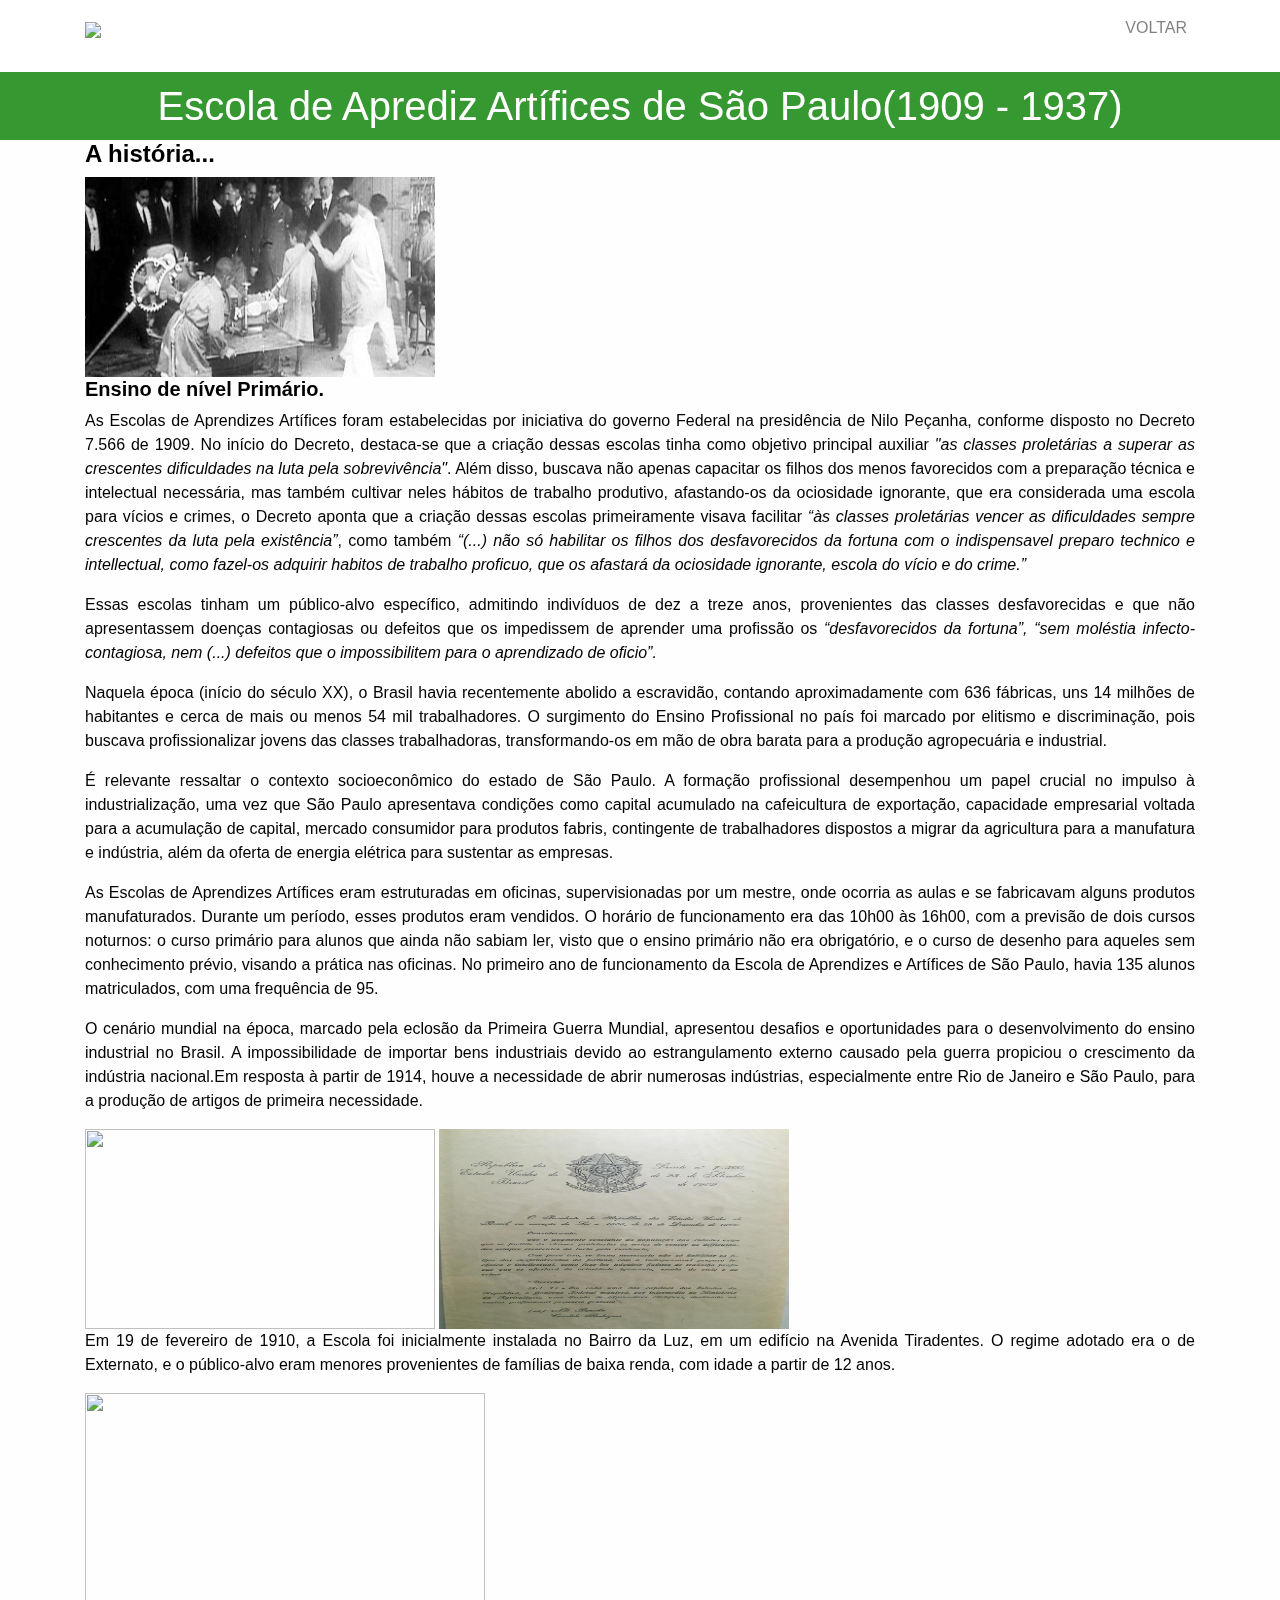
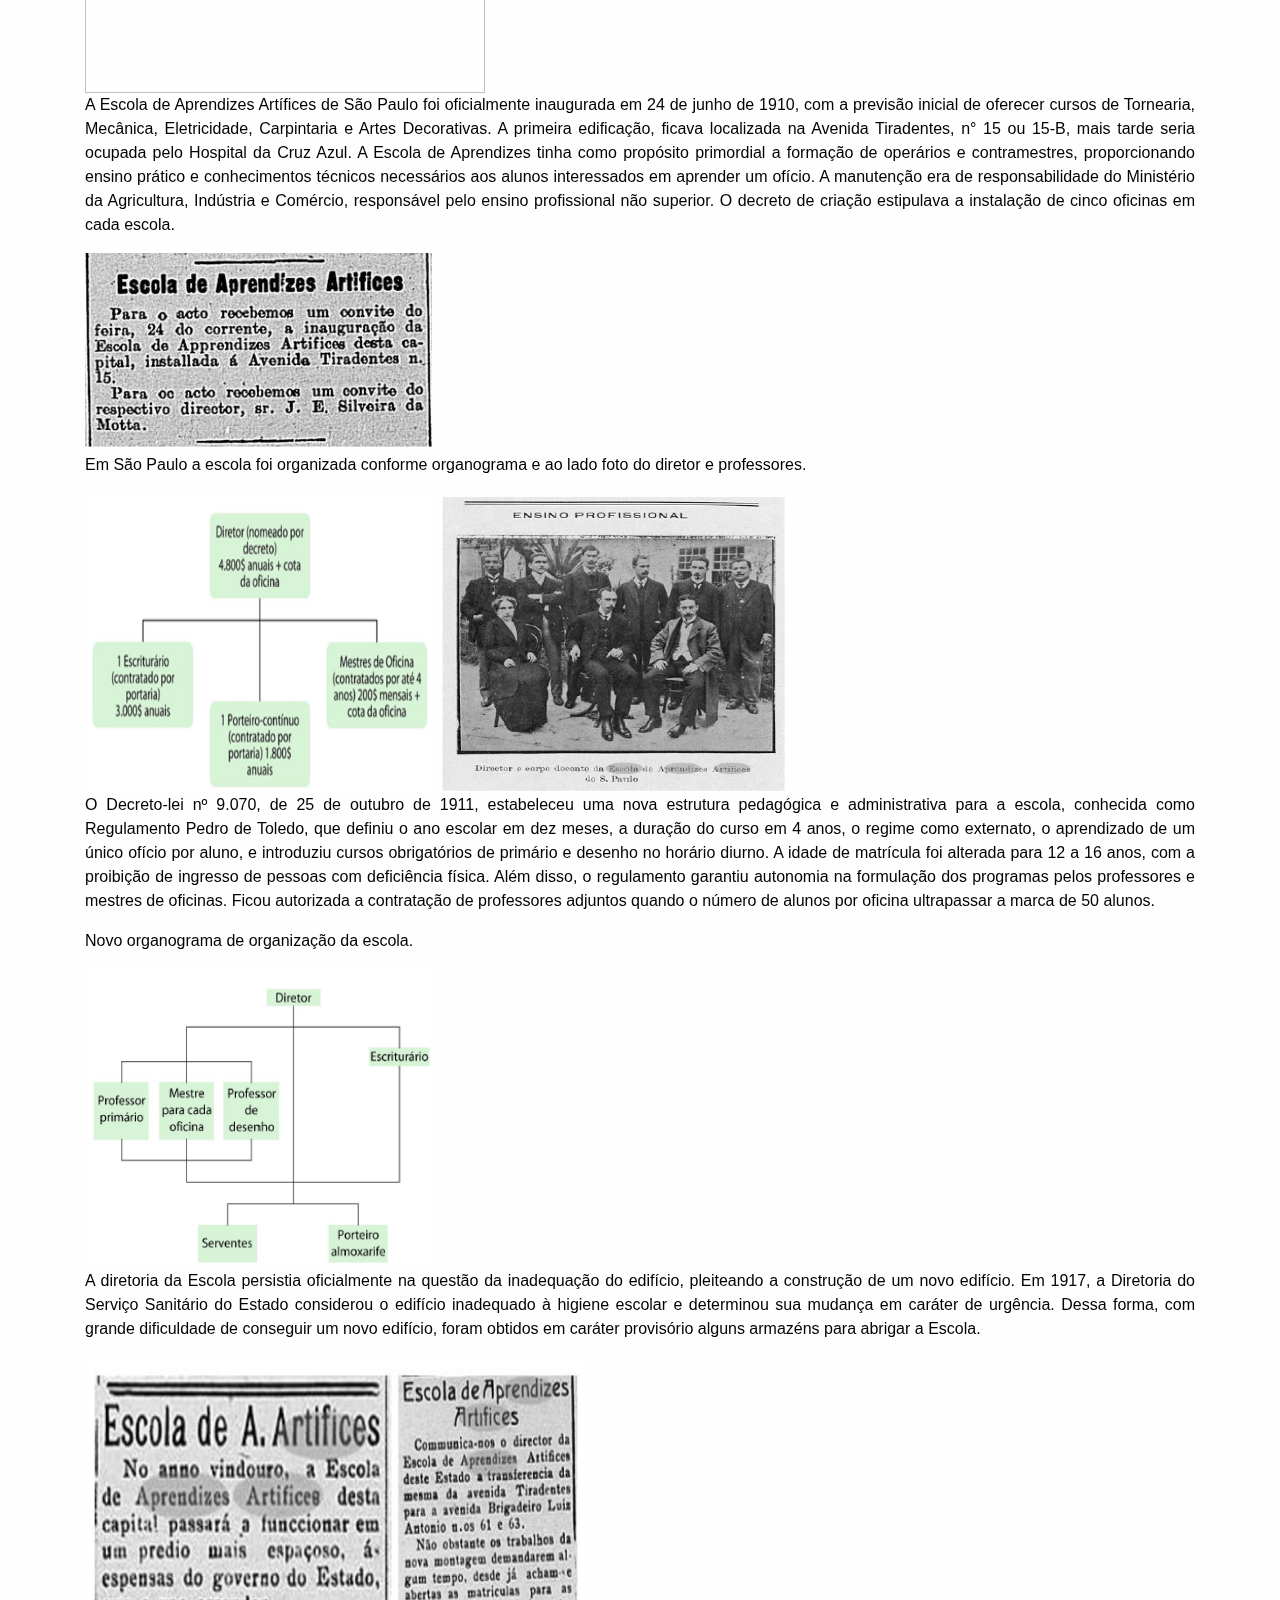
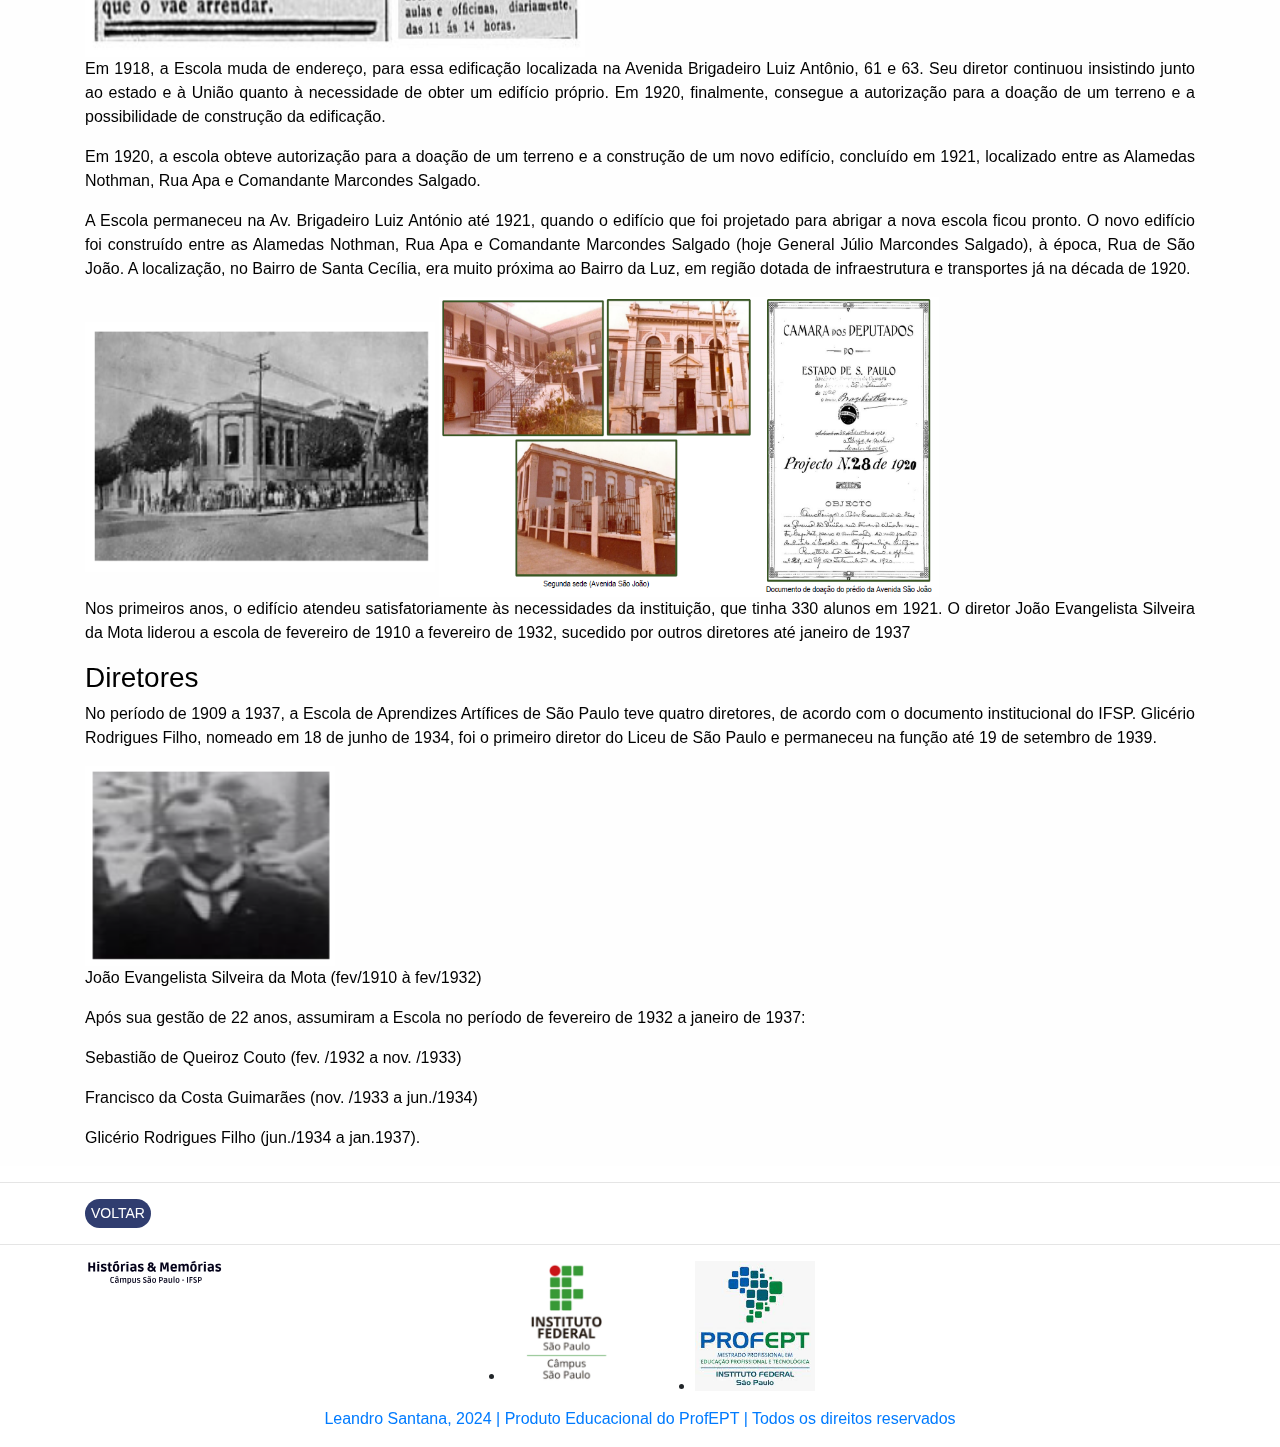
==== aprendizes.html @ be0a4983 "ajustes" ====
<!DOCTYPE html>
<html lang="pt-br">
  <head>
    <!-- Meta tags Obrigatórias -->
    <meta charset="utf-8">
    <meta name="viewport" content="width=device-width, initial-scale=1, shrink-to-fit=no">

    <!-- Bootstrap CSS -->
    <link rel="stylesheet" href="css/bootstrap.min.css">

    <!-- Font Awesome -->
    <link rel="stylesheet" href="fontawesome/css/all.css">

    <!-- HTML5Shiv -->
    <!--[if lt IE 9]>
      <script src="https://oss.maxcdn.com/html5shiv/3.7.2/html5shiv.min.js"></script>
    <![endif]-->

    <!-- Estilo customizado -->
    <!-- <link rel="stylesheet" type="text/css" href="css/reset.css"> -->
    <link rel="stylesheet" type="text/css" href="css/base.css">
    <link rel="stylesheet" type="text/css" href="css/memsubpag.css">

    <title>Memórias - Escola de Aprendiz Artífices de SP</title>
     <link rel="shortcut icon" href="imagens/faviconv2.png" type="image/x-icon"><!-- icone na guia do navegador 128x128 px------------->
  </head>
  <body>
    
    <header><!-- Início do cabeçalho ------->

      <nav class="navbar navbar-expand-sm navbar-light fixed-top navbar-transparente" >
        <div class="container">
          <a href="index.html" class="navbar-brand">
          <img src="imagens/hm11.svg" width="150px" >
          </a>
          <button class="navbar-toggler" data-toggle="collapse" data-target="#nav-principal">
            <i class="fas fa-bars text-red"></i>
          </button>
          <div class="collapse navbar-collapse" id="nav-principal">
            <ul class="navbar-nav ml-auto">
              <li class="nav-item"><a href="historia.html" class="nav-link">VOLTAR</a></li>              
            </ul>
          </div>
        </div>
      </nav>
<br><br><br>
    </header><!-- Fim do cabeçalho ------->

    <section id="homesobre" class="d-flex align-items-center">         <!--seção do Cabeçalho da página-->
      <div class="container">
        <div class="row">
          <div class="col-md-12">
            <div >
              <H1 class="display-5 text-center">Escola de Aprediz Artífices de São Paulo(1909 - 1937) </h1>                    
              </div>
          </div>          
        </div>
      </div>
    </section>

     <section id="apresentacao" class="d-flex">            <!--seção da Apresentação-->
      <div class="container align-self-start">
        <div class="row">
          <div class="col-md-12">
            <div>
              <H4><strong>A história...</strong></H4>
              
              <img src="imagens/eaa_alunos.jpg" width="350" height="200">
              <H5><strong>Ensino de nível Primário.</strong></H5>
              <p class="text-justify"><span style="font-weight: 400;">As Escolas de Aprendizes Artífices foram estabelecidas por iniciativa do governo Federal na presidência de  Nilo Peçanha, conforme disposto no Decreto 7.566 de 1909. No início do Decreto, destaca-se que a criação dessas escolas tinha como objetivo principal auxiliar <i>"as classes proletárias a superar as crescentes dificuldades na luta pela sobrevivência"</i>. Além disso, buscava não apenas capacitar os filhos dos menos favorecidos com a preparação técnica e intelectual necessária, mas também cultivar neles hábitos de trabalho produtivo, afastando-os da ociosidade ignorante, que era considerada uma escola para vícios e crimes, o Decreto aponta que a criação dessas escolas primeiramente visava facilitar <i>“às classes proletárias vencer as dificuldades sempre crescentes da luta pela existência”</i>, como também <i>“(...) não só habilitar os filhos dos desfavorecidos da fortuna com o indispensavel preparo technico e intellectual, como fazel-os adquirir habitos de trabalho proficuo, que os afastará da ociosidade ignorante, escola do vício e do crime.”</i></span></p> 

              <p class="text-justify"><span style="font-weight: 400;"></span>Essas escolas tinham um público-alvo específico, admitindo indivíduos de dez a treze anos, provenientes das classes desfavorecidas e que não apresentassem doenças contagiosas ou defeitos que os impedissem de aprender uma profissão os <i>“desfavorecidos da fortuna”, “sem moléstia infecto-contagiosa, nem (...) defeitos que o impossibilitem para o aprendizado de oficio”.</i></p> 

              <p class="text-justify"><span style="font-weight: 400;">Naquela época (início do século XX), o Brasil havia recentemente abolido a escravidão, contando aproximadamente com 636 fábricas, uns 14 milhões de habitantes e cerca de mais ou menos 54 mil trabalhadores. O surgimento do Ensino Profissional no país foi marcado por elitismo e discriminação, pois buscava profissionalizar jovens das classes trabalhadoras, transformando-os em mão de obra barata para a produção agropecuária e industrial.</span></p> 

              <p class="text-justify"><span style="font-weight: 400;"></span>É relevante ressaltar o contexto socioeconômico do estado de São Paulo. A formação profissional desempenhou um papel crucial no impulso à industrialização, uma vez que São Paulo apresentava condições como capital acumulado na cafeicultura de exportação, capacidade empresarial voltada para a acumulação de capital, mercado consumidor para produtos fabris, contingente de trabalhadores dispostos a migrar da agricultura para a manufatura e indústria, além da oferta de energia elétrica para sustentar as empresas.
</span></p> 

              <p class="text-justify"><span style="font-weight: 400;">As Escolas de Aprendizes Artífices eram estruturadas em oficinas, supervisionadas por um mestre, onde ocorria as aulas e se fabricavam alguns produtos manufaturados. Durante um período, esses produtos eram vendidos. O horário de funcionamento era das 10h00 às 16h00, com a previsão de dois cursos noturnos: o curso primário para alunos que ainda não sabiam ler, visto que o ensino primário não era obrigatório, e o curso de desenho para aqueles sem conhecimento prévio, visando a prática nas oficinas. No primeiro ano de funcionamento da Escola de Aprendizes e Artífices de São Paulo, havia 135 alunos matriculados, com uma frequência de 95.</span></p> 

              <p class="text-justify"><span style="font-weight: 400;">O cenário mundial na época, marcado pela eclosão da Primeira Guerra Mundial, apresentou desafios e oportunidades para o desenvolvimento do ensino industrial no Brasil. A impossibilidade de importar bens industriais devido ao estrangulamento externo causado pela guerra propiciou o crescimento da indústria nacional.Em resposta à partir de 1914, houve a necessidade de abrir numerosas indústrias, especialmente entre Rio de Janeiro e São Paulo, para a produção de artigos de primeira necessidade.</span></p>

              <img src="imagens/eaapredio.png" width="350" height="200">
              <img src="imagens/A0023_Criacao_IFSP.jpg" width="350" height="200">
              
              <p class="text-justify"><span style="font-weight: 400;">Em 19 de fevereiro de 1910, a Escola foi inicialmente instalada no Bairro da Luz, em um edifício na Avenida Tiradentes. O regime adotado era o de Externato, e o público-alvo eram menores provenientes de famílias de baixa renda, com idade a partir de 12 anos.</span></p>

              <img src="imagens/loceaa1910.png" width="400" height="300">
              <p class="text-justify"><span style="font-weight: 400;">A Escola de Aprendizes Artífices de São Paulo foi oficialmente inaugurada em 24 de junho de 1910, com a previsão inicial de oferecer cursos de Tornearia, Mecânica, Eletricidade, Carpintaria e Artes Decorativas. A primeira edificação, ficava localizada na Avenida Tiradentes, n° 15 ou 15-B, mais tarde seria ocupada pelo Hospital da Cruz Azul. A Escola de Aprendizes tinha como propósito primordial a formação de operários e contramestres, proporcionando ensino prático e conhecimentos técnicos necessários aos alunos interessados em aprender um ofício. A manutenção era de responsabilidade do Ministério da Agricultura, Indústria e Comércio, responsável pelo ensino profissional não superior. O decreto de criação estipulava a instalação de cinco oficinas em cada escola.</span></p>
              <img src="imagens/inauguracaoEAA1910.png" width="350" height="200">

              <p class="text-justify"><span style="font-weight: 400;">Em São Paulo a escola foi organizada conforme organograma e ao lado foto do diretor e professores.</span></p>                        
              <img src="imagens/eaaorganizacao1910.png" width="350" height="300">
              <img src="imagens/eaa_servidores_1910.png" width="350" height="300"> 
              
              <p class="text-justify"><span style="font-weight: 400;">O Decreto-lei nº 9.070, de 25 de outubro de 1911, estabeleceu uma nova estrutura pedagógica e administrativa para a escola, conhecida como Regulamento Pedro de Toledo, que definiu o ano escolar em dez meses, a duração do curso em 4 anos, o regime como externato, o aprendizado de um único ofício por aluno, e introduziu cursos obrigatórios de primário e desenho no horário diurno. A idade de matrícula foi alterada para 12 a 16 anos, com a proibição de ingresso de pessoas com deficiência física. Além disso, o regulamento garantiu autonomia na formulação dos programas pelos professores e mestres de oficinas. Ficou autorizada a contratação de professores adjuntos quando o número de alunos por oficina ultrapassar a marca de 50 alunos.</span></p>
                            
              <p class="text-justify"><span style="font-weight: 400;">Novo organograma de organização da escola.</span></p>
              <img src="imagens/eaaorganizacao1911.png" width="350" height="300">

              <p class="text-justify"><span style="font-weight: 400;">A diretoria da Escola persistia oficialmente na questão da inadequação do edifício, pleiteando a construção de um novo edifício. Em 1917, a Diretoria do Serviço Sanitário do Estado considerou o edifício inadequado à higiene escolar e determinou sua mudança em caráter de urgência. Dessa forma, com grande dificuldade de conseguir um novo edifício, foram obtidos em caráter provisório alguns armazéns para abrigar a Escola.</span></p>

               <img src="imagens/mudancaEAA1918.png" width="500" height="300">              
              <p class="text-justify"><span style="font-weight: 400;">Em 1918, a Escola muda de endereço, para essa edificação localizada na Avenida Brigadeiro Luiz Antônio, 61 e 63. Seu diretor continuou insistindo junto ao estado e à União quanto à necessidade de obter um edifício próprio. Em 1920, finalmente, consegue a autorização para a doação de um terreno e a possibilidade de construção da edificação.</span></p>

              <p class="text-justify"><span style="font-weight: 400;">Em 1920, a escola obteve autorização para a doação de um terreno e a construção de um novo edifício, concluído em 1921, localizado entre as Alamedas Nothman, Rua Apa e Comandante Marcondes Salgado.</span></p>
              
             

              <p class="text-justify"><span style="font-weight: 400;">A Escola permaneceu na Av. Brigadeiro Luiz António até 1921, quando o edifício que foi projetado para abrigar a nova escola ficou pronto. O novo edifício foi construído entre as Alamedas Nothman, Rua Apa e Comandante Marcondes Salgado (hoje General Júlio Marcondes Salgado), à época, Rua de São João. A localização, no Bairro de Santa Cecília, era muito próxima ao Bairro da Luz, em região dotada de infraestrutura e transportes já na década de 1920.</span></p>

              <img src="imagens/eaa1921_orig.png" width="350" height="250"> 
              <img src="imagens/2sedeeaa1920.png" width="500" height="300">             
              <p class="text-justify"><span style="font-weight: 400;">Nos primeiros anos, o edifício atendeu satisfatoriamente às necessidades da instituição, que tinha 330 alunos em 1921. O diretor João Evangelista Silveira da Mota liderou a escola de fevereiro de 1910 a fevereiro de 1932, sucedido por outros diretores até janeiro de 1937</span></p>

              
              <H3>Diretores</H3> 
              <p class="text-justify"><span style="font-weight: 400;">No período de 1909 a 1937, a Escola de Aprendizes Artífices de São Paulo teve quatro diretores, de acordo com o documento institucional do IFSP. Glicério Rodrigues Filho, nomeado em 18 de junho de 1934, foi o primeiro diretor do Liceu de São Paulo e permaneceu na função até 19 de setembro de 1939.</span></p>
              
              <img src="imagens/jesmota.png" width="250" height="200"> 
              <p class="text-justify"><span style="font-weight: 400;">João Evangelista Silveira da Mota (fev/1910 à fev/1932)</span></p> 
              <p class="text-justify"><span style="font-weight: 400;">Após sua gestão de 22 anos, assumiram a Escola no período de fevereiro de 1932 a janeiro de 1937:</span></p>
              <p class="text-justify"><span style="font-weight: 400;">Sebastião de Queiroz Couto (fev. /1932 a nov. /1933)</span></p>
              <p class="text-justify"><span style="font-weight: 400;">Francisco da Costa Guimarães (nov. /1933 a jun./1934)</span></p>
              <p class="text-justify"><span style="font-weight: 400;">Glicério Rodrigues Filho (jun./1934 a jan.1937).</span></p>                   
            </div>
           </div>          
        </div>
      </div>
    </section>
    <hr>
      <section id="home" class="d-flex"> <!-- Inicio do botão Voltar embaixo--->
      <div class="container">
        <div class="row">
          <div class="col-md-12 capa">
            <a href="historia.html" class="btn btn-sm btn-custom btn-roxo ">Voltar</a>            
          </div>
        </div>
      </div>
    </section><!-- Fim do botão Voltar embaixo--->
    <hr>
    <footer>
      <div class="container">
        <div class="row">
          <div class="col-md-2">
            <a href="index.html"><img src="imagens/hm12.svg" width="142px"></a>
          </div>
          <div class="col-md-2">
           
          </div>
          <div class="col-md-2">
            <ul>
              <li><a href="https://spo.ifsp.edu.br/" target="_blank"><img src="imagens/ifsp-spo4.png" class="img-fluid  d-md-block "> </li>
            </ul> 
          </div>
          <div class="col-md-2">
           <ul>
              <li><a href="https://profept.srt.ifsp.edu.br/" target="_blank"><img src="imagens/profept.jpg" class="img-fluid  d-md-block"> </li>
            </ul> 
          </div>          
        </div>
      </div>
      <div>
           <p class="text-center">Leandro Santana, 2024 | Produto Educacional do ProfEPT | Todos os direitos reservados</p> 
      </div>
    </footer> 
    <!-- JavaScript (Opcional) -->
    <!-- jQuery primeiro, depois Popper.js, depois Bootstrap JS -->
    <script src="jquery/jquery-3.3.1.slim.min.js"></script>
    <script src="https://cdnjs.cloudflare.com/ajax/libs/popper.js/1.14.3/umd/popper.min.js" integrity="sha384-ZMP7rVo3mIykV+2+9J3UJ46jBk0WLaUAdn689aCwoqbBJiSnjAK/l8WvCWPIPm49" crossorigin="anonymous"></script>
    <script src="js/bootstrap.min.js"></script>
  </body>
</html>
---- css/memsubpag.css ----
/* inicio do css referente a página Sobre-------------------------------------------*/

#homesobre {
	height: 100hv;
    width: 100%;
    background-color: #359830;
        		}	
#homesobre h1 {
color: white;
padding: 5px;
margin: 5px;
}	

#apresentacao {
background-color: #fefefe;
background-image: url("imagens/fundo-textura.jpg");
background-size: cover;
opacity: 1;
mix-blend-mode: multiply;
transition: background .3s,border-radius .3s,opacity .3s;
height: 100hv;
color: black;
}

.btn-custom {
        color: white;
        border-radius: 400px;
        -webkit-border-radius:400px;
        -moz-border-radius:400px;
        text-transform: uppercase;
        transition: background 0.5s, color 0.5s;
        padding: 3px 5px;
            }
.btn-roxo {
        /*background: #7c25f8;*/
        background: rgba(26, 40, 95, 0.9);
        b
        }
.btn-roxo:hover {
        /*background: #6207e3;*/
        background: rgba(30, 50, 150, 0.9);
        color: white;
        }
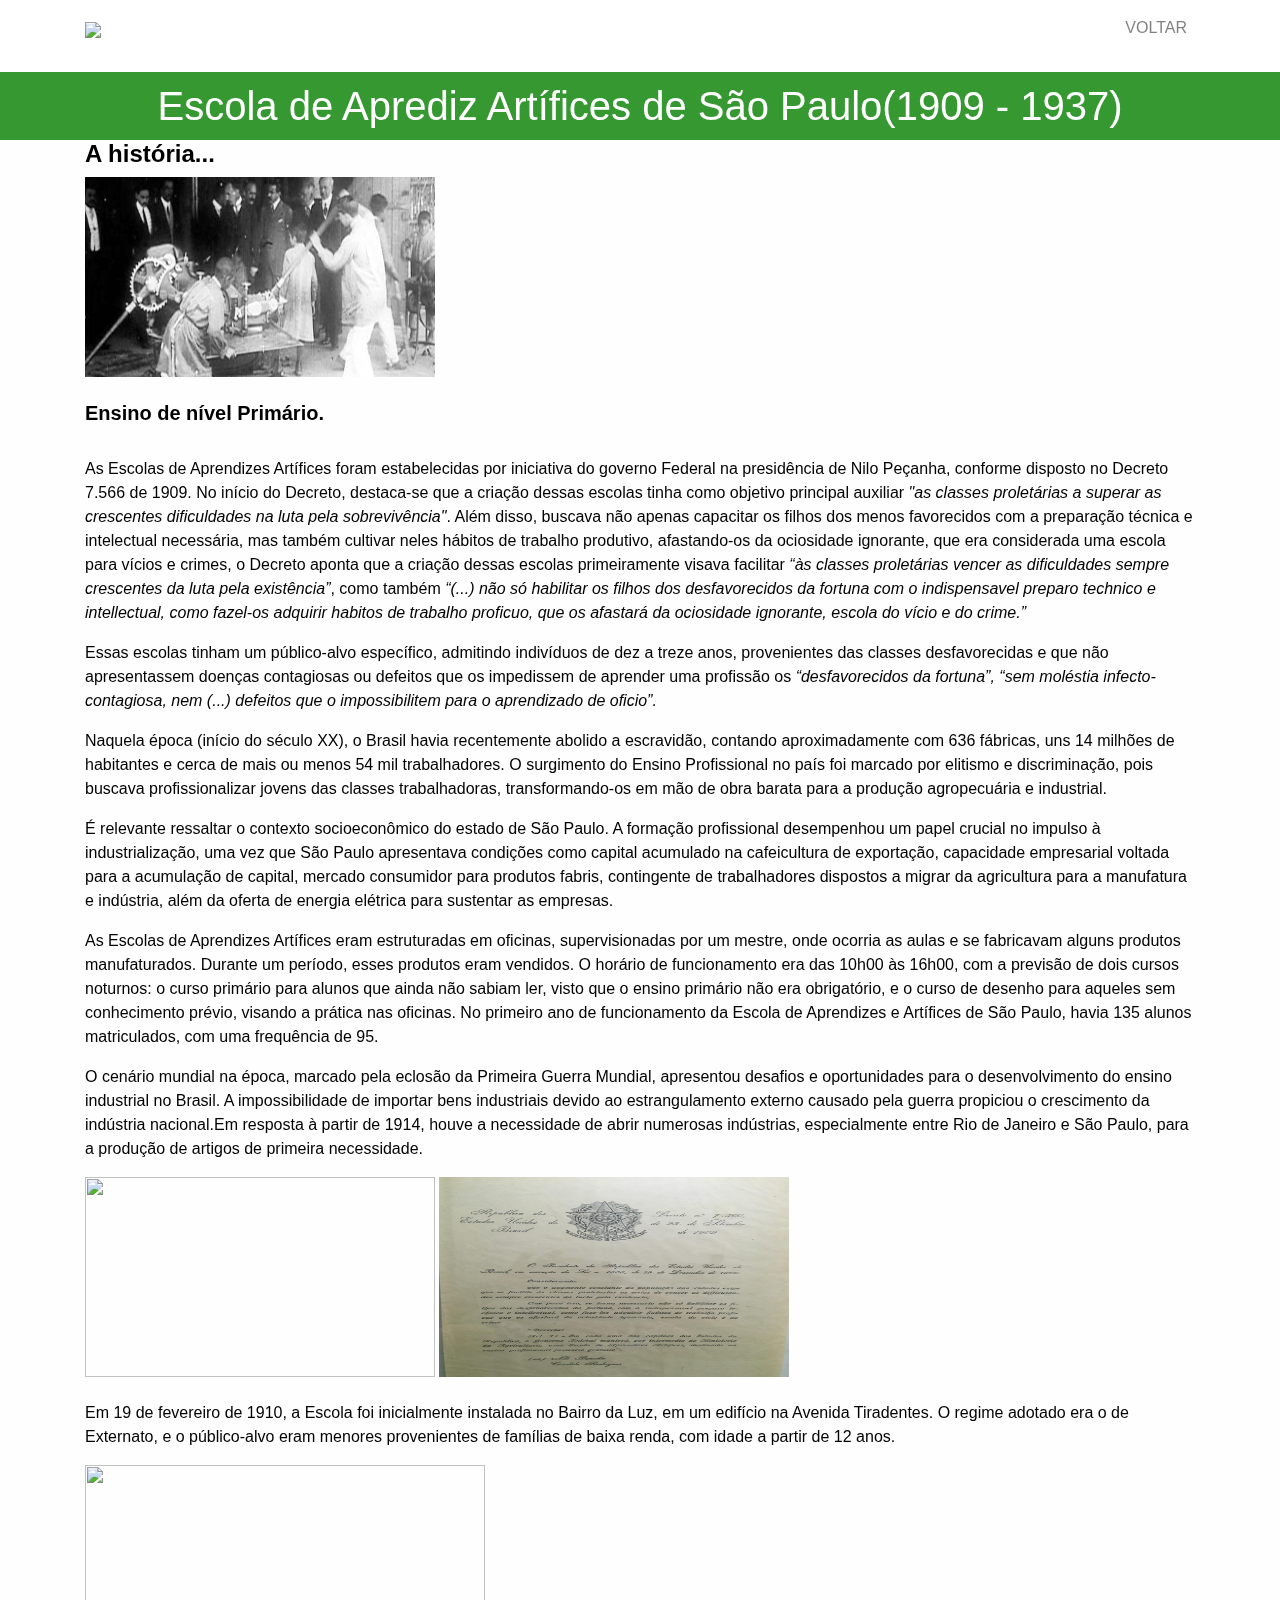
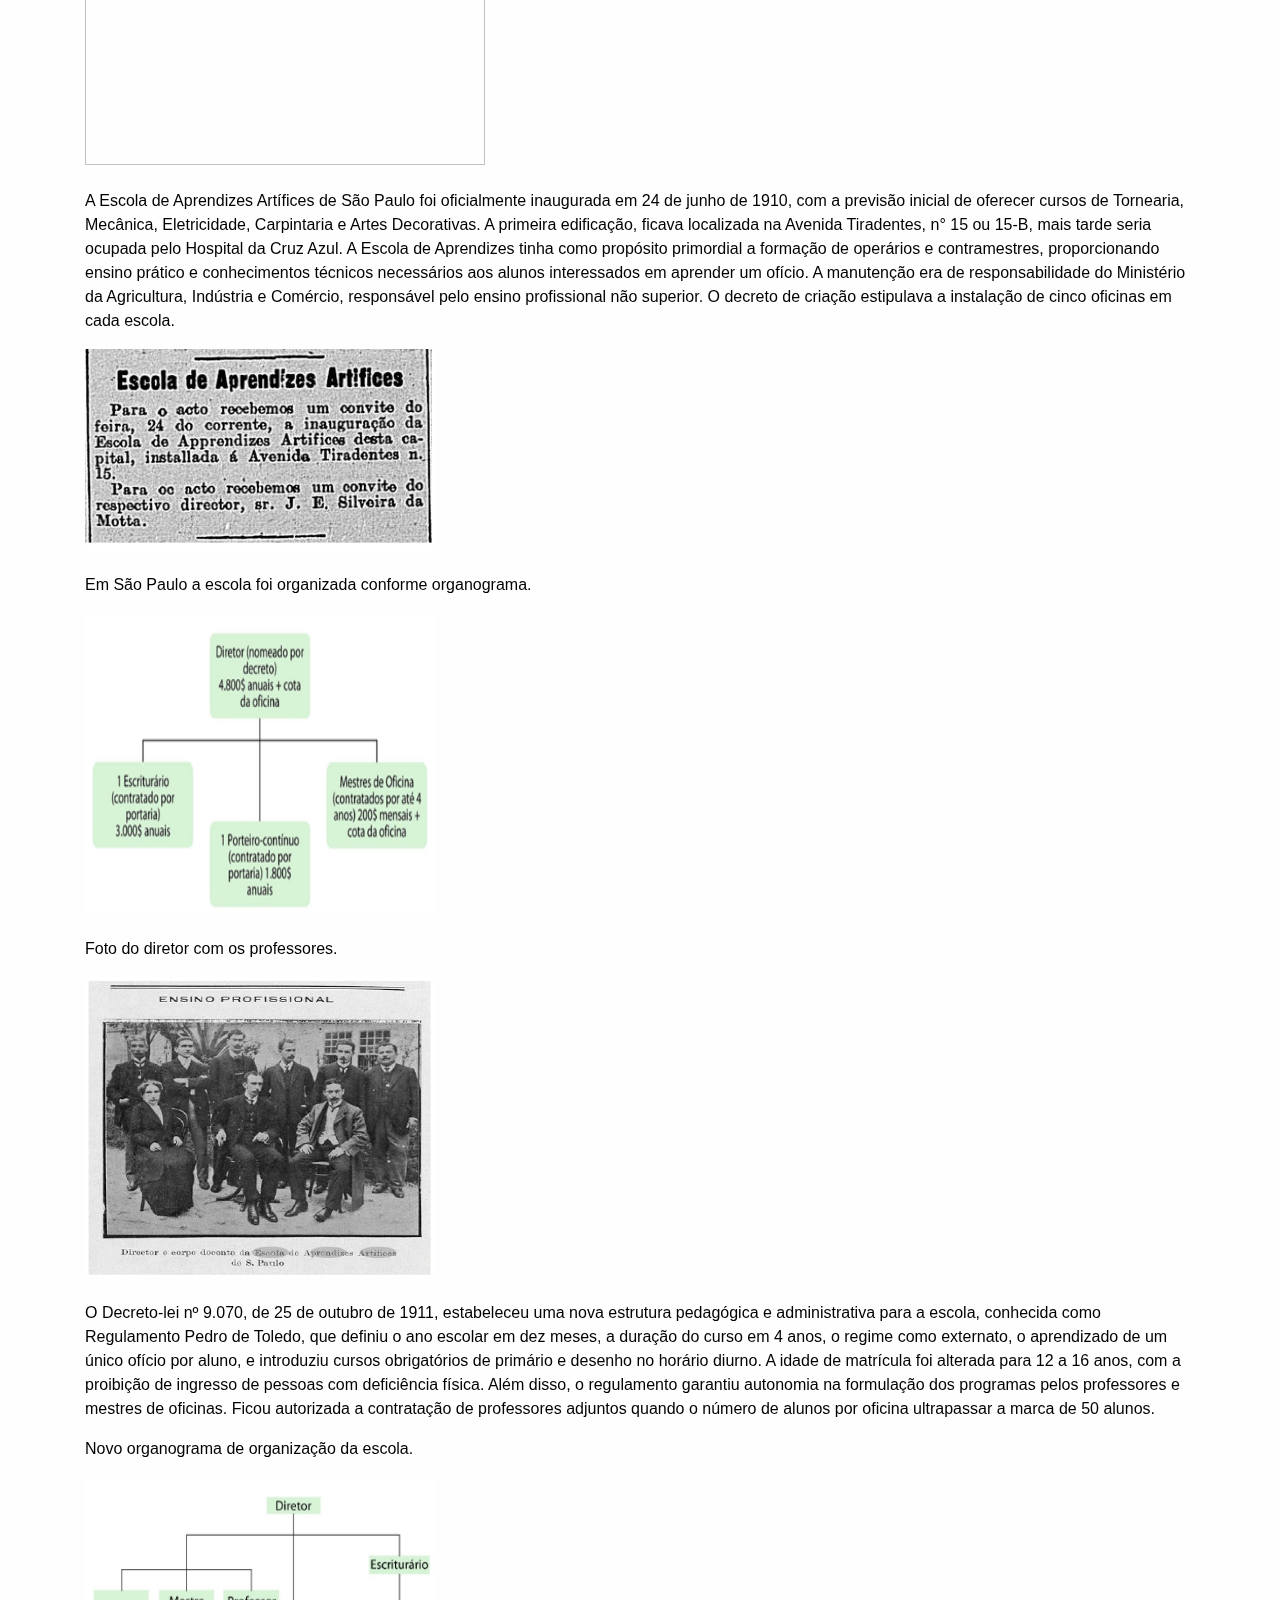
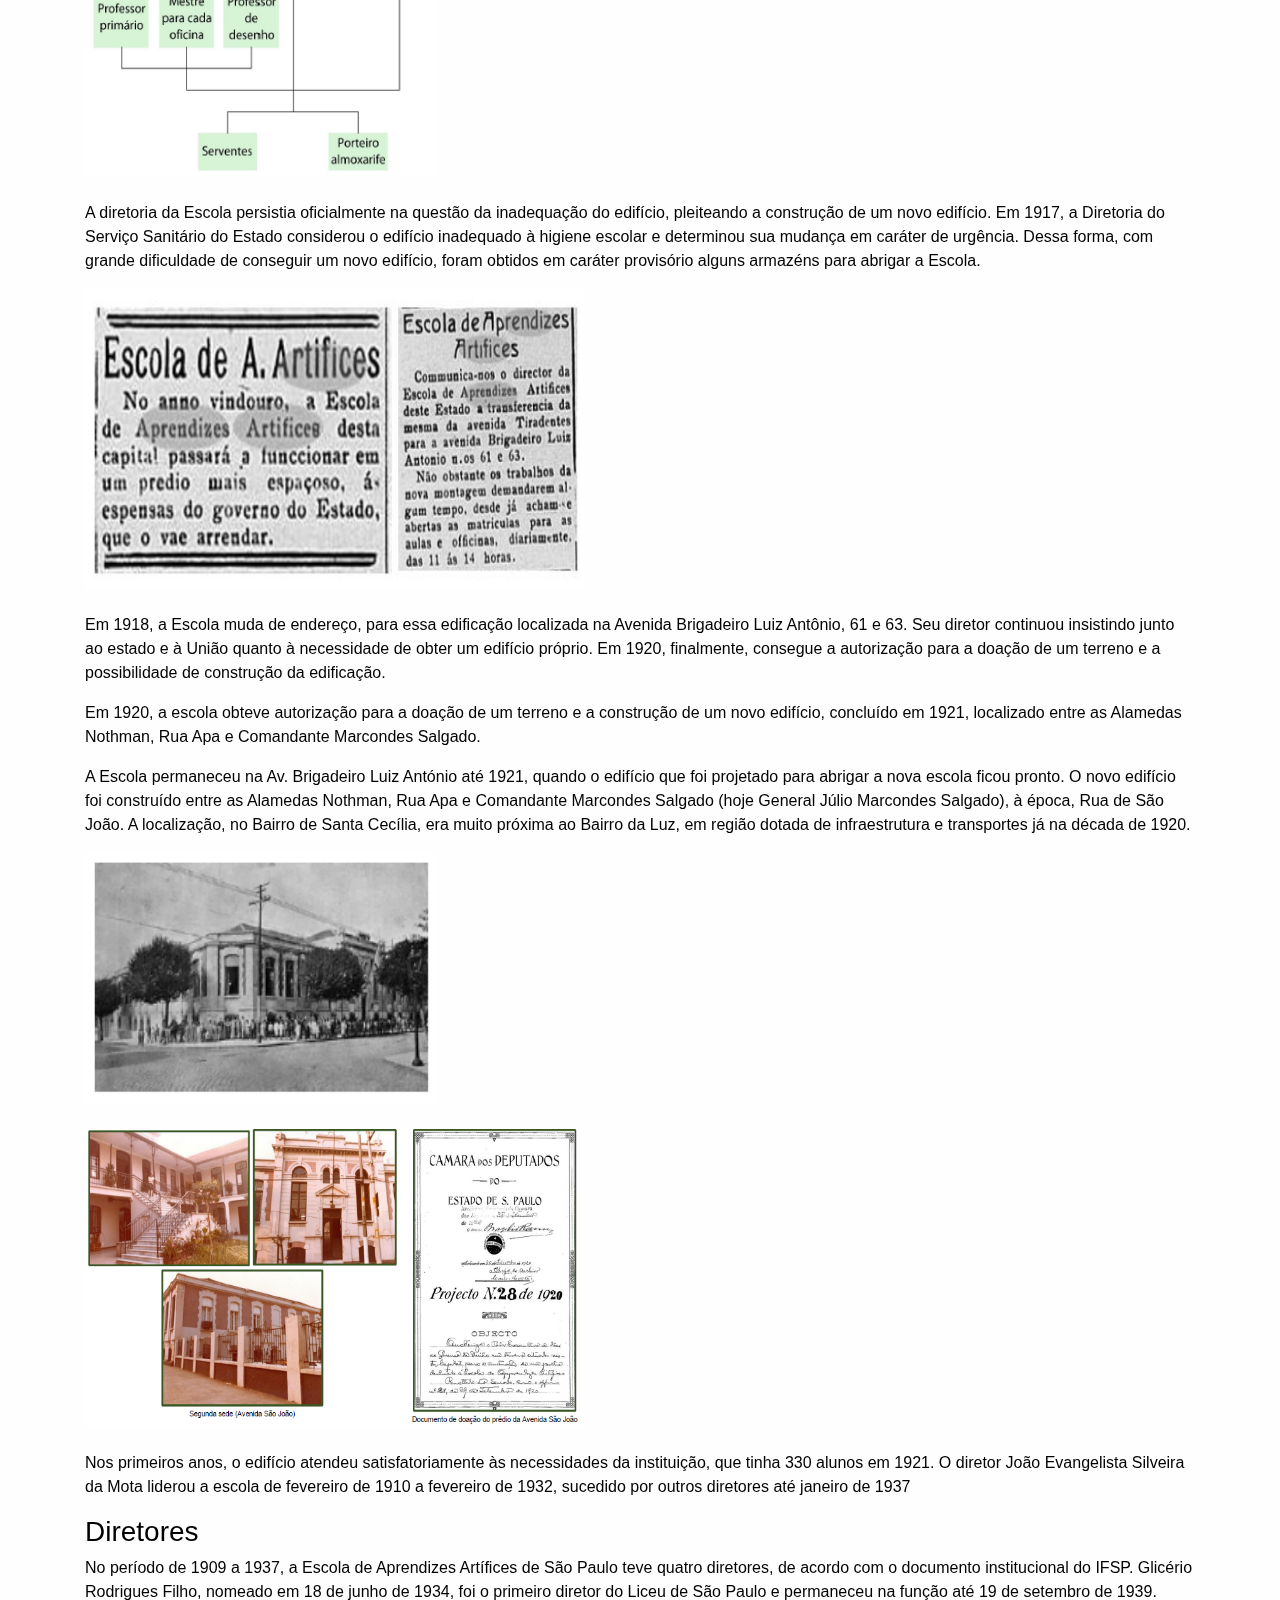
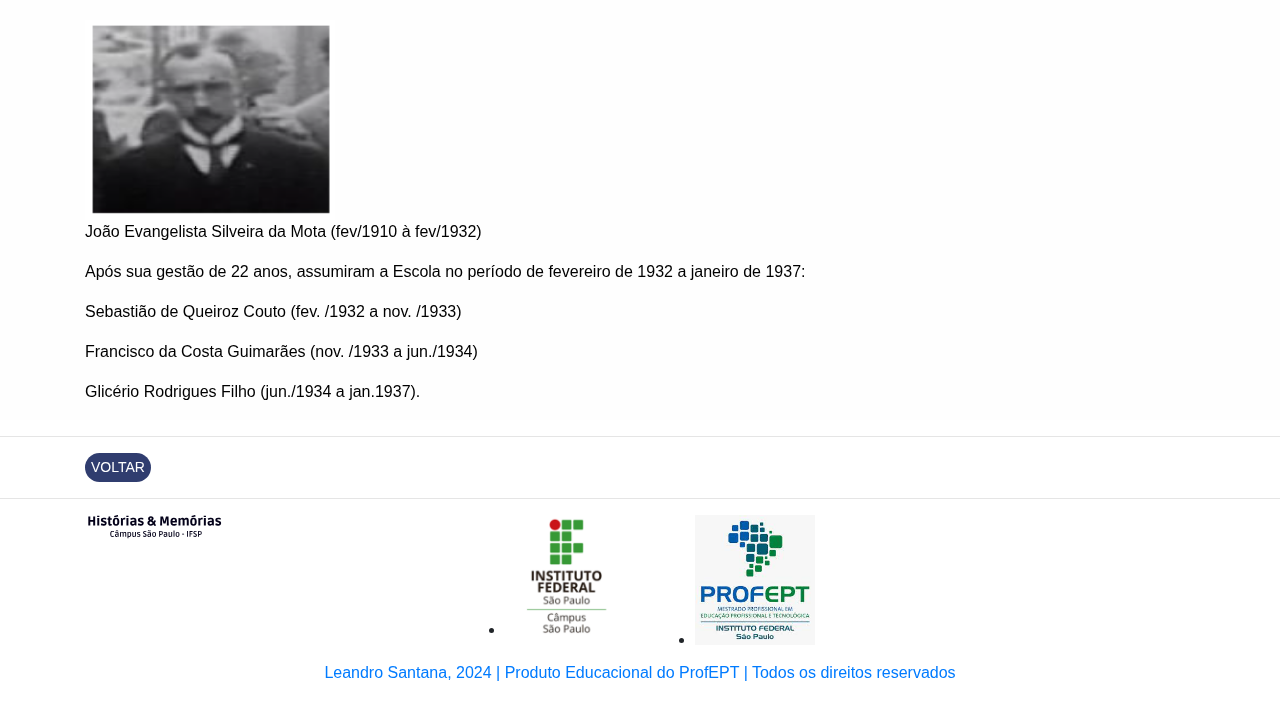
==== commit dd3dd4ab: "corrigo estilo no html para o css" ====
--- a/aprendizes.html
+++ b/aprendizes.html
@@ -65,64 +65,65 @@
             <div>
               <H4><strong>A história...</strong></H4>
               
-              <img src="imagens/eaa_alunos.jpg" width="350" height="200">
-              <H5><strong>Ensino de nível Primário.</strong></H5>
-              <p class="text-justify"><span style="font-weight: 400;">As Escolas de Aprendizes Artífices foram estabelecidas por iniciativa do governo Federal na presidência de  Nilo Peçanha, conforme disposto no Decreto 7.566 de 1909. No início do Decreto, destaca-se que a criação dessas escolas tinha como objetivo principal auxiliar <i>"as classes proletárias a superar as crescentes dificuldades na luta pela sobrevivência"</i>. Além disso, buscava não apenas capacitar os filhos dos menos favorecidos com a preparação técnica e intelectual necessária, mas também cultivar neles hábitos de trabalho produtivo, afastando-os da ociosidade ignorante, que era considerada uma escola para vícios e crimes, o Decreto aponta que a criação dessas escolas primeiramente visava facilitar <i>“às classes proletárias vencer as dificuldades sempre crescentes da luta pela existência”</i>, como também <i>“(...) não só habilitar os filhos dos desfavorecidos da fortuna com o indispensavel preparo technico e intellectual, como fazel-os adquirir habitos de trabalho proficuo, que os afastará da ociosidade ignorante, escola do vício e do crime.”</i></span></p> 
+              <img src="imagens/eaa_alunos.jpg" width="350" height="200"><br><br>
+              <H5><strong>Ensino de nível Primário.</strong></H5><br>
+              <p >As Escolas de Aprendizes Artífices foram estabelecidas por iniciativa do governo Federal na presidência de  Nilo Peçanha, conforme disposto no Decreto 7.566 de 1909. No início do Decreto, destaca-se que a criação dessas escolas tinha como objetivo principal auxiliar <i>"as classes proletárias a superar as crescentes dificuldades na luta pela sobrevivência"</i>. Além disso, buscava não apenas capacitar os filhos dos menos favorecidos com a preparação técnica e intelectual necessária, mas também cultivar neles hábitos de trabalho produtivo, afastando-os da ociosidade ignorante, que era considerada uma escola para vícios e crimes, o Decreto aponta que a criação dessas escolas primeiramente visava facilitar <i>“às classes proletárias vencer as dificuldades sempre crescentes da luta pela existência”</i>, como também <i>“(...) não só habilitar os filhos dos desfavorecidos da fortuna com o indispensavel preparo technico e intellectual, como fazel-os adquirir habitos de trabalho proficuo, que os afastará da ociosidade ignorante, escola do vício e do crime.”</i></p> 
 
-              <p class="text-justify"><span style="font-weight: 400;"></span>Essas escolas tinham um público-alvo específico, admitindo indivíduos de dez a treze anos, provenientes das classes desfavorecidas e que não apresentassem doenças contagiosas ou defeitos que os impedissem de aprender uma profissão os <i>“desfavorecidos da fortuna”, “sem moléstia infecto-contagiosa, nem (...) defeitos que o impossibilitem para o aprendizado de oficio”.</i></p> 
+              <p >Essas escolas tinham um público-alvo específico, admitindo indivíduos de dez a treze anos, provenientes das classes desfavorecidas e que não apresentassem doenças contagiosas ou defeitos que os impedissem de aprender uma profissão os <i>“desfavorecidos da fortuna”, “sem moléstia infecto-contagiosa, nem (...) defeitos que o impossibilitem para o aprendizado de oficio”.</i></p> 
 
-              <p class="text-justify"><span style="font-weight: 400;">Naquela época (início do século XX), o Brasil havia recentemente abolido a escravidão, contando aproximadamente com 636 fábricas, uns 14 milhões de habitantes e cerca de mais ou menos 54 mil trabalhadores. O surgimento do Ensino Profissional no país foi marcado por elitismo e discriminação, pois buscava profissionalizar jovens das classes trabalhadoras, transformando-os em mão de obra barata para a produção agropecuária e industrial.</span></p> 
+              <p >Naquela época (início do século XX), o Brasil havia recentemente abolido a escravidão, contando aproximadamente com 636 fábricas, uns 14 milhões de habitantes e cerca de mais ou menos 54 mil trabalhadores. O surgimento do Ensino Profissional no país foi marcado por elitismo e discriminação, pois buscava profissionalizar jovens das classes trabalhadoras, transformando-os em mão de obra barata para a produção agropecuária e industrial.</p> 
 
-              <p class="text-justify"><span style="font-weight: 400;"></span>É relevante ressaltar o contexto socioeconômico do estado de São Paulo. A formação profissional desempenhou um papel crucial no impulso à industrialização, uma vez que São Paulo apresentava condições como capital acumulado na cafeicultura de exportação, capacidade empresarial voltada para a acumulação de capital, mercado consumidor para produtos fabris, contingente de trabalhadores dispostos a migrar da agricultura para a manufatura e indústria, além da oferta de energia elétrica para sustentar as empresas.
-</span></p> 
+              <p >É relevante ressaltar o contexto socioeconômico do estado de São Paulo. A formação profissional desempenhou um papel crucial no impulso à industrialização, uma vez que São Paulo apresentava condições como capital acumulado na cafeicultura de exportação, capacidade empresarial voltada para a acumulação de capital, mercado consumidor para produtos fabris, contingente de trabalhadores dispostos a migrar da agricultura para a manufatura e indústria, além da oferta de energia elétrica para sustentar as empresas.
+</p> 
 
-              <p class="text-justify"><span style="font-weight: 400;">As Escolas de Aprendizes Artífices eram estruturadas em oficinas, supervisionadas por um mestre, onde ocorria as aulas e se fabricavam alguns produtos manufaturados. Durante um período, esses produtos eram vendidos. O horário de funcionamento era das 10h00 às 16h00, com a previsão de dois cursos noturnos: o curso primário para alunos que ainda não sabiam ler, visto que o ensino primário não era obrigatório, e o curso de desenho para aqueles sem conhecimento prévio, visando a prática nas oficinas. No primeiro ano de funcionamento da Escola de Aprendizes e Artífices de São Paulo, havia 135 alunos matriculados, com uma frequência de 95.</span></p> 
+              <p >As Escolas de Aprendizes Artífices eram estruturadas em oficinas, supervisionadas por um mestre, onde ocorria as aulas e se fabricavam alguns produtos manufaturados. Durante um período, esses produtos eram vendidos. O horário de funcionamento era das 10h00 às 16h00, com a previsão de dois cursos noturnos: o curso primário para alunos que ainda não sabiam ler, visto que o ensino primário não era obrigatório, e o curso de desenho para aqueles sem conhecimento prévio, visando a prática nas oficinas. No primeiro ano de funcionamento da Escola de Aprendizes e Artífices de São Paulo, havia 135 alunos matriculados, com uma frequência de 95.</p> 
 
-              <p class="text-justify"><span style="font-weight: 400;">O cenário mundial na época, marcado pela eclosão da Primeira Guerra Mundial, apresentou desafios e oportunidades para o desenvolvimento do ensino industrial no Brasil. A impossibilidade de importar bens industriais devido ao estrangulamento externo causado pela guerra propiciou o crescimento da indústria nacional.Em resposta à partir de 1914, houve a necessidade de abrir numerosas indústrias, especialmente entre Rio de Janeiro e São Paulo, para a produção de artigos de primeira necessidade.</span></p>
+              <p >O cenário mundial na época, marcado pela eclosão da Primeira Guerra Mundial, apresentou desafios e oportunidades para o desenvolvimento do ensino industrial no Brasil. A impossibilidade de importar bens industriais devido ao estrangulamento externo causado pela guerra propiciou o crescimento da indústria nacional.Em resposta à partir de 1914, houve a necessidade de abrir numerosas indústrias, especialmente entre Rio de Janeiro e São Paulo, para a produção de artigos de primeira necessidade.</p>
 
               <img src="imagens/eaapredio.png" width="350" height="200">
-              <img src="imagens/A0023_Criacao_IFSP.jpg" width="350" height="200">
+              <img src="imagens/A0023_Criacao_IFSP.jpg" width="350" height="200"><br><br>
               
-              <p class="text-justify"><span style="font-weight: 400;">Em 19 de fevereiro de 1910, a Escola foi inicialmente instalada no Bairro da Luz, em um edifício na Avenida Tiradentes. O regime adotado era o de Externato, e o público-alvo eram menores provenientes de famílias de baixa renda, com idade a partir de 12 anos.</span></p>
+              <p >Em 19 de fevereiro de 1910, a Escola foi inicialmente instalada no Bairro da Luz, em um edifício na Avenida Tiradentes. O regime adotado era o de Externato, e o público-alvo eram menores provenientes de famílias de baixa renda, com idade a partir de 12 anos.</p>
 
-              <img src="imagens/loceaa1910.png" width="400" height="300">
-              <p class="text-justify"><span style="font-weight: 400;">A Escola de Aprendizes Artífices de São Paulo foi oficialmente inaugurada em 24 de junho de 1910, com a previsão inicial de oferecer cursos de Tornearia, Mecânica, Eletricidade, Carpintaria e Artes Decorativas. A primeira edificação, ficava localizada na Avenida Tiradentes, n° 15 ou 15-B, mais tarde seria ocupada pelo Hospital da Cruz Azul. A Escola de Aprendizes tinha como propósito primordial a formação de operários e contramestres, proporcionando ensino prático e conhecimentos técnicos necessários aos alunos interessados em aprender um ofício. A manutenção era de responsabilidade do Ministério da Agricultura, Indústria e Comércio, responsável pelo ensino profissional não superior. O decreto de criação estipulava a instalação de cinco oficinas em cada escola.</span></p>
-              <img src="imagens/inauguracaoEAA1910.png" width="350" height="200">
+              <img src="imagens/loceaa1910.png" width="400" height="300"><br><br>
+              <p >A Escola de Aprendizes Artífices de São Paulo foi oficialmente inaugurada em 24 de junho de 1910, com a previsão inicial de oferecer cursos de Tornearia, Mecânica, Eletricidade, Carpintaria e Artes Decorativas. A primeira edificação, ficava localizada na Avenida Tiradentes, n° 15 ou 15-B, mais tarde seria ocupada pelo Hospital da Cruz Azul. A Escola de Aprendizes tinha como propósito primordial a formação de operários e contramestres, proporcionando ensino prático e conhecimentos técnicos necessários aos alunos interessados em aprender um ofício. A manutenção era de responsabilidade do Ministério da Agricultura, Indústria e Comércio, responsável pelo ensino profissional não superior. O decreto de criação estipulava a instalação de cinco oficinas em cada escola.</p>
+              <img src="imagens/inauguracaoEAA1910.png" width="350" height="200"><br><br>
 
-              <p class="text-justify"><span style="font-weight: 400;">Em São Paulo a escola foi organizada conforme organograma e ao lado foto do diretor e professores.</span></p>                        
-              <img src="imagens/eaaorganizacao1910.png" width="350" height="300">
-              <img src="imagens/eaa_servidores_1910.png" width="350" height="300"> 
+              <p >Em São Paulo a escola foi organizada conforme organograma.</p>                        
+              <img src="imagens/eaaorganizacao1910.png" width="350" height="300"><br><br>
+              <p>Foto do diretor com os professores.</p>
+              <img src="imagens/eaa_servidores_1910.png" width="350" height="300"><br><br> 
               
-              <p class="text-justify"><span style="font-weight: 400;">O Decreto-lei nº 9.070, de 25 de outubro de 1911, estabeleceu uma nova estrutura pedagógica e administrativa para a escola, conhecida como Regulamento Pedro de Toledo, que definiu o ano escolar em dez meses, a duração do curso em 4 anos, o regime como externato, o aprendizado de um único ofício por aluno, e introduziu cursos obrigatórios de primário e desenho no horário diurno. A idade de matrícula foi alterada para 12 a 16 anos, com a proibição de ingresso de pessoas com deficiência física. Além disso, o regulamento garantiu autonomia na formulação dos programas pelos professores e mestres de oficinas. Ficou autorizada a contratação de professores adjuntos quando o número de alunos por oficina ultrapassar a marca de 50 alunos.</span></p>
+              <p >O Decreto-lei nº 9.070, de 25 de outubro de 1911, estabeleceu uma nova estrutura pedagógica e administrativa para a escola, conhecida como Regulamento Pedro de Toledo, que definiu o ano escolar em dez meses, a duração do curso em 4 anos, o regime como externato, o aprendizado de um único ofício por aluno, e introduziu cursos obrigatórios de primário e desenho no horário diurno. A idade de matrícula foi alterada para 12 a 16 anos, com a proibição de ingresso de pessoas com deficiência física. Além disso, o regulamento garantiu autonomia na formulação dos programas pelos professores e mestres de oficinas. Ficou autorizada a contratação de professores adjuntos quando o número de alunos por oficina ultrapassar a marca de 50 alunos.</p>
                             
-              <p class="text-justify"><span style="font-weight: 400;">Novo organograma de organização da escola.</span></p>
-              <img src="imagens/eaaorganizacao1911.png" width="350" height="300">
+              <p >Novo organograma de organização da escola.</p>
+              <img src="imagens/eaaorganizacao1911.png" width="350" height="300"><br><br>
 
-              <p class="text-justify"><span style="font-weight: 400;">A diretoria da Escola persistia oficialmente na questão da inadequação do edifício, pleiteando a construção de um novo edifício. Em 1917, a Diretoria do Serviço Sanitário do Estado considerou o edifício inadequado à higiene escolar e determinou sua mudança em caráter de urgência. Dessa forma, com grande dificuldade de conseguir um novo edifício, foram obtidos em caráter provisório alguns armazéns para abrigar a Escola.</span></p>
+              <p >A diretoria da Escola persistia oficialmente na questão da inadequação do edifício, pleiteando a construção de um novo edifício. Em 1917, a Diretoria do Serviço Sanitário do Estado considerou o edifício inadequado à higiene escolar e determinou sua mudança em caráter de urgência. Dessa forma, com grande dificuldade de conseguir um novo edifício, foram obtidos em caráter provisório alguns armazéns para abrigar a Escola.</p>
 
-               <img src="imagens/mudancaEAA1918.png" width="500" height="300">              
-              <p class="text-justify"><span style="font-weight: 400;">Em 1918, a Escola muda de endereço, para essa edificação localizada na Avenida Brigadeiro Luiz Antônio, 61 e 63. Seu diretor continuou insistindo junto ao estado e à União quanto à necessidade de obter um edifício próprio. Em 1920, finalmente, consegue a autorização para a doação de um terreno e a possibilidade de construção da edificação.</span></p>
+               <img src="imagens/mudancaEAA1918.png" width="500" height="300"><br><br>              
+              <p >Em 1918, a Escola muda de endereço, para essa edificação localizada na Avenida Brigadeiro Luiz Antônio, 61 e 63. Seu diretor continuou insistindo junto ao estado e à União quanto à necessidade de obter um edifício próprio. Em 1920, finalmente, consegue a autorização para a doação de um terreno e a possibilidade de construção da edificação.</p>
 
-              <p class="text-justify"><span style="font-weight: 400;">Em 1920, a escola obteve autorização para a doação de um terreno e a construção de um novo edifício, concluído em 1921, localizado entre as Alamedas Nothman, Rua Apa e Comandante Marcondes Salgado.</span></p>
+              <p >Em 1920, a escola obteve autorização para a doação de um terreno e a construção de um novo edifício, concluído em 1921, localizado entre as Alamedas Nothman, Rua Apa e Comandante Marcondes Salgado.</p>
               
              
 
-              <p class="text-justify"><span style="font-weight: 400;">A Escola permaneceu na Av. Brigadeiro Luiz António até 1921, quando o edifício que foi projetado para abrigar a nova escola ficou pronto. O novo edifício foi construído entre as Alamedas Nothman, Rua Apa e Comandante Marcondes Salgado (hoje General Júlio Marcondes Salgado), à época, Rua de São João. A localização, no Bairro de Santa Cecília, era muito próxima ao Bairro da Luz, em região dotada de infraestrutura e transportes já na década de 1920.</span></p>
+              <p >A Escola permaneceu na Av. Brigadeiro Luiz António até 1921, quando o edifício que foi projetado para abrigar a nova escola ficou pronto. O novo edifício foi construído entre as Alamedas Nothman, Rua Apa e Comandante Marcondes Salgado (hoje General Júlio Marcondes Salgado), à época, Rua de São João. A localização, no Bairro de Santa Cecília, era muito próxima ao Bairro da Luz, em região dotada de infraestrutura e transportes já na década de 1920.</p>
 
-              <img src="imagens/eaa1921_orig.png" width="350" height="250"> 
-              <img src="imagens/2sedeeaa1920.png" width="500" height="300">             
-              <p class="text-justify"><span style="font-weight: 400;">Nos primeiros anos, o edifício atendeu satisfatoriamente às necessidades da instituição, que tinha 330 alunos em 1921. O diretor João Evangelista Silveira da Mota liderou a escola de fevereiro de 1910 a fevereiro de 1932, sucedido por outros diretores até janeiro de 1937</span></p>
+              <img src="imagens/eaa1921_orig.png" width="350" height="250"><br><br> 
+              <img src="imagens/2sedeeaa1920.png" width="500" height="300"><br><br>             
+              <p >Nos primeiros anos, o edifício atendeu satisfatoriamente às necessidades da instituição, que tinha 330 alunos em 1921. O diretor João Evangelista Silveira da Mota liderou a escola de fevereiro de 1910 a fevereiro de 1932, sucedido por outros diretores até janeiro de 1937</p>
 
               
               <H3>Diretores</H3> 
-              <p class="text-justify"><span style="font-weight: 400;">No período de 1909 a 1937, a Escola de Aprendizes Artífices de São Paulo teve quatro diretores, de acordo com o documento institucional do IFSP. Glicério Rodrigues Filho, nomeado em 18 de junho de 1934, foi o primeiro diretor do Liceu de São Paulo e permaneceu na função até 19 de setembro de 1939.</span></p>
+              <p >No período de 1909 a 1937, a Escola de Aprendizes Artífices de São Paulo teve quatro diretores, de acordo com o documento institucional do IFSP. Glicério Rodrigues Filho, nomeado em 18 de junho de 1934, foi o primeiro diretor do Liceu de São Paulo e permaneceu na função até 19 de setembro de 1939.</p>
               
               <img src="imagens/jesmota.png" width="250" height="200"> 
-              <p class="text-justify"><span style="font-weight: 400;">João Evangelista Silveira da Mota (fev/1910 à fev/1932)</span></p> 
-              <p class="text-justify"><span style="font-weight: 400;">Após sua gestão de 22 anos, assumiram a Escola no período de fevereiro de 1932 a janeiro de 1937:</span></p>
-              <p class="text-justify"><span style="font-weight: 400;">Sebastião de Queiroz Couto (fev. /1932 a nov. /1933)</span></p>
-              <p class="text-justify"><span style="font-weight: 400;">Francisco da Costa Guimarães (nov. /1933 a jun./1934)</span></p>
-              <p class="text-justify"><span style="font-weight: 400;">Glicério Rodrigues Filho (jun./1934 a jan.1937).</span></p>                   
+              <p >João Evangelista Silveira da Mota (fev/1910 à fev/1932)</p> 
+              <p >Após sua gestão de 22 anos, assumiram a Escola no período de fevereiro de 1932 a janeiro de 1937:</p>
+              <p >Sebastião de Queiroz Couto (fev. /1932 a nov. /1933)</p>
+              <p >Francisco da Costa Guimarães (nov. /1933 a jun./1934)</p>
+              <p >Glicério Rodrigues Filho (jun./1934 a jan.1937).</p>                   
             </div>
            </div>          
         </div>
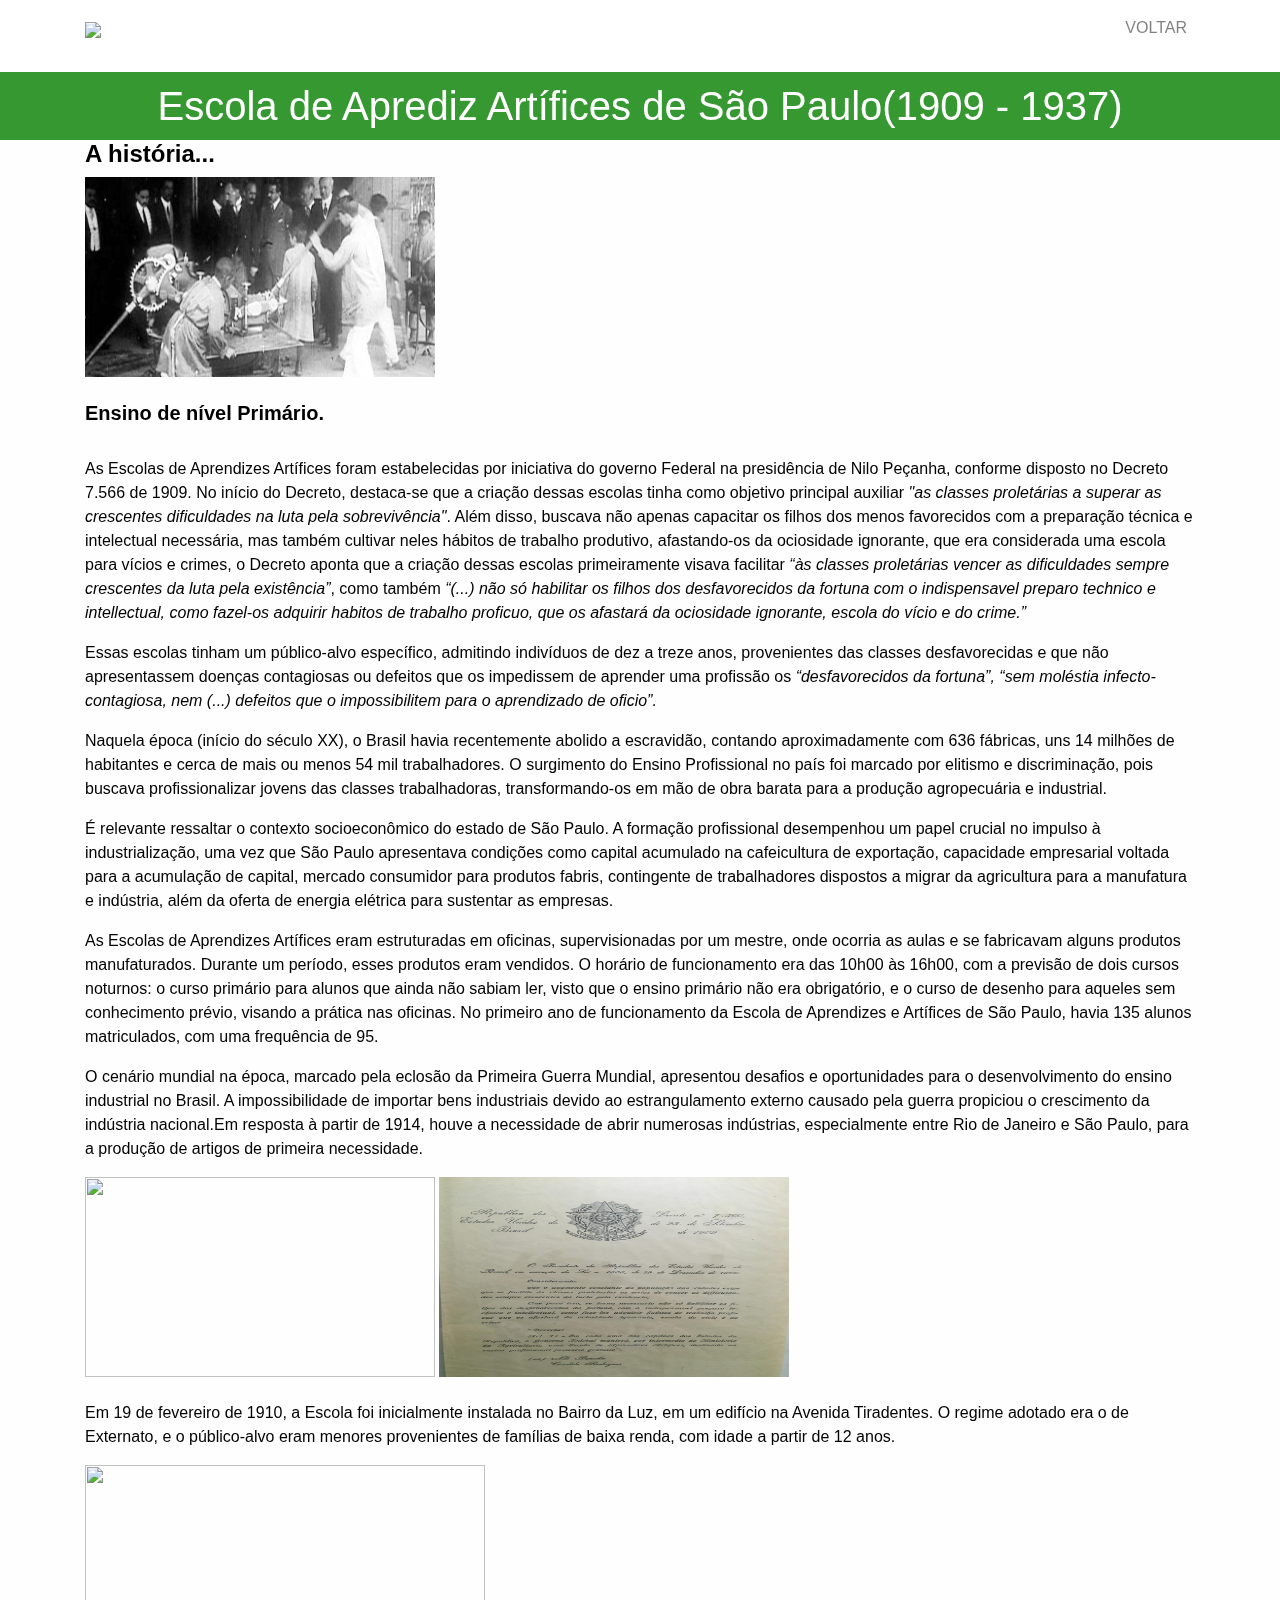
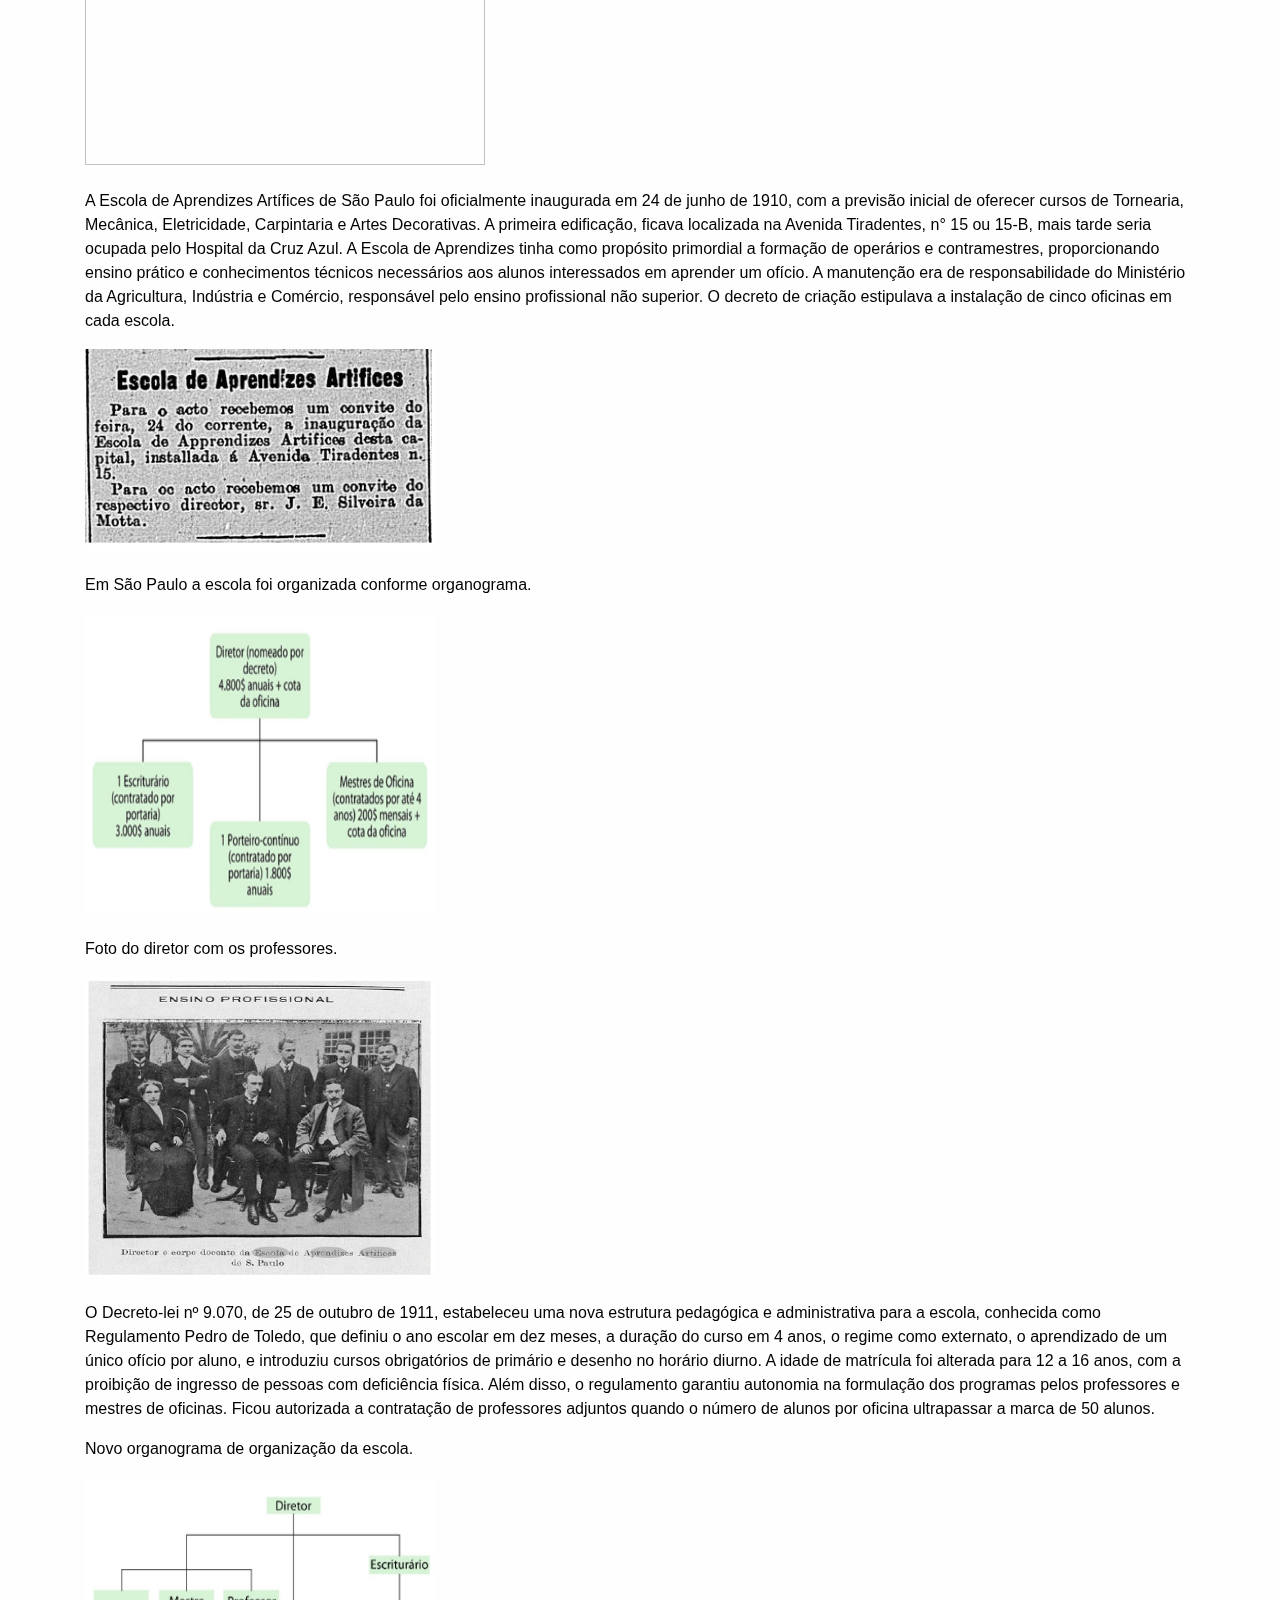
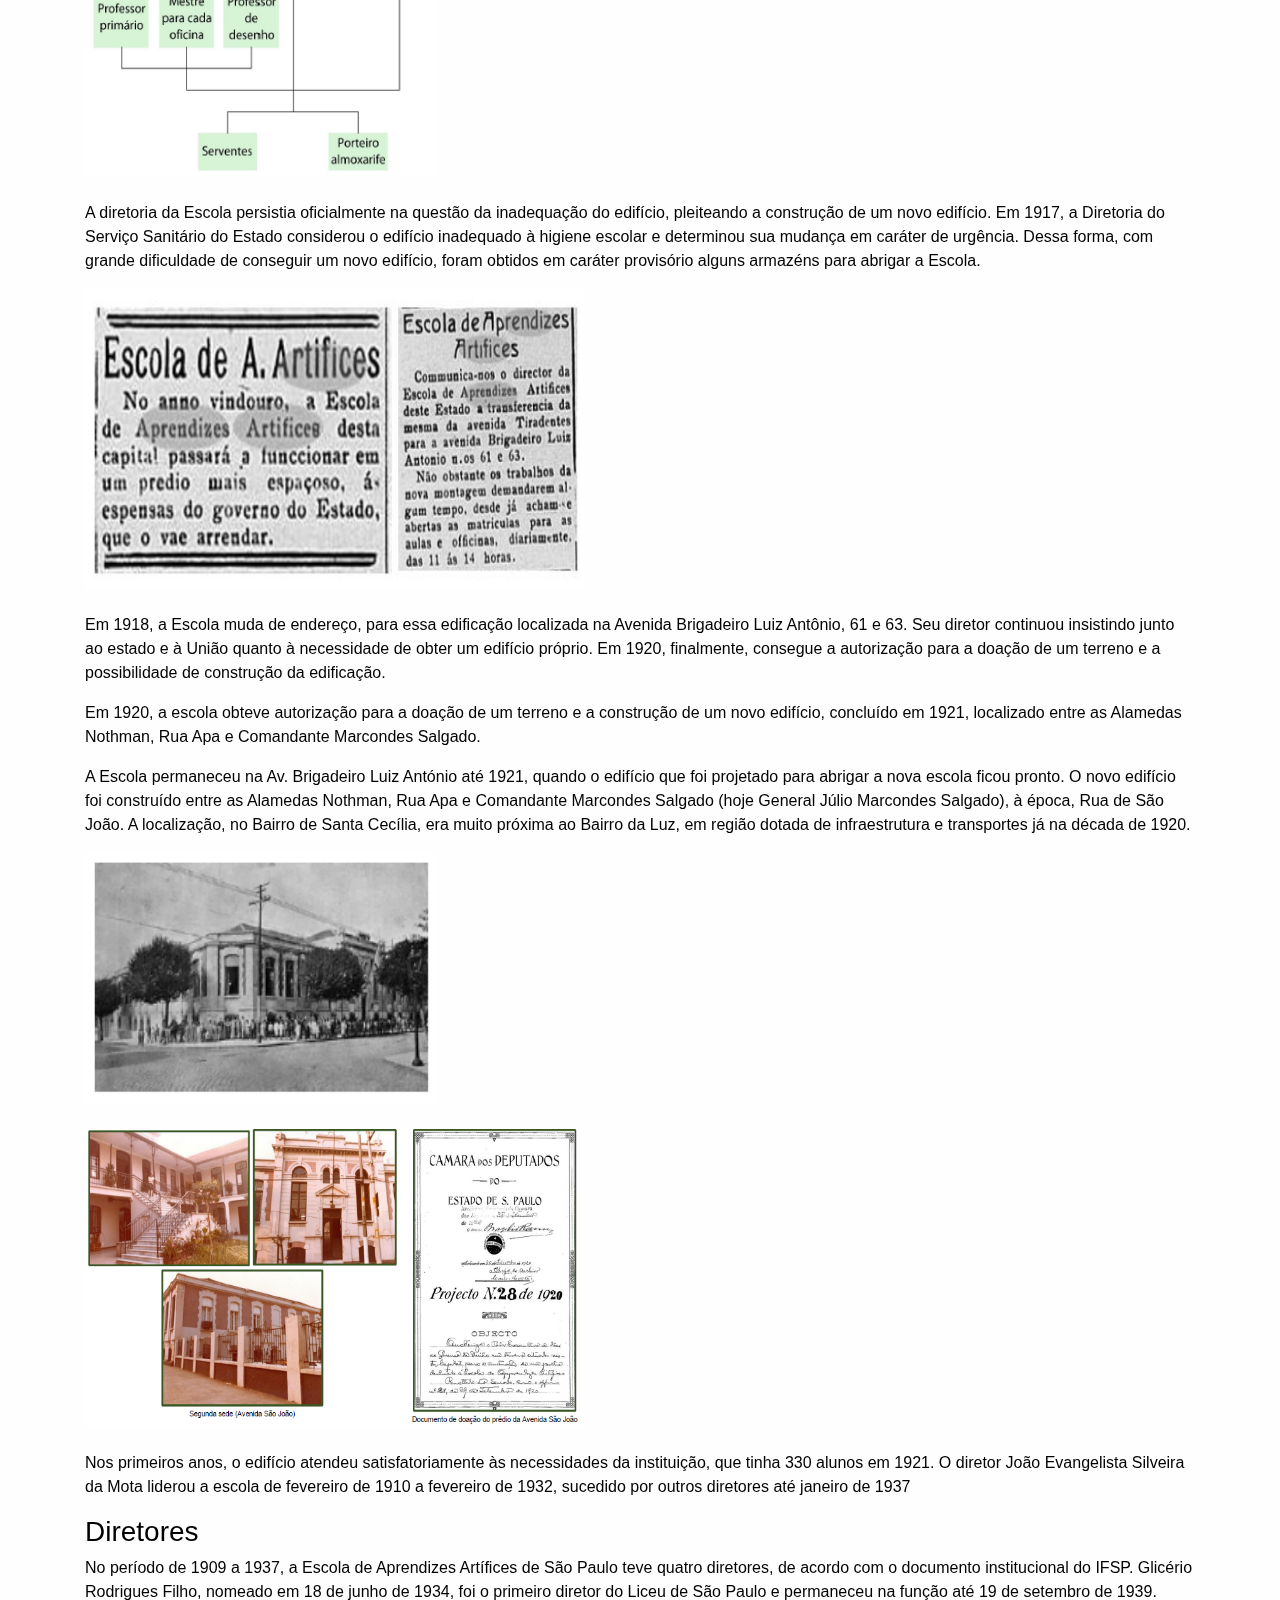
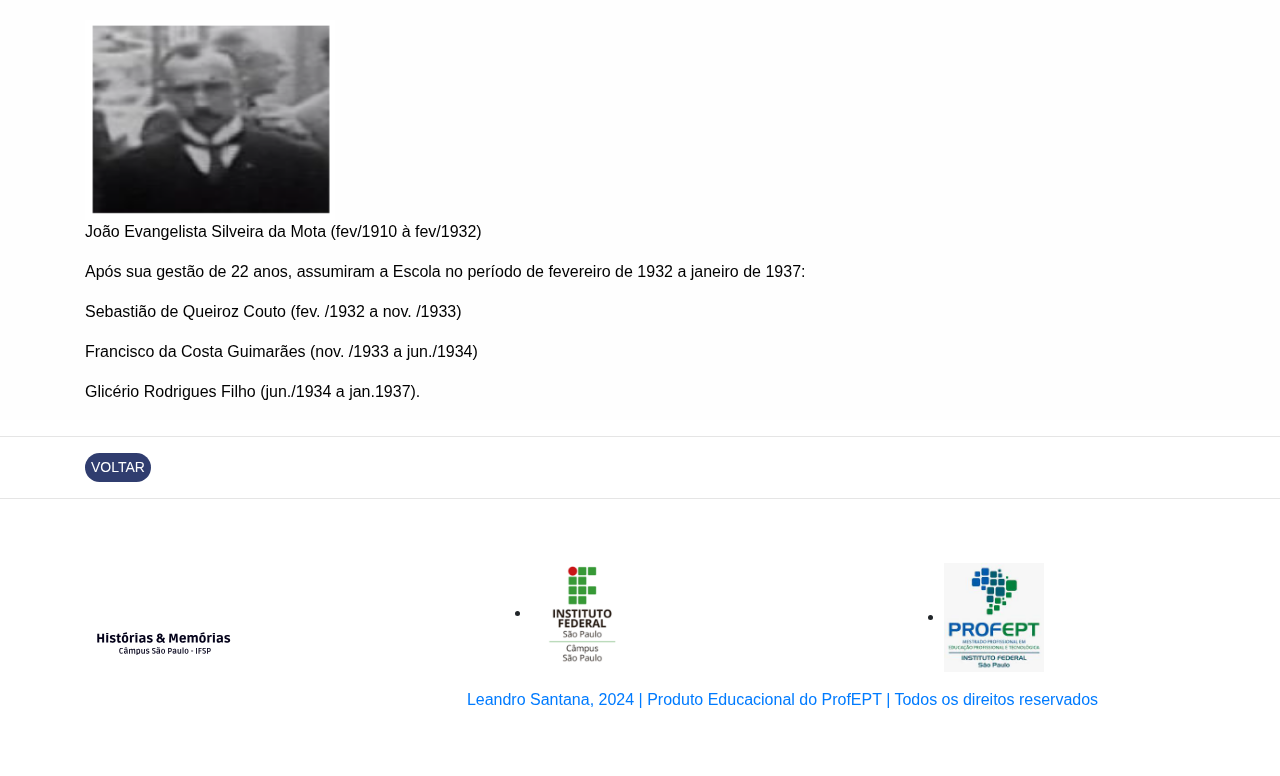
==== commit 63049a78: "ainda as midias query" ====
--- a/aprendizes.html
+++ b/aprendizes.html
@@ -140,31 +140,41 @@
       </div>
     </section><!-- Fim do botão Voltar embaixo--->
     <hr>
-    <footer>
-      <div class="container">
-        <div class="row">
-          <div class="col-md-2">
-            <a href="index.html"><img src="imagens/hm12.svg" width="142px"></a>
+    <footer class="container py-5">
+      <div class="row">
+        <div class="col-md-2 d-flex justify-content-center">
+          <div class="row w-100">
+            <div class="col-md-12 d-flex justify-content-center">
+              <a class="d-flex justify-content-center" href="index.html"><img src="imagens/hm12.svg" width="142px"></a>
+            </div>
           </div>
-          <div class="col-md-2">
-           
+        </div>
+        <div class="col-md-1 d-flex justify-content-end">
+          <div class="divider"></div>
+        </div>
+        <div class="col-md-9">
+          <div class="row w-100">
+            <div class="col-md-6 d-flex justify-content-center">
+              <ul>
+                <li><a href="https://spo.ifsp.edu.br/" target="_blank"><img class="footer-image"
+                      src="imagens/ifsp-spo4.png" width="100wv" class="img-fluid  d-md-block "> </li>
+              </ul>
+            </div>
+            <div class="col-md-6 d-flex justify-content-center">
+              <ul>
+                <li><a href="https://profept.srt.ifsp.edu.br/" target="_blank"><img class="footer-image"
+                      src="imagens/profept.jpg" width="100vw" class="img-fluid  d-md-block"> </li>
+              </ul>
+            </div>
           </div>
-          <div class="col-md-2">
-            <ul>
-              <li><a href="https://spo.ifsp.edu.br/" target="_blank"><img src="imagens/ifsp-spo4.png" class="img-fluid  d-md-block "> </li>
-            </ul> 
+          <div>
+            <p class="text-center">Leandro Santana, 2024 | Produto Educacional do ProfEPT | Todos os direitos reservados
+            </p>
           </div>
-          <div class="col-md-2">
-           <ul>
-              <li><a href="https://profept.srt.ifsp.edu.br/" target="_blank"><img src="imagens/profept.jpg" class="img-fluid  d-md-block"> </li>
-            </ul> 
-          </div>          
         </div>
       </div>
-      <div>
-           <p class="text-center">Leandro Santana, 2024 | Produto Educacional do ProfEPT | Todos os direitos reservados</p> 
       </div>
-    </footer> 
+    </footer>
     <!-- JavaScript (Opcional) -->
     <!-- jQuery primeiro, depois Popper.js, depois Bootstrap JS -->
     <script src="jquery/jquery-3.3.1.slim.min.js"></script>
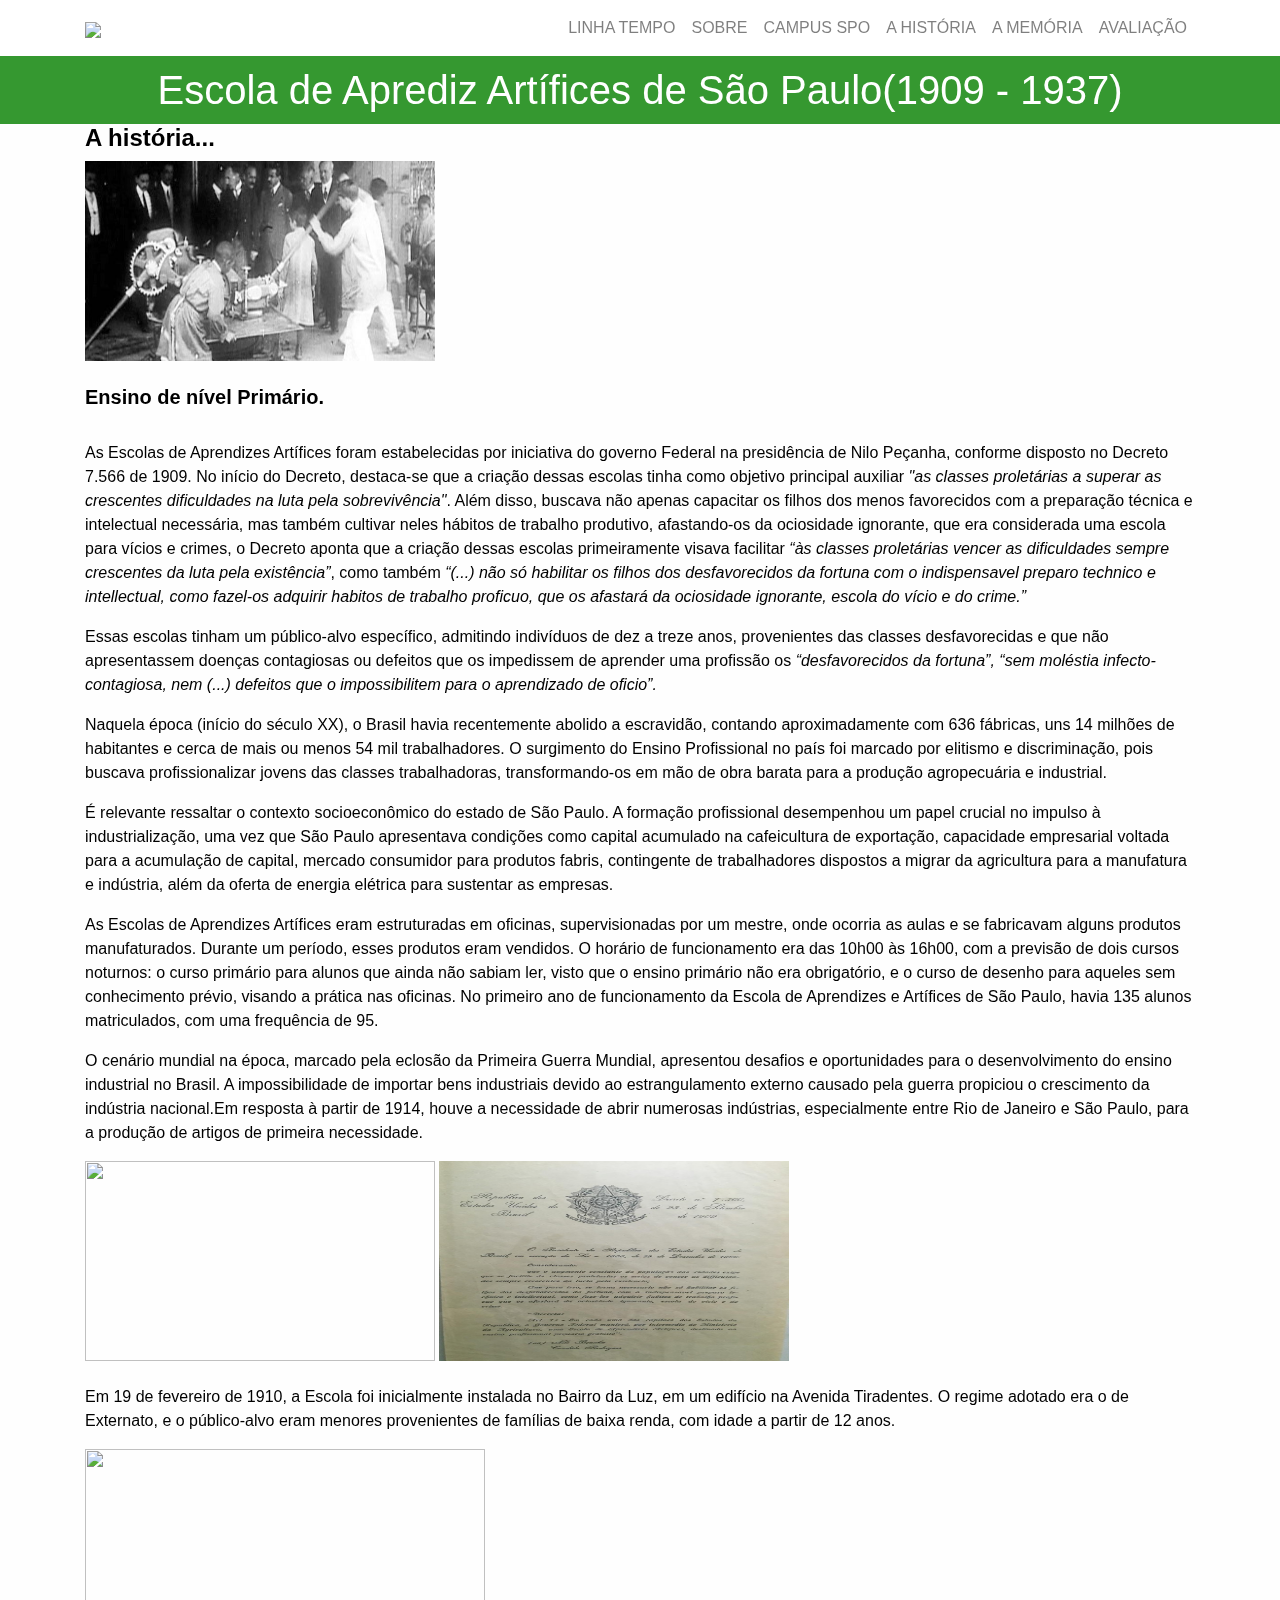
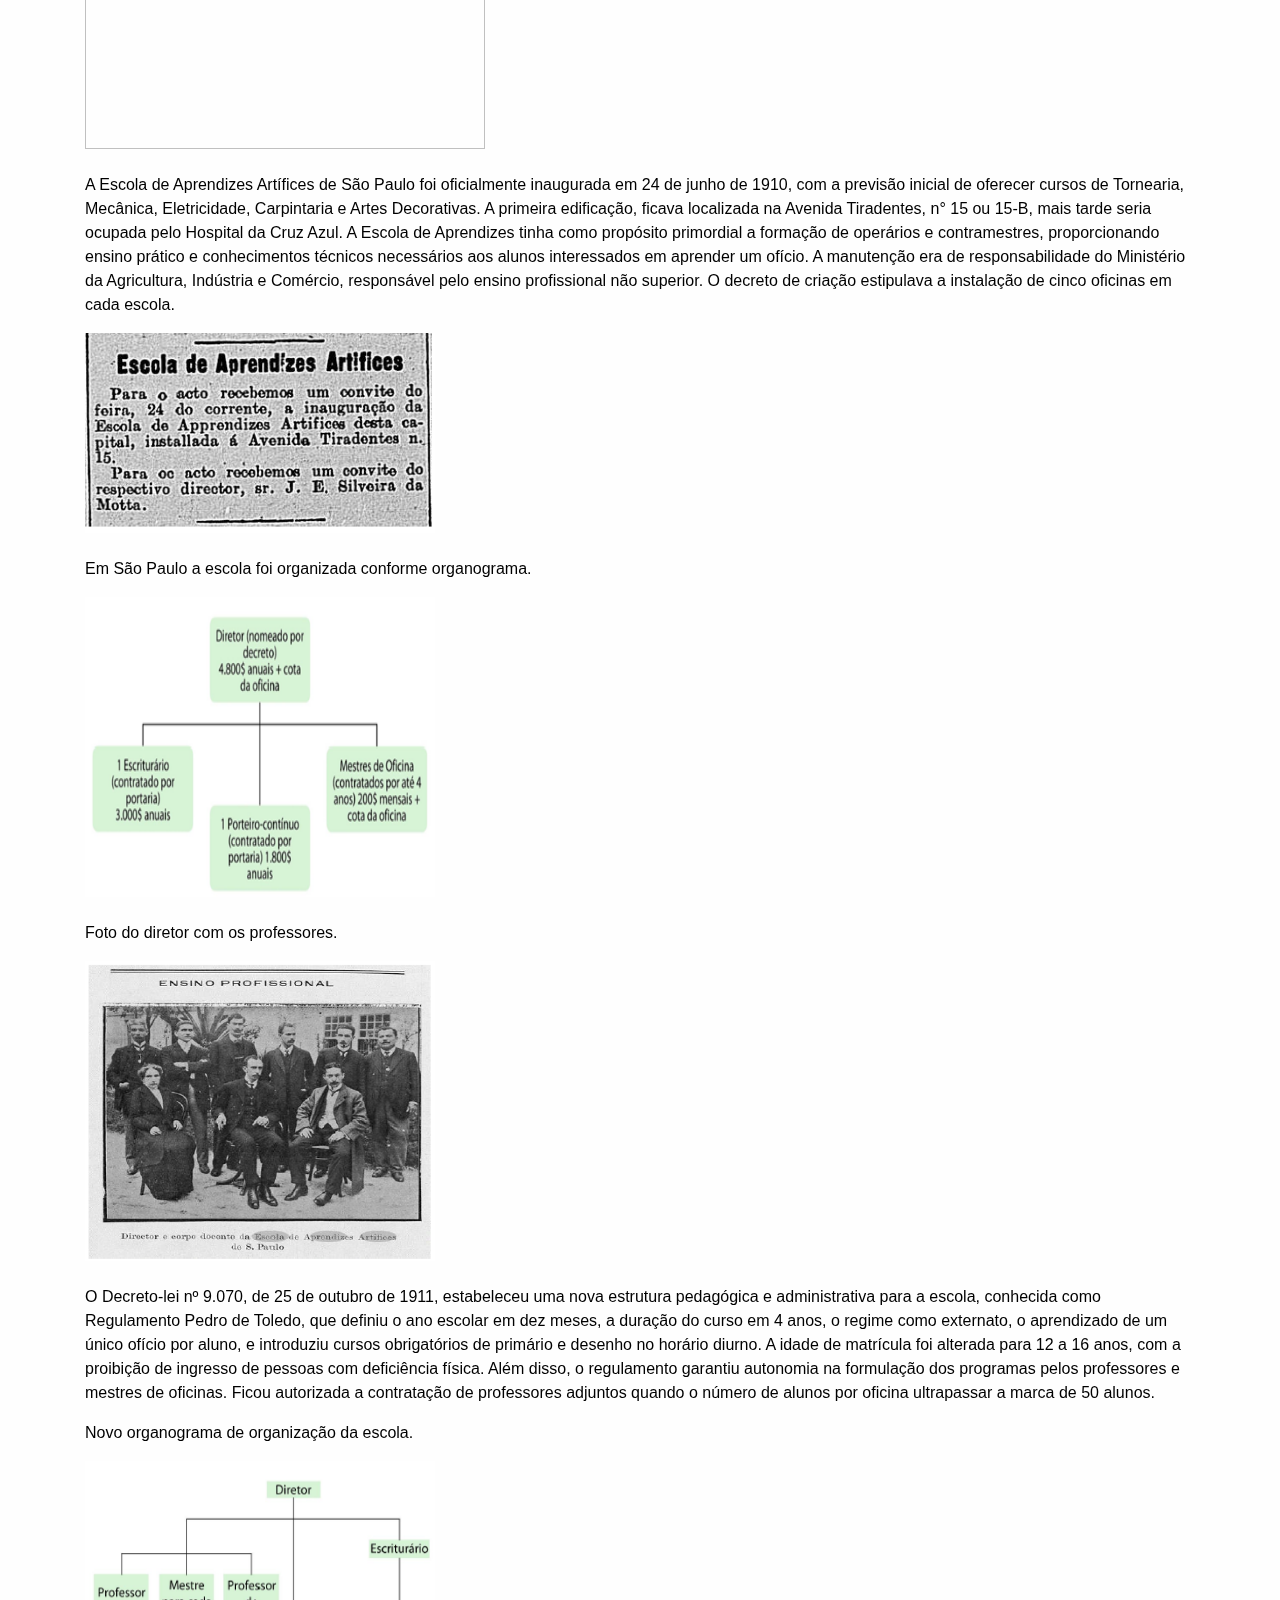
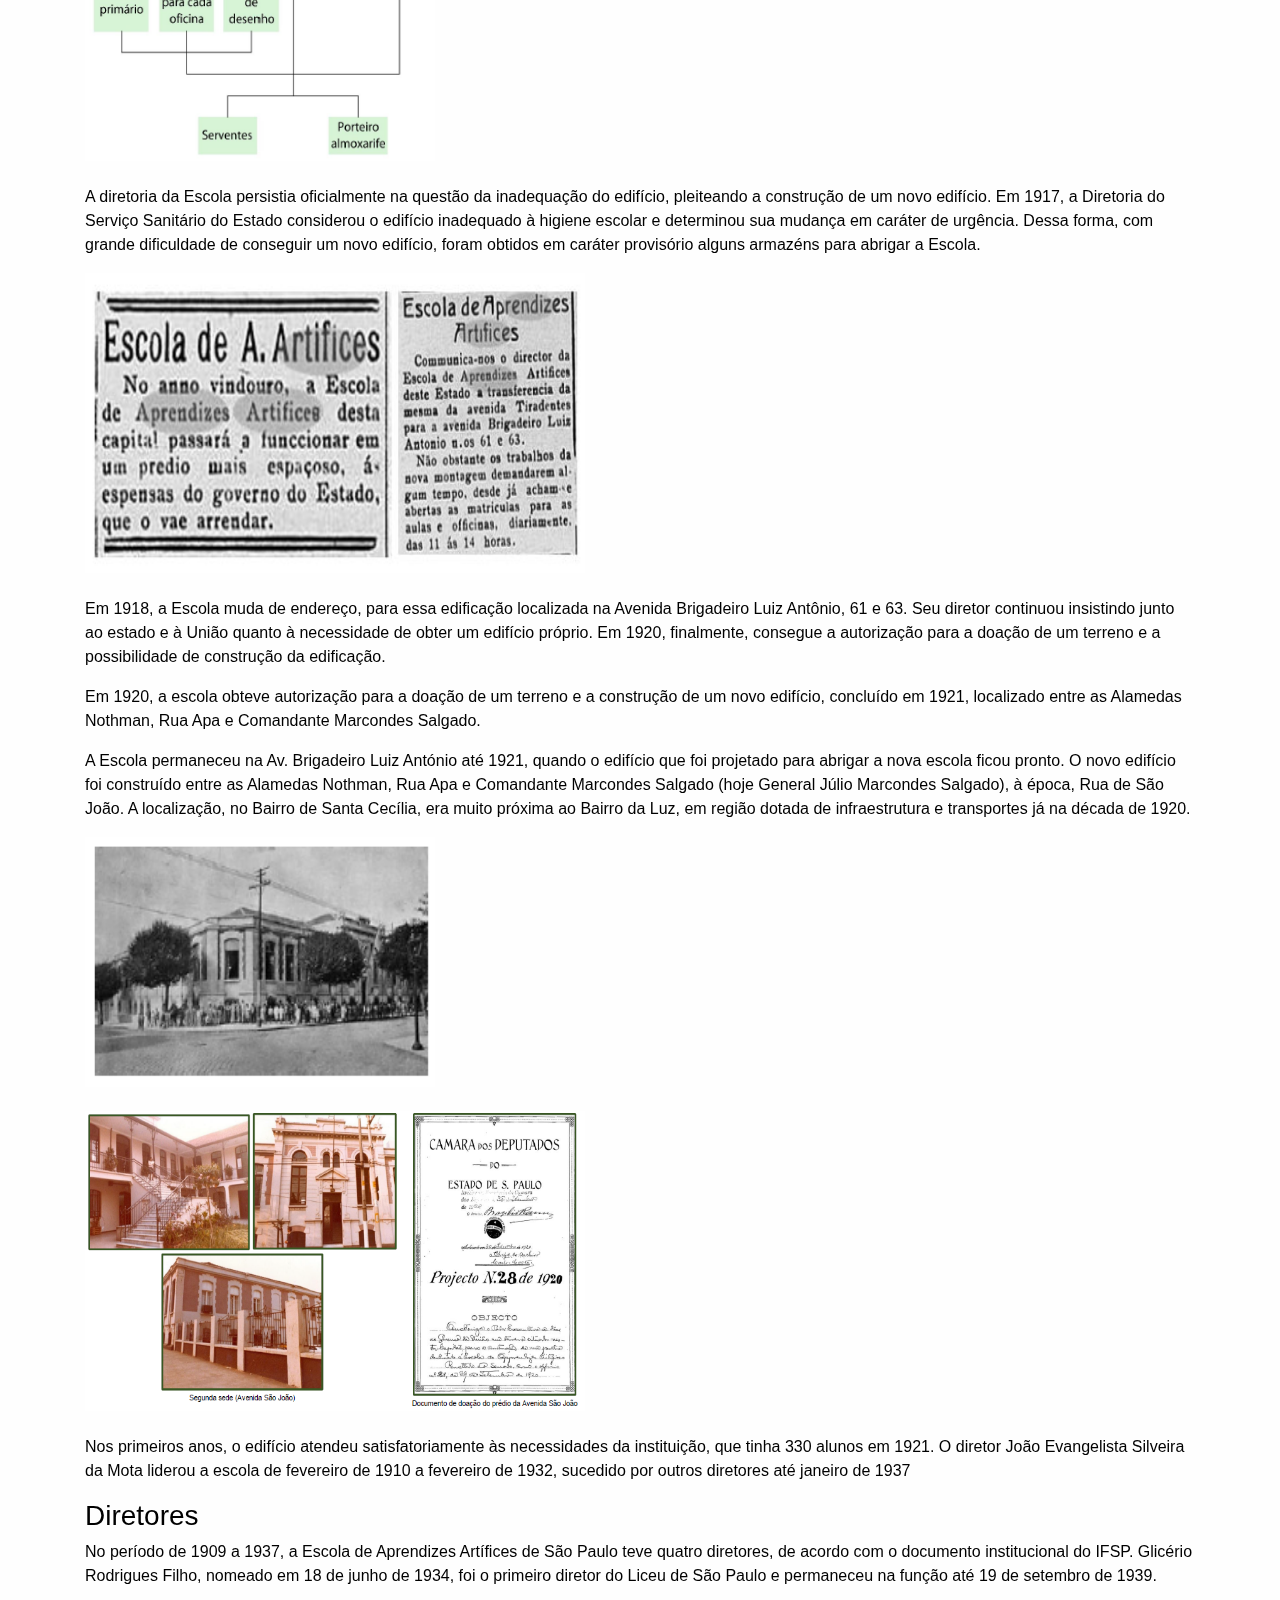
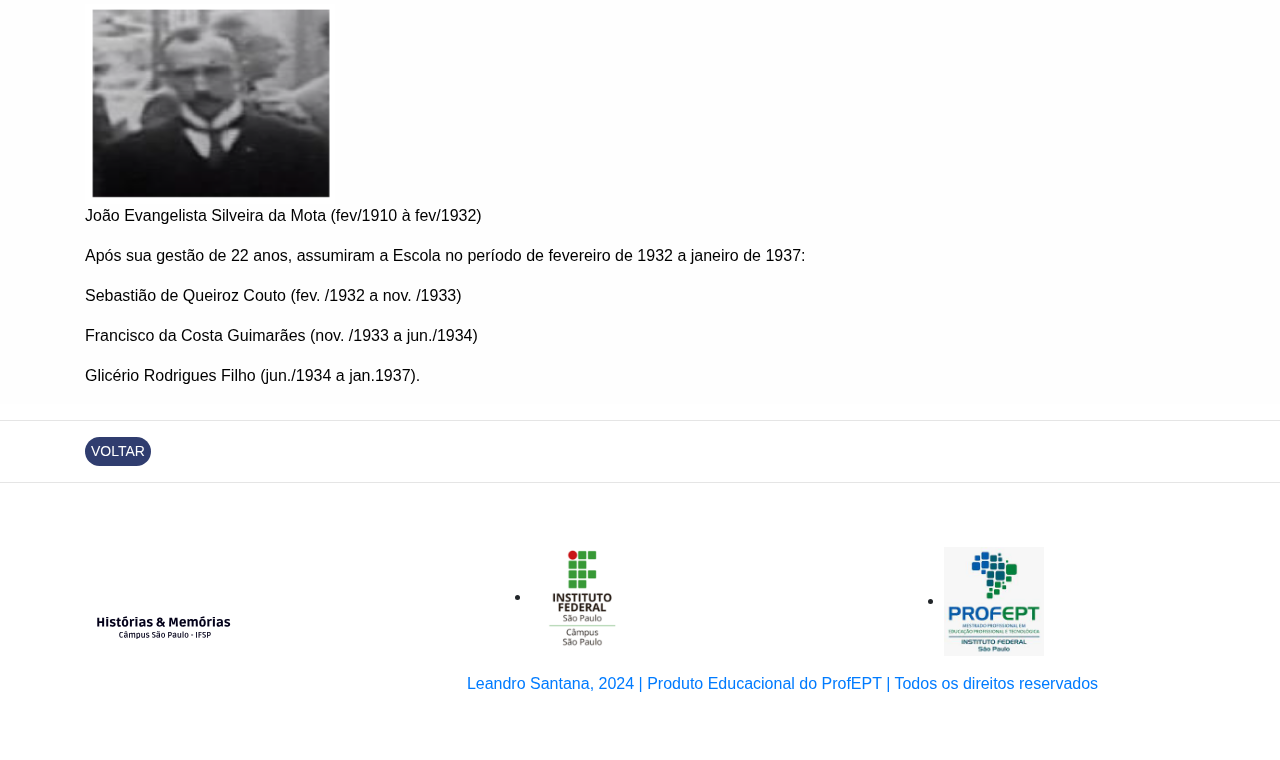
==== commit c38860a6: "feat: change header and add Pedro profile image" ====
--- a/aprendizes.html
+++ b/aprendizes.html
@@ -26,24 +26,27 @@
   </head>
   <body>
     
-    <header><!-- Início do cabeçalho ------->
-
-      <nav class="navbar navbar-expand-sm navbar-light fixed-top navbar-transparente" >
+    <header class="sticky-top"><!-- Início do cabeçalho ------->
+      <nav class="navbar navbar-expand-sm navbar-light navbar-transparente">
         <div class="container">
           <a href="index.html" class="navbar-brand">
-          <img src="imagens/hm11.svg" width="150px" >
+            <img src="imagens/hm11.svg" width="150px">
           </a>
           <button class="navbar-toggler" data-toggle="collapse" data-target="#nav-principal">
             <i class="fas fa-bars text-red"></i>
           </button>
           <div class="collapse navbar-collapse" id="nav-principal">
             <ul class="navbar-nav ml-auto">
-              <li class="nav-item"><a href="historia.html" class="nav-link">VOLTAR</a></li>              
+              <li class="nav-item"><a href="index.html" class="nav-link">LINHA TEMPO</a></li>
+              <li class="nav-item"><a href="sobre.html" class="nav-link">SOBRE</a></li>
+              <li class="nav-item"><a href="campus.html" class="nav-link">CAMPUS SPO</a></li>
+              <li class="nav-item"><a href="historia.html" class="nav-link">A HISTÓRIA</a></li>
+              <li class="nav-item"><a href="memorias.html" class="nav-link">A MEMÓRIA</a></li>
+              <li class="nav-item"><a href="avaliacao.html" class="nav-link">AVALIAÇÃO</a></li>
             </ul>
           </div>
         </div>
       </nav>
-<br><br><br>
     </header><!-- Fim do cabeçalho ------->
 
     <section id="homesobre" class="d-flex align-items-center">         <!--seção do Cabeçalho da página-->
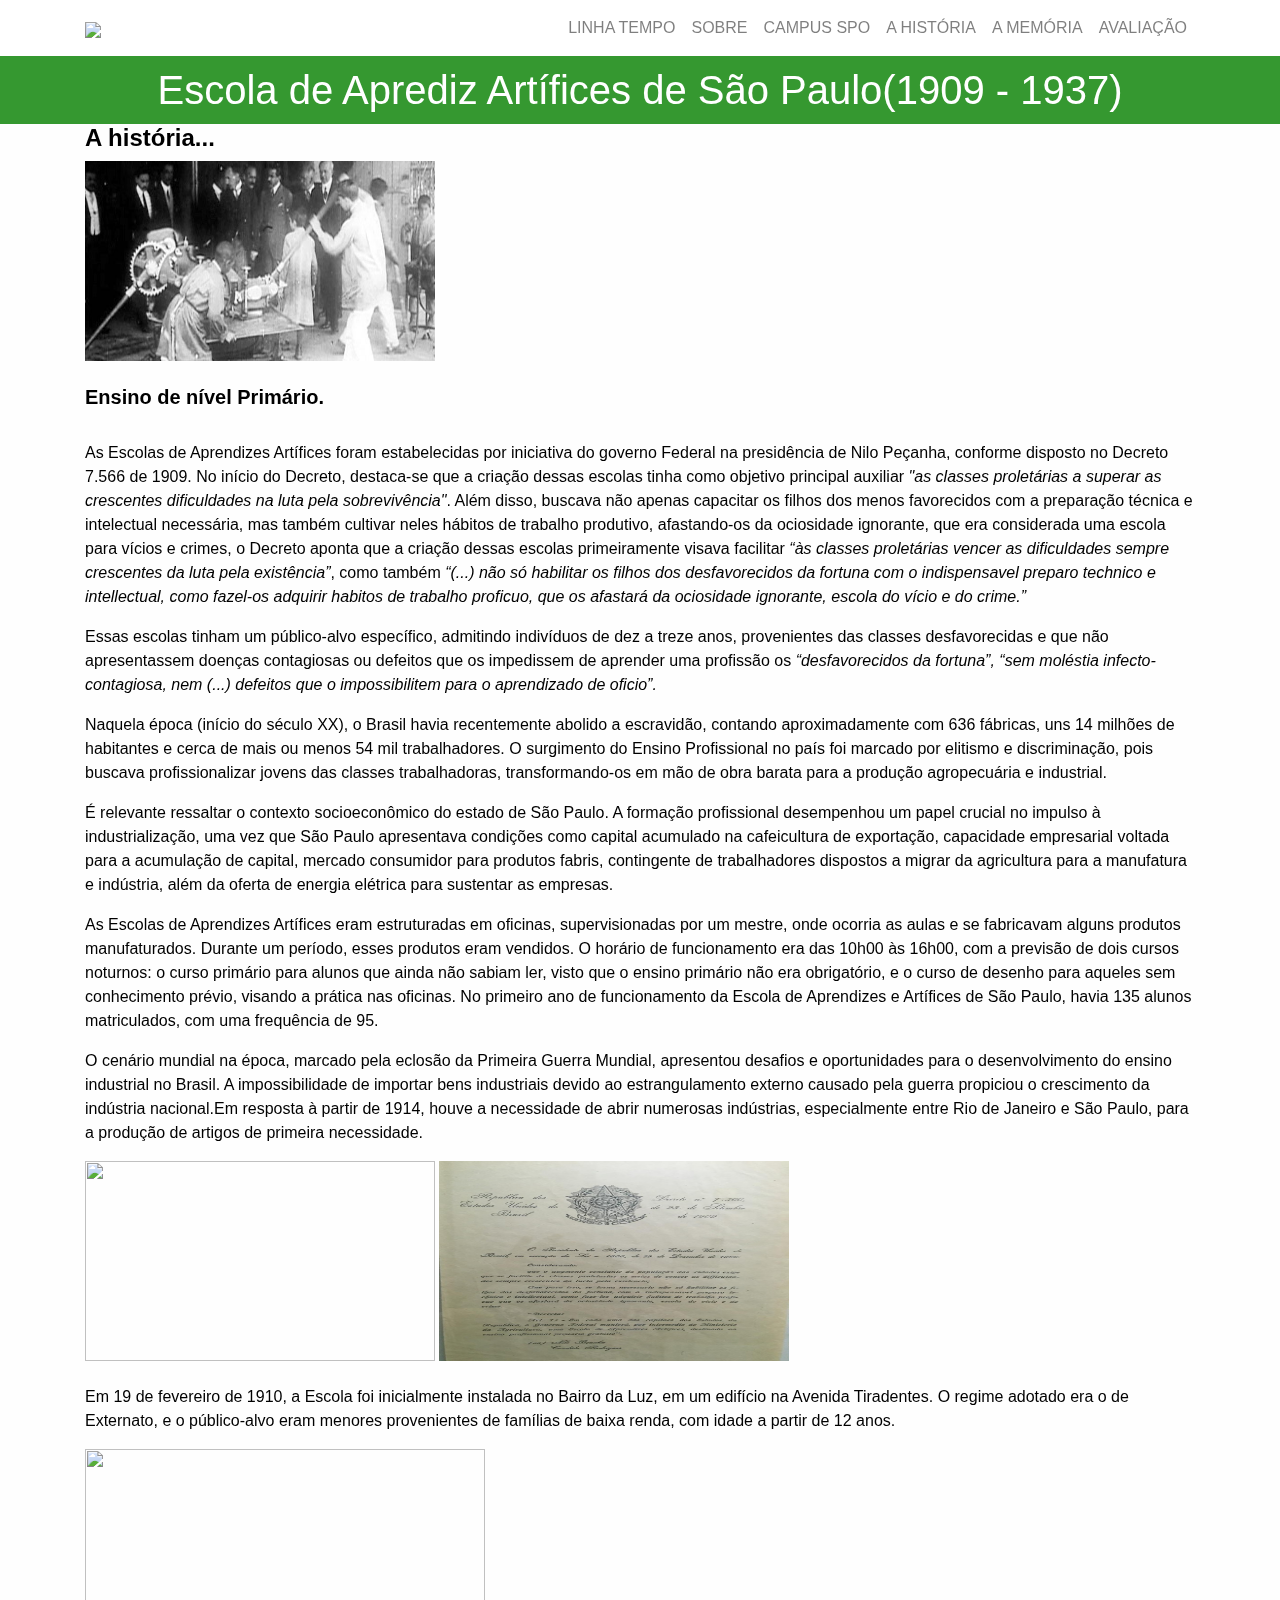
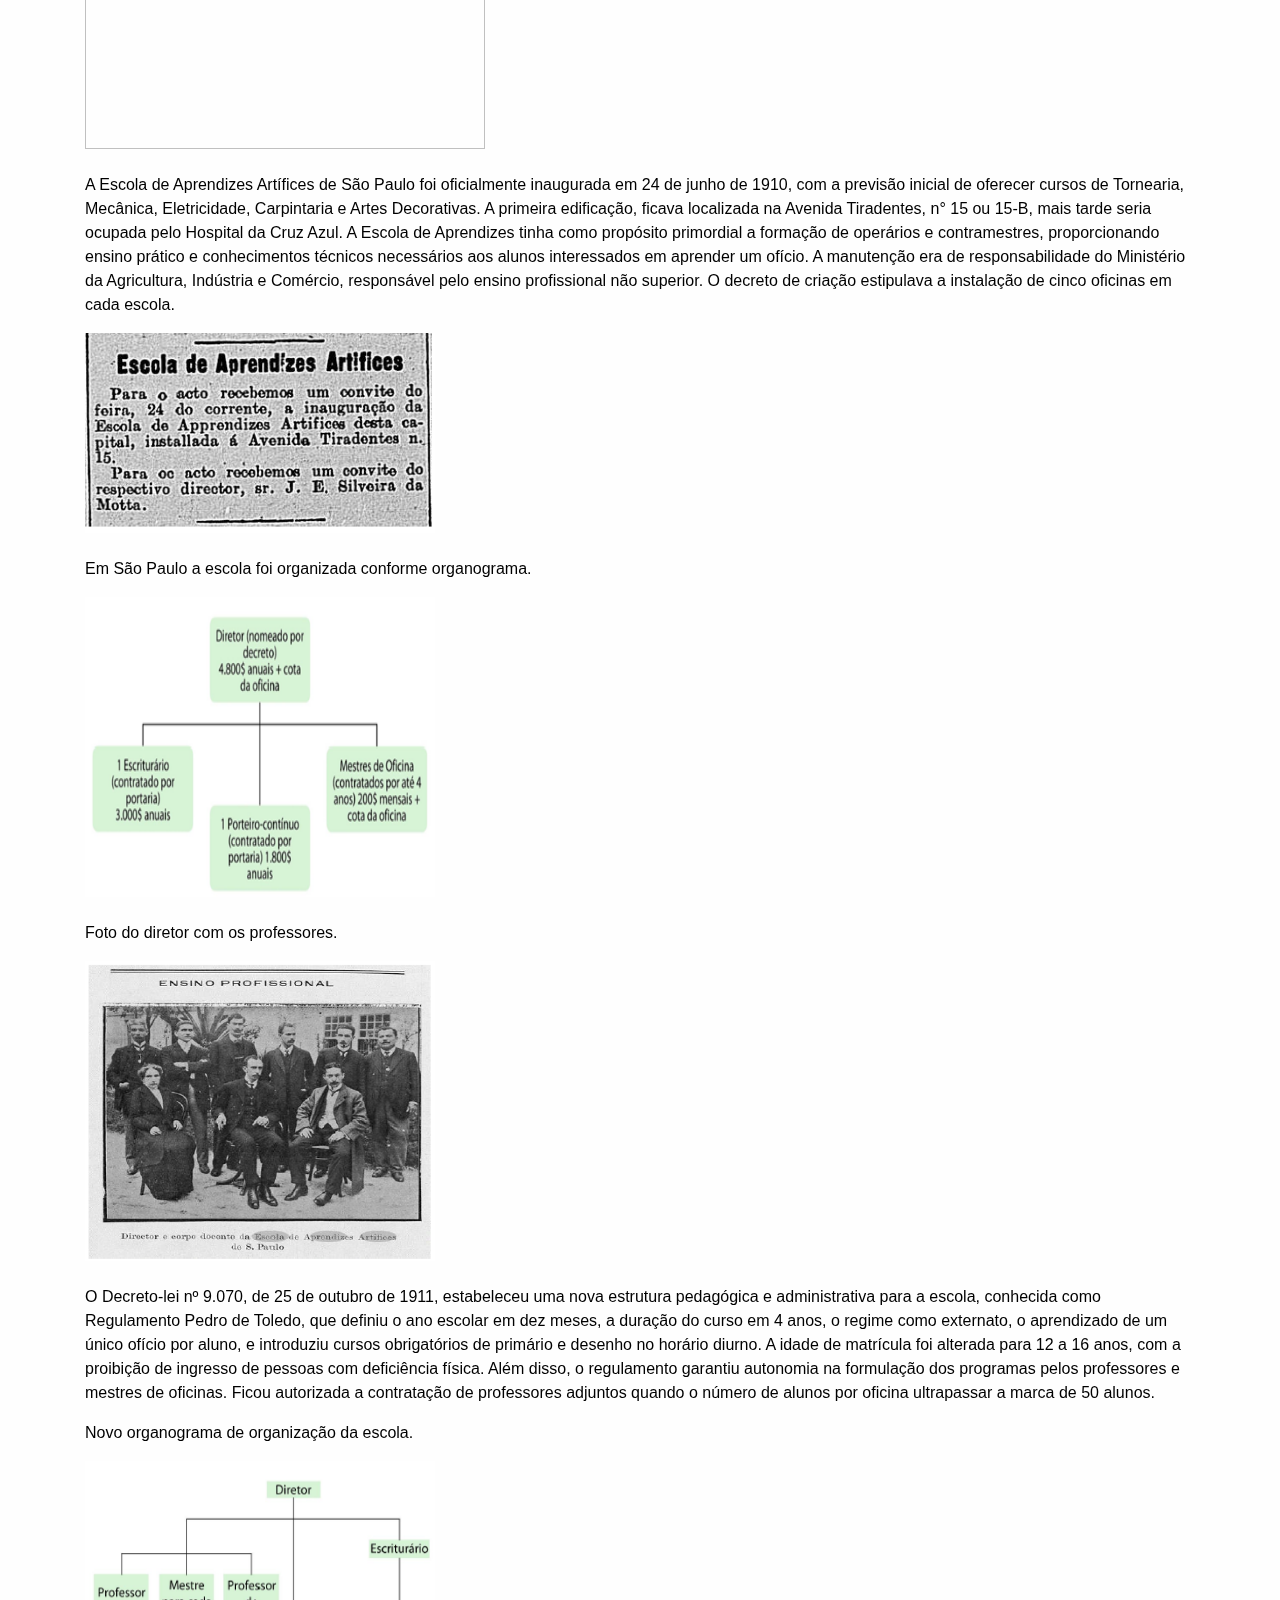
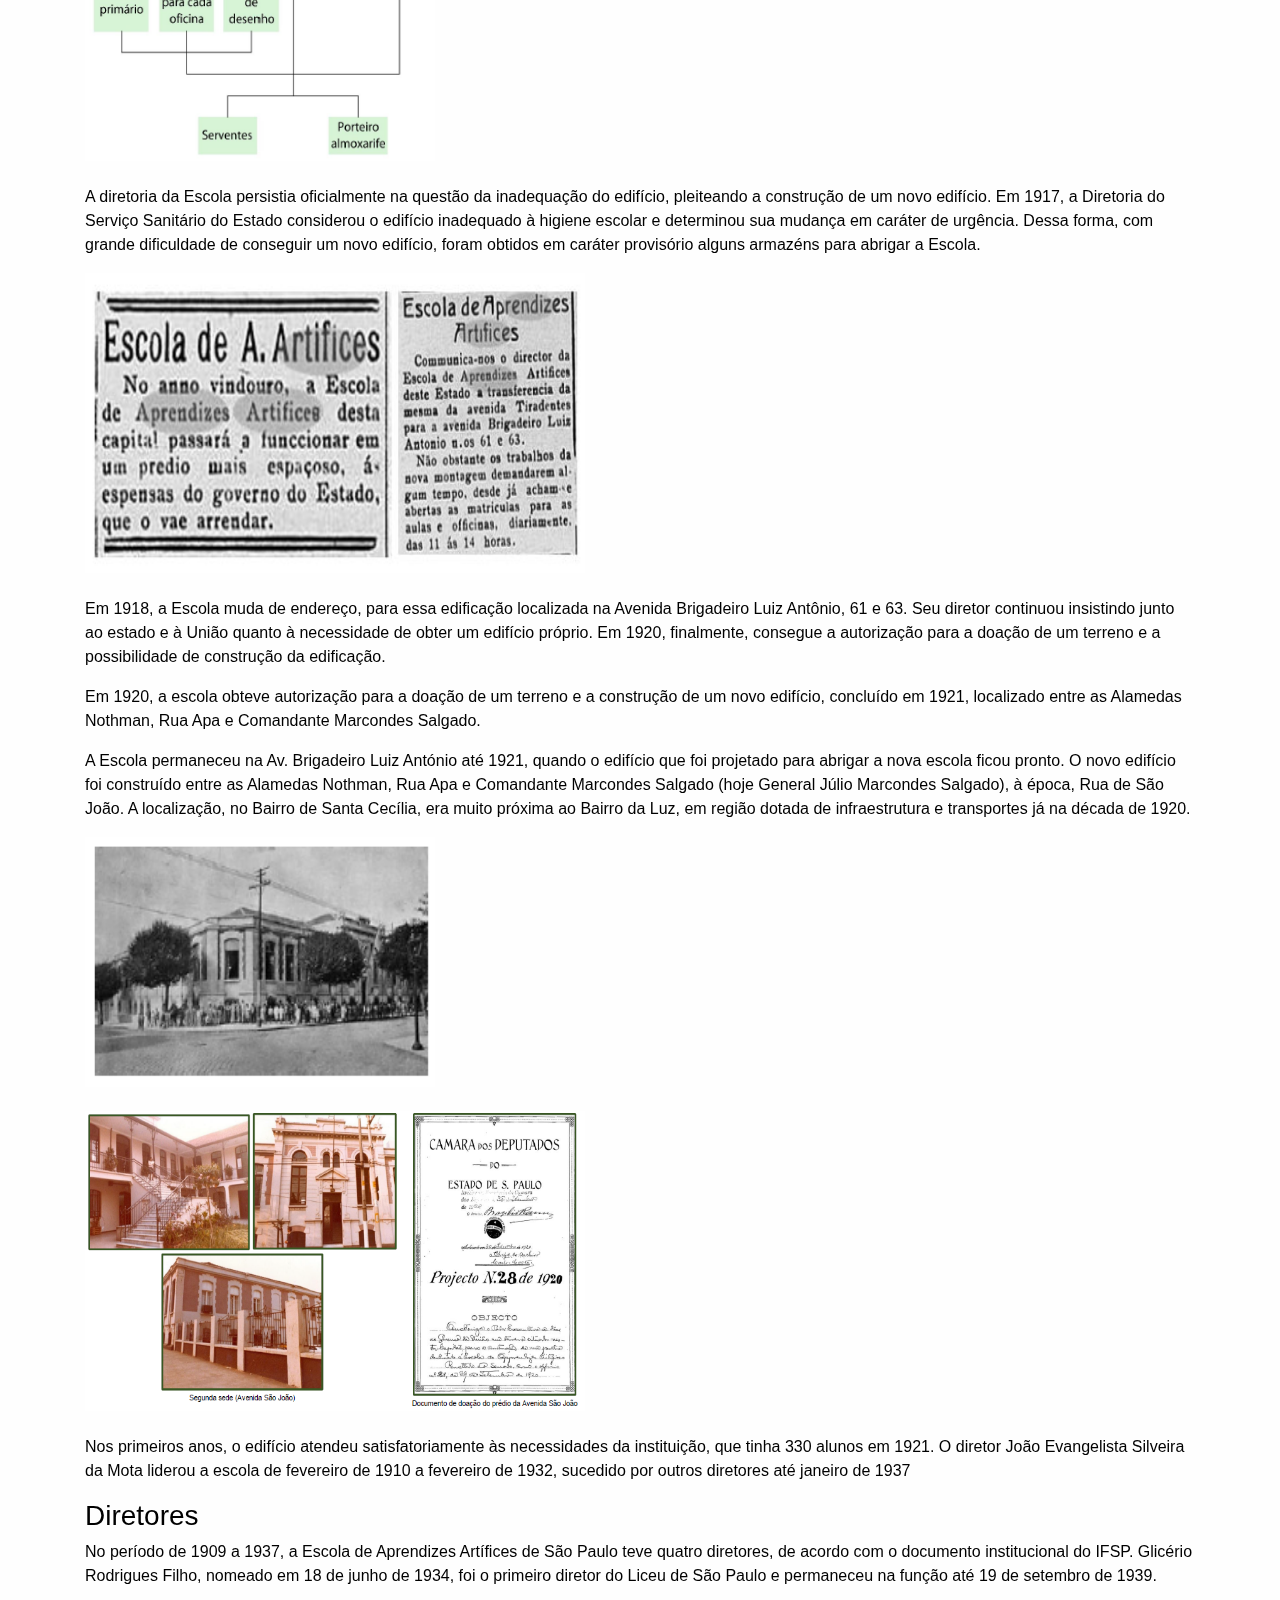
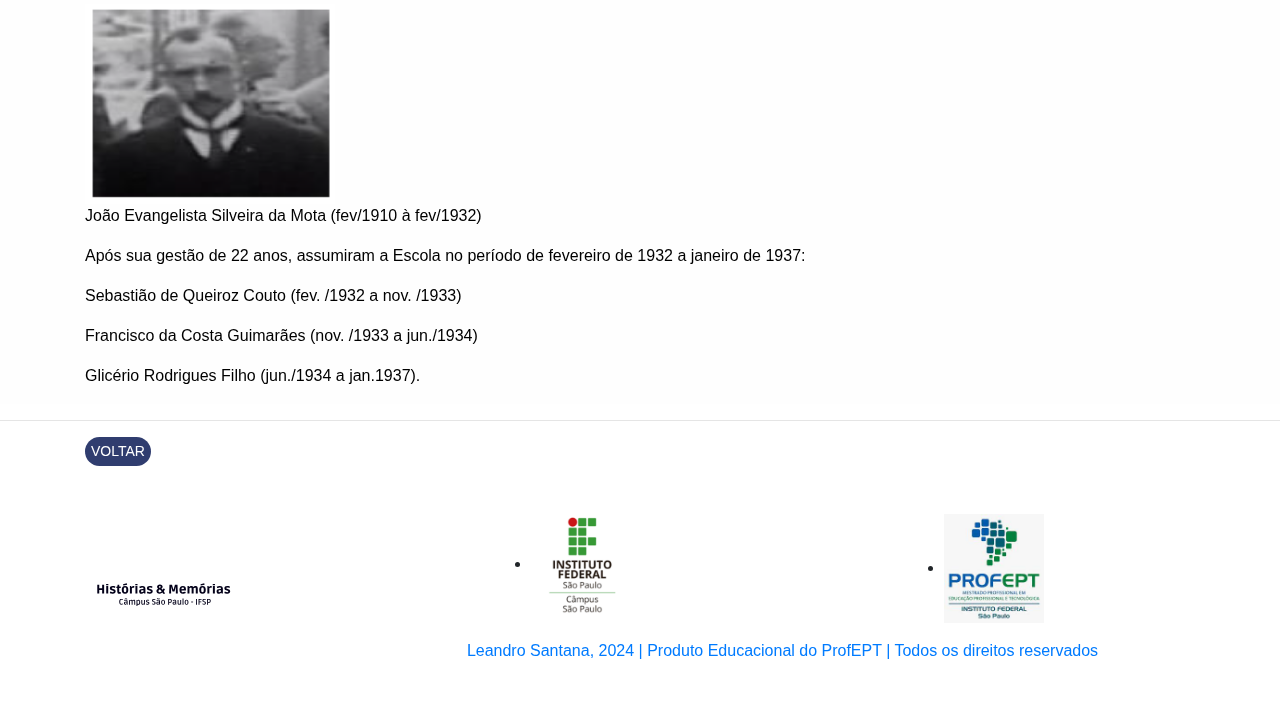
==== commit 39ef29a5: "fix: Remove hr tag before footer" ====
--- a/aprendizes.html
+++ b/aprendizes.html
@@ -1,187 +1,255 @@
 <!DOCTYPE html>
 <html lang="pt-br">
-  <head>
-    <!-- Meta tags Obrigatórias -->
-    <meta charset="utf-8">
-    <meta name="viewport" content="width=device-width, initial-scale=1, shrink-to-fit=no">
-
-    <!-- Bootstrap CSS -->
-    <link rel="stylesheet" href="css/bootstrap.min.css">
-
-    <!-- Font Awesome -->
-    <link rel="stylesheet" href="fontawesome/css/all.css">
-
-    <!-- HTML5Shiv -->
-    <!--[if lt IE 9]>
+
+<head>
+  <!-- Meta tags Obrigatórias -->
+  <meta charset="utf-8">
+  <meta name="viewport" content="width=device-width, initial-scale=1, shrink-to-fit=no">
+
+  <!-- Bootstrap CSS -->
+  <link rel="stylesheet" href="css/bootstrap.min.css">
+
+  <!-- Font Awesome -->
+  <link rel="stylesheet" href="fontawesome/css/all.css">
+
+  <!-- HTML5Shiv -->
+  <!--[if lt IE 9]>
       <script src="https://oss.maxcdn.com/html5shiv/3.7.2/html5shiv.min.js"></script>
     <![endif]-->
 
-    <!-- Estilo customizado -->
-    <!-- <link rel="stylesheet" type="text/css" href="css/reset.css"> -->
-    <link rel="stylesheet" type="text/css" href="css/base.css">
-    <link rel="stylesheet" type="text/css" href="css/memsubpag.css">
-
-    <title>Memórias - Escola de Aprendiz Artífices de SP</title>
-     <link rel="shortcut icon" href="imagens/faviconv2.png" type="image/x-icon"><!-- icone na guia do navegador 128x128 px------------->
-  </head>
-  <body>
-    
-    <header class="sticky-top"><!-- Início do cabeçalho ------->
-      <nav class="navbar navbar-expand-sm navbar-light navbar-transparente">
-        <div class="container">
-          <a href="index.html" class="navbar-brand">
-            <img src="imagens/hm11.svg" width="150px">
-          </a>
-          <button class="navbar-toggler" data-toggle="collapse" data-target="#nav-principal">
-            <i class="fas fa-bars text-red"></i>
-          </button>
-          <div class="collapse navbar-collapse" id="nav-principal">
-            <ul class="navbar-nav ml-auto">
-              <li class="nav-item"><a href="index.html" class="nav-link">LINHA TEMPO</a></li>
-              <li class="nav-item"><a href="sobre.html" class="nav-link">SOBRE</a></li>
-              <li class="nav-item"><a href="campus.html" class="nav-link">CAMPUS SPO</a></li>
-              <li class="nav-item"><a href="historia.html" class="nav-link">A HISTÓRIA</a></li>
-              <li class="nav-item"><a href="memorias.html" class="nav-link">A MEMÓRIA</a></li>
-              <li class="nav-item"><a href="avaliacao.html" class="nav-link">AVALIAÇÃO</a></li>
+  <!-- Estilo customizado -->
+  <!-- <link rel="stylesheet" type="text/css" href="css/reset.css"> -->
+  <link rel="stylesheet" type="text/css" href="css/base.css">
+  <link rel="stylesheet" type="text/css" href="css/memsubpag.css">
+
+  <title>Memórias - Escola de Aprendiz Artífices de SP</title>
+  <link rel="shortcut icon" href="imagens/faviconv2.png" type="image/x-icon">
+  <!-- icone na guia do navegador 128x128 px------------->
+</head>
+
+<body>
+
+  <header class="sticky-top"><!-- Início do cabeçalho ------->
+    <nav class="navbar navbar-expand-sm navbar-light navbar-transparente">
+      <div class="container">
+        <a href="index.html" class="navbar-brand">
+          <img src="imagens/hm11.svg" width="150px">
+        </a>
+        <button class="navbar-toggler" data-toggle="collapse" data-target="#nav-principal">
+          <i class="fas fa-bars text-red"></i>
+        </button>
+        <div class="collapse navbar-collapse" id="nav-principal">
+          <ul class="navbar-nav ml-auto">
+            <li class="nav-item"><a href="index.html" class="nav-link">LINHA TEMPO</a></li>
+            <li class="nav-item"><a href="sobre.html" class="nav-link">SOBRE</a></li>
+            <li class="nav-item"><a href="campus.html" class="nav-link">CAMPUS SPO</a></li>
+            <li class="nav-item"><a href="historia.html" class="nav-link">A HISTÓRIA</a></li>
+            <li class="nav-item"><a href="memorias.html" class="nav-link">A MEMÓRIA</a></li>
+            <li class="nav-item"><a href="avaliacao.html" class="nav-link">AVALIAÇÃO</a></li>
+          </ul>
+        </div>
+      </div>
+    </nav>
+  </header><!-- Fim do cabeçalho ------->
+
+  <section id="homesobre" class="d-flex align-items-center"> <!--seção do Cabeçalho da página-->
+    <div class="container">
+      <div class="row">
+        <div class="col-md-12">
+          <div>
+            <H1 class="display-5 text-center">Escola de Aprediz Artífices de São Paulo(1909 - 1937) </h1>
+          </div>
+        </div>
+      </div>
+    </div>
+  </section>
+
+  <section id="apresentacao" class="d-flex"> <!--seção da Apresentação-->
+    <div class="container align-self-start">
+      <div class="row">
+        <div class="col-md-12">
+          <div>
+            <H4><strong>A história...</strong></H4>
+
+            <img src="imagens/eaa_alunos.jpg" width="350" height="200"><br><br>
+            <H5><strong>Ensino de nível Primário.</strong></H5><br>
+            <p>As Escolas de Aprendizes Artífices foram estabelecidas por iniciativa do governo Federal na presidência
+              de Nilo Peçanha, conforme disposto no Decreto 7.566 de 1909. No início do Decreto, destaca-se que a
+              criação dessas escolas tinha como objetivo principal auxiliar <i>"as classes proletárias a superar as
+                crescentes dificuldades na luta pela sobrevivência"</i>. Além disso, buscava não apenas capacitar os
+              filhos dos menos favorecidos com a preparação técnica e intelectual necessária, mas também cultivar neles
+              hábitos de trabalho produtivo, afastando-os da ociosidade ignorante, que era considerada uma escola para
+              vícios e crimes, o Decreto aponta que a criação dessas escolas primeiramente visava facilitar <i>“às
+                classes proletárias vencer as dificuldades sempre crescentes da luta pela existência”</i>, como também
+              <i>“(...) não só habilitar os filhos dos desfavorecidos da fortuna com o indispensavel preparo technico e
+                intellectual, como fazel-os adquirir habitos de trabalho proficuo, que os afastará da ociosidade
+                ignorante, escola do vício e do crime.”</i></p>
+
+            <p>Essas escolas tinham um público-alvo específico, admitindo indivíduos de dez a treze anos, provenientes
+              das classes desfavorecidas e que não apresentassem doenças contagiosas ou defeitos que os impedissem de
+              aprender uma profissão os <i>“desfavorecidos da fortuna”, “sem moléstia infecto-contagiosa, nem (...)
+                defeitos que o impossibilitem para o aprendizado de oficio”.</i></p>
+
+            <p>Naquela época (início do século XX), o Brasil havia recentemente abolido a escravidão, contando
+              aproximadamente com 636 fábricas, uns 14 milhões de habitantes e cerca de mais ou menos 54 mil
+              trabalhadores. O surgimento do Ensino Profissional no país foi marcado por elitismo e discriminação, pois
+              buscava profissionalizar jovens das classes trabalhadoras, transformando-os em mão de obra barata para a
+              produção agropecuária e industrial.</p>
+
+            <p>É relevante ressaltar o contexto socioeconômico do estado de São Paulo. A formação profissional
+              desempenhou um papel crucial no impulso à industrialização, uma vez que São Paulo apresentava condições
+              como capital acumulado na cafeicultura de exportação, capacidade empresarial voltada para a acumulação de
+              capital, mercado consumidor para produtos fabris, contingente de trabalhadores dispostos a migrar da
+              agricultura para a manufatura e indústria, além da oferta de energia elétrica para sustentar as empresas.
+            </p>
+
+            <p>As Escolas de Aprendizes Artífices eram estruturadas em oficinas, supervisionadas por um mestre, onde
+              ocorria as aulas e se fabricavam alguns produtos manufaturados. Durante um período, esses produtos eram
+              vendidos. O horário de funcionamento era das 10h00 às 16h00, com a previsão de dois cursos noturnos: o
+              curso primário para alunos que ainda não sabiam ler, visto que o ensino primário não era obrigatório, e o
+              curso de desenho para aqueles sem conhecimento prévio, visando a prática nas oficinas. No primeiro ano de
+              funcionamento da Escola de Aprendizes e Artífices de São Paulo, havia 135 alunos matriculados, com uma
+              frequência de 95.</p>
+
+            <p>O cenário mundial na época, marcado pela eclosão da Primeira Guerra Mundial, apresentou desafios e
+              oportunidades para o desenvolvimento do ensino industrial no Brasil. A impossibilidade de importar bens
+              industriais devido ao estrangulamento externo causado pela guerra propiciou o crescimento da indústria
+              nacional.Em resposta à partir de 1914, houve a necessidade de abrir numerosas indústrias, especialmente
+              entre Rio de Janeiro e São Paulo, para a produção de artigos de primeira necessidade.</p>
+
+            <img src="imagens/eaapredio.png" width="350" height="200">
+            <img src="imagens/A0023_Criacao_IFSP.jpg" width="350" height="200"><br><br>
+
+            <p>Em 19 de fevereiro de 1910, a Escola foi inicialmente instalada no Bairro da Luz, em um edifício na
+              Avenida Tiradentes. O regime adotado era o de Externato, e o público-alvo eram menores provenientes de
+              famílias de baixa renda, com idade a partir de 12 anos.</p>
+
+            <img src="imagens/loceaa1910.png" width="400" height="300"><br><br>
+            <p>A Escola de Aprendizes Artífices de São Paulo foi oficialmente inaugurada em 24 de junho de 1910, com a
+              previsão inicial de oferecer cursos de Tornearia, Mecânica, Eletricidade, Carpintaria e Artes Decorativas.
+              A primeira edificação, ficava localizada na Avenida Tiradentes, n° 15 ou 15-B, mais tarde seria ocupada
+              pelo Hospital da Cruz Azul. A Escola de Aprendizes tinha como propósito primordial a formação de operários
+              e contramestres, proporcionando ensino prático e conhecimentos técnicos necessários aos alunos
+              interessados em aprender um ofício. A manutenção era de responsabilidade do Ministério da Agricultura,
+              Indústria e Comércio, responsável pelo ensino profissional não superior. O decreto de criação estipulava a
+              instalação de cinco oficinas em cada escola.</p>
+            <img src="imagens/inauguracaoEAA1910.png" width="350" height="200"><br><br>
+
+            <p>Em São Paulo a escola foi organizada conforme organograma.</p>
+            <img src="imagens/eaaorganizacao1910.png" width="350" height="300"><br><br>
+            <p>Foto do diretor com os professores.</p>
+            <img src="imagens/eaa_servidores_1910.png" width="350" height="300"><br><br>
+
+            <p>O Decreto-lei nº 9.070, de 25 de outubro de 1911, estabeleceu uma nova estrutura pedagógica e
+              administrativa para a escola, conhecida como Regulamento Pedro de Toledo, que definiu o ano escolar em dez
+              meses, a duração do curso em 4 anos, o regime como externato, o aprendizado de um único ofício por aluno,
+              e introduziu cursos obrigatórios de primário e desenho no horário diurno. A idade de matrícula foi
+              alterada para 12 a 16 anos, com a proibição de ingresso de pessoas com deficiência física. Além disso, o
+              regulamento garantiu autonomia na formulação dos programas pelos professores e mestres de oficinas. Ficou
+              autorizada a contratação de professores adjuntos quando o número de alunos por oficina ultrapassar a marca
+              de 50 alunos.</p>
+
+            <p>Novo organograma de organização da escola.</p>
+            <img src="imagens/eaaorganizacao1911.png" width="350" height="300"><br><br>
+
+            <p>A diretoria da Escola persistia oficialmente na questão da inadequação do edifício, pleiteando a
+              construção de um novo edifício. Em 1917, a Diretoria do Serviço Sanitário do Estado considerou o edifício
+              inadequado à higiene escolar e determinou sua mudança em caráter de urgência. Dessa forma, com grande
+              dificuldade de conseguir um novo edifício, foram obtidos em caráter provisório alguns armazéns para
+              abrigar a Escola.</p>
+
+            <img src="imagens/mudancaEAA1918.png" width="500" height="300"><br><br>
+            <p>Em 1918, a Escola muda de endereço, para essa edificação localizada na Avenida Brigadeiro Luiz Antônio,
+              61 e 63. Seu diretor continuou insistindo junto ao estado e à União quanto à necessidade de obter um
+              edifício próprio. Em 1920, finalmente, consegue a autorização para a doação de um terreno e a
+              possibilidade de construção da edificação.</p>
+
+            <p>Em 1920, a escola obteve autorização para a doação de um terreno e a construção de um novo edifício,
+              concluído em 1921, localizado entre as Alamedas Nothman, Rua Apa e Comandante Marcondes Salgado.</p>
+
+
+
+            <p>A Escola permaneceu na Av. Brigadeiro Luiz António até 1921, quando o edifício que foi projetado para
+              abrigar a nova escola ficou pronto. O novo edifício foi construído entre as Alamedas Nothman, Rua Apa e
+              Comandante Marcondes Salgado (hoje General Júlio Marcondes Salgado), à época, Rua de São João. A
+              localização, no Bairro de Santa Cecília, era muito próxima ao Bairro da Luz, em região dotada de
+              infraestrutura e transportes já na década de 1920.</p>
+
+            <img src="imagens/eaa1921_orig.png" width="350" height="250"><br><br>
+            <img src="imagens/2sedeeaa1920.png" width="500" height="300"><br><br>
+            <p>Nos primeiros anos, o edifício atendeu satisfatoriamente às necessidades da instituição, que tinha 330
+              alunos em 1921. O diretor João Evangelista Silveira da Mota liderou a escola de fevereiro de 1910 a
+              fevereiro de 1932, sucedido por outros diretores até janeiro de 1937</p>
+
+
+            <H3>Diretores</H3>
+            <p>No período de 1909 a 1937, a Escola de Aprendizes Artífices de São Paulo teve quatro diretores, de acordo
+              com o documento institucional do IFSP. Glicério Rodrigues Filho, nomeado em 18 de junho de 1934, foi o
+              primeiro diretor do Liceu de São Paulo e permaneceu na função até 19 de setembro de 1939.</p>
+
+            <img src="imagens/jesmota.png" width="250" height="200">
+            <p>João Evangelista Silveira da Mota (fev/1910 à fev/1932)</p>
+            <p>Após sua gestão de 22 anos, assumiram a Escola no período de fevereiro de 1932 a janeiro de 1937:</p>
+            <p>Sebastião de Queiroz Couto (fev. /1932 a nov. /1933)</p>
+            <p>Francisco da Costa Guimarães (nov. /1933 a jun./1934)</p>
+            <p>Glicério Rodrigues Filho (jun./1934 a jan.1937).</p>
+          </div>
+        </div>
+      </div>
+    </div>
+  </section>
+  <hr>
+  <section id="home" class="d-flex"> <!-- Inicio do botão Voltar embaixo--->
+    <div class="container">
+      <div class="row">
+        <div class="col-md-12 capa">
+          <a href="historia.html" class="btn btn-sm btn-custom btn-roxo ">Voltar</a>
+        </div>
+      </div>
+    </div>
+  </section><!-- Fim do botão Voltar embaixo--->
+  <footer class="container py-5">
+    <div class="row">
+      <div class="col-md-2 d-flex justify-content-center">
+        <div class="row w-100">
+          <div class="col-md-12 d-flex justify-content-center">
+            <a class="d-flex justify-content-center" href="index.html"><img src="imagens/hm12.svg" width="142px"></a>
+          </div>
+        </div>
+      </div>
+      <div class="col-md-1 d-flex justify-content-end">
+        <div class="divider"></div>
+      </div>
+      <div class="col-md-9">
+        <div class="row w-100">
+          <div class="col-md-6 d-flex justify-content-center">
+            <ul>
+              <li><a href="https://spo.ifsp.edu.br/" target="_blank"><img class="footer-image"
+                    src="imagens/ifsp-spo4.png" width="100wv" class="img-fluid  d-md-block "> </li>
             </ul>
           </div>
-        </div>
-      </nav>
-    </header><!-- Fim do cabeçalho ------->
-
-    <section id="homesobre" class="d-flex align-items-center">         <!--seção do Cabeçalho da página-->
-      <div class="container">
-        <div class="row">
-          <div class="col-md-12">
-            <div >
-              <H1 class="display-5 text-center">Escola de Aprediz Artífices de São Paulo(1909 - 1937) </h1>                    
-              </div>
-          </div>          
-        </div>
-      </div>
-    </section>
-
-     <section id="apresentacao" class="d-flex">            <!--seção da Apresentação-->
-      <div class="container align-self-start">
-        <div class="row">
-          <div class="col-md-12">
-            <div>
-              <H4><strong>A história...</strong></H4>
-              
-              <img src="imagens/eaa_alunos.jpg" width="350" height="200"><br><br>
-              <H5><strong>Ensino de nível Primário.</strong></H5><br>
-              <p >As Escolas de Aprendizes Artífices foram estabelecidas por iniciativa do governo Federal na presidência de  Nilo Peçanha, conforme disposto no Decreto 7.566 de 1909. No início do Decreto, destaca-se que a criação dessas escolas tinha como objetivo principal auxiliar <i>"as classes proletárias a superar as crescentes dificuldades na luta pela sobrevivência"</i>. Além disso, buscava não apenas capacitar os filhos dos menos favorecidos com a preparação técnica e intelectual necessária, mas também cultivar neles hábitos de trabalho produtivo, afastando-os da ociosidade ignorante, que era considerada uma escola para vícios e crimes, o Decreto aponta que a criação dessas escolas primeiramente visava facilitar <i>“às classes proletárias vencer as dificuldades sempre crescentes da luta pela existência”</i>, como também <i>“(...) não só habilitar os filhos dos desfavorecidos da fortuna com o indispensavel preparo technico e intellectual, como fazel-os adquirir habitos de trabalho proficuo, que os afastará da ociosidade ignorante, escola do vício e do crime.”</i></p> 
-
-              <p >Essas escolas tinham um público-alvo específico, admitindo indivíduos de dez a treze anos, provenientes das classes desfavorecidas e que não apresentassem doenças contagiosas ou defeitos que os impedissem de aprender uma profissão os <i>“desfavorecidos da fortuna”, “sem moléstia infecto-contagiosa, nem (...) defeitos que o impossibilitem para o aprendizado de oficio”.</i></p> 
-
-              <p >Naquela época (início do século XX), o Brasil havia recentemente abolido a escravidão, contando aproximadamente com 636 fábricas, uns 14 milhões de habitantes e cerca de mais ou menos 54 mil trabalhadores. O surgimento do Ensino Profissional no país foi marcado por elitismo e discriminação, pois buscava profissionalizar jovens das classes trabalhadoras, transformando-os em mão de obra barata para a produção agropecuária e industrial.</p> 
-
-              <p >É relevante ressaltar o contexto socioeconômico do estado de São Paulo. A formação profissional desempenhou um papel crucial no impulso à industrialização, uma vez que São Paulo apresentava condições como capital acumulado na cafeicultura de exportação, capacidade empresarial voltada para a acumulação de capital, mercado consumidor para produtos fabris, contingente de trabalhadores dispostos a migrar da agricultura para a manufatura e indústria, além da oferta de energia elétrica para sustentar as empresas.
-</p> 
-
-              <p >As Escolas de Aprendizes Artífices eram estruturadas em oficinas, supervisionadas por um mestre, onde ocorria as aulas e se fabricavam alguns produtos manufaturados. Durante um período, esses produtos eram vendidos. O horário de funcionamento era das 10h00 às 16h00, com a previsão de dois cursos noturnos: o curso primário para alunos que ainda não sabiam ler, visto que o ensino primário não era obrigatório, e o curso de desenho para aqueles sem conhecimento prévio, visando a prática nas oficinas. No primeiro ano de funcionamento da Escola de Aprendizes e Artífices de São Paulo, havia 135 alunos matriculados, com uma frequência de 95.</p> 
-
-              <p >O cenário mundial na época, marcado pela eclosão da Primeira Guerra Mundial, apresentou desafios e oportunidades para o desenvolvimento do ensino industrial no Brasil. A impossibilidade de importar bens industriais devido ao estrangulamento externo causado pela guerra propiciou o crescimento da indústria nacional.Em resposta à partir de 1914, houve a necessidade de abrir numerosas indústrias, especialmente entre Rio de Janeiro e São Paulo, para a produção de artigos de primeira necessidade.</p>
-
-              <img src="imagens/eaapredio.png" width="350" height="200">
-              <img src="imagens/A0023_Criacao_IFSP.jpg" width="350" height="200"><br><br>
-              
-              <p >Em 19 de fevereiro de 1910, a Escola foi inicialmente instalada no Bairro da Luz, em um edifício na Avenida Tiradentes. O regime adotado era o de Externato, e o público-alvo eram menores provenientes de famílias de baixa renda, com idade a partir de 12 anos.</p>
-
-              <img src="imagens/loceaa1910.png" width="400" height="300"><br><br>
-              <p >A Escola de Aprendizes Artífices de São Paulo foi oficialmente inaugurada em 24 de junho de 1910, com a previsão inicial de oferecer cursos de Tornearia, Mecânica, Eletricidade, Carpintaria e Artes Decorativas. A primeira edificação, ficava localizada na Avenida Tiradentes, n° 15 ou 15-B, mais tarde seria ocupada pelo Hospital da Cruz Azul. A Escola de Aprendizes tinha como propósito primordial a formação de operários e contramestres, proporcionando ensino prático e conhecimentos técnicos necessários aos alunos interessados em aprender um ofício. A manutenção era de responsabilidade do Ministério da Agricultura, Indústria e Comércio, responsável pelo ensino profissional não superior. O decreto de criação estipulava a instalação de cinco oficinas em cada escola.</p>
-              <img src="imagens/inauguracaoEAA1910.png" width="350" height="200"><br><br>
-
-              <p >Em São Paulo a escola foi organizada conforme organograma.</p>                        
-              <img src="imagens/eaaorganizacao1910.png" width="350" height="300"><br><br>
-              <p>Foto do diretor com os professores.</p>
-              <img src="imagens/eaa_servidores_1910.png" width="350" height="300"><br><br> 
-              
-              <p >O Decreto-lei nº 9.070, de 25 de outubro de 1911, estabeleceu uma nova estrutura pedagógica e administrativa para a escola, conhecida como Regulamento Pedro de Toledo, que definiu o ano escolar em dez meses, a duração do curso em 4 anos, o regime como externato, o aprendizado de um único ofício por aluno, e introduziu cursos obrigatórios de primário e desenho no horário diurno. A idade de matrícula foi alterada para 12 a 16 anos, com a proibição de ingresso de pessoas com deficiência física. Além disso, o regulamento garantiu autonomia na formulação dos programas pelos professores e mestres de oficinas. Ficou autorizada a contratação de professores adjuntos quando o número de alunos por oficina ultrapassar a marca de 50 alunos.</p>
-                            
-              <p >Novo organograma de organização da escola.</p>
-              <img src="imagens/eaaorganizacao1911.png" width="350" height="300"><br><br>
-
-              <p >A diretoria da Escola persistia oficialmente na questão da inadequação do edifício, pleiteando a construção de um novo edifício. Em 1917, a Diretoria do Serviço Sanitário do Estado considerou o edifício inadequado à higiene escolar e determinou sua mudança em caráter de urgência. Dessa forma, com grande dificuldade de conseguir um novo edifício, foram obtidos em caráter provisório alguns armazéns para abrigar a Escola.</p>
-
-               <img src="imagens/mudancaEAA1918.png" width="500" height="300"><br><br>              
-              <p >Em 1918, a Escola muda de endereço, para essa edificação localizada na Avenida Brigadeiro Luiz Antônio, 61 e 63. Seu diretor continuou insistindo junto ao estado e à União quanto à necessidade de obter um edifício próprio. Em 1920, finalmente, consegue a autorização para a doação de um terreno e a possibilidade de construção da edificação.</p>
-
-              <p >Em 1920, a escola obteve autorização para a doação de um terreno e a construção de um novo edifício, concluído em 1921, localizado entre as Alamedas Nothman, Rua Apa e Comandante Marcondes Salgado.</p>
-              
-             
-
-              <p >A Escola permaneceu na Av. Brigadeiro Luiz António até 1921, quando o edifício que foi projetado para abrigar a nova escola ficou pronto. O novo edifício foi construído entre as Alamedas Nothman, Rua Apa e Comandante Marcondes Salgado (hoje General Júlio Marcondes Salgado), à época, Rua de São João. A localização, no Bairro de Santa Cecília, era muito próxima ao Bairro da Luz, em região dotada de infraestrutura e transportes já na década de 1920.</p>
-
-              <img src="imagens/eaa1921_orig.png" width="350" height="250"><br><br> 
-              <img src="imagens/2sedeeaa1920.png" width="500" height="300"><br><br>             
-              <p >Nos primeiros anos, o edifício atendeu satisfatoriamente às necessidades da instituição, que tinha 330 alunos em 1921. O diretor João Evangelista Silveira da Mota liderou a escola de fevereiro de 1910 a fevereiro de 1932, sucedido por outros diretores até janeiro de 1937</p>
-
-              
-              <H3>Diretores</H3> 
-              <p >No período de 1909 a 1937, a Escola de Aprendizes Artífices de São Paulo teve quatro diretores, de acordo com o documento institucional do IFSP. Glicério Rodrigues Filho, nomeado em 18 de junho de 1934, foi o primeiro diretor do Liceu de São Paulo e permaneceu na função até 19 de setembro de 1939.</p>
-              
-              <img src="imagens/jesmota.png" width="250" height="200"> 
-              <p >João Evangelista Silveira da Mota (fev/1910 à fev/1932)</p> 
-              <p >Após sua gestão de 22 anos, assumiram a Escola no período de fevereiro de 1932 a janeiro de 1937:</p>
-              <p >Sebastião de Queiroz Couto (fev. /1932 a nov. /1933)</p>
-              <p >Francisco da Costa Guimarães (nov. /1933 a jun./1934)</p>
-              <p >Glicério Rodrigues Filho (jun./1934 a jan.1937).</p>                   
-            </div>
-           </div>          
-        </div>
-      </div>
-    </section>
-    <hr>
-      <section id="home" class="d-flex"> <!-- Inicio do botão Voltar embaixo--->
-      <div class="container">
-        <div class="row">
-          <div class="col-md-12 capa">
-            <a href="historia.html" class="btn btn-sm btn-custom btn-roxo ">Voltar</a>            
-          </div>
-        </div>
-      </div>
-    </section><!-- Fim do botão Voltar embaixo--->
-    <hr>
-    <footer class="container py-5">
-      <div class="row">
-        <div class="col-md-2 d-flex justify-content-center">
-          <div class="row w-100">
-            <div class="col-md-12 d-flex justify-content-center">
-              <a class="d-flex justify-content-center" href="index.html"><img src="imagens/hm12.svg" width="142px"></a>
-            </div>
-          </div>
-        </div>
-        <div class="col-md-1 d-flex justify-content-end">
-          <div class="divider"></div>
-        </div>
-        <div class="col-md-9">
-          <div class="row w-100">
-            <div class="col-md-6 d-flex justify-content-center">
-              <ul>
-                <li><a href="https://spo.ifsp.edu.br/" target="_blank"><img class="footer-image"
-                      src="imagens/ifsp-spo4.png" width="100wv" class="img-fluid  d-md-block "> </li>
-              </ul>
-            </div>
-            <div class="col-md-6 d-flex justify-content-center">
-              <ul>
-                <li><a href="https://profept.srt.ifsp.edu.br/" target="_blank"><img class="footer-image"
-                      src="imagens/profept.jpg" width="100vw" class="img-fluid  d-md-block"> </li>
-              </ul>
-            </div>
-          </div>
-          <div>
-            <p class="text-center">Leandro Santana, 2024 | Produto Educacional do ProfEPT | Todos os direitos reservados
-            </p>
-          </div>
-        </div>
-      </div>
-      </div>
-    </footer>
-    <!-- JavaScript (Opcional) -->
-    <!-- jQuery primeiro, depois Popper.js, depois Bootstrap JS -->
-    <script src="jquery/jquery-3.3.1.slim.min.js"></script>
-    <script src="https://cdnjs.cloudflare.com/ajax/libs/popper.js/1.14.3/umd/popper.min.js" integrity="sha384-ZMP7rVo3mIykV+2+9J3UJ46jBk0WLaUAdn689aCwoqbBJiSnjAK/l8WvCWPIPm49" crossorigin="anonymous"></script>
-    <script src="js/bootstrap.min.js"></script>
-  </body>
+          <div class="col-md-6 d-flex justify-content-center">
+            <ul>
+              <li><a href="https://profept.srt.ifsp.edu.br/" target="_blank"><img class="footer-image"
+                    src="imagens/profept.jpg" width="100vw" class="img-fluid  d-md-block"> </li>
+            </ul>
+          </div>
+        </div>
+        <div>
+          <p class="text-center">Leandro Santana, 2024 | Produto Educacional do ProfEPT | Todos os direitos reservados
+          </p>
+        </div>
+      </div>
+    </div>
+    </div>
+  </footer>
+  <!-- JavaScript (Opcional) -->
+  <!-- jQuery primeiro, depois Popper.js, depois Bootstrap JS -->
+  <script src="jquery/jquery-3.3.1.slim.min.js"></script>
+  <script src="https://cdnjs.cloudflare.com/ajax/libs/popper.js/1.14.3/umd/popper.min.js"
+    integrity="sha384-ZMP7rVo3mIykV+2+9J3UJ46jBk0WLaUAdn689aCwoqbBJiSnjAK/l8WvCWPIPm49"
+    crossorigin="anonymous"></script>
+  <script src="js/bootstrap.min.js"></script>
+</body>
+
 </html>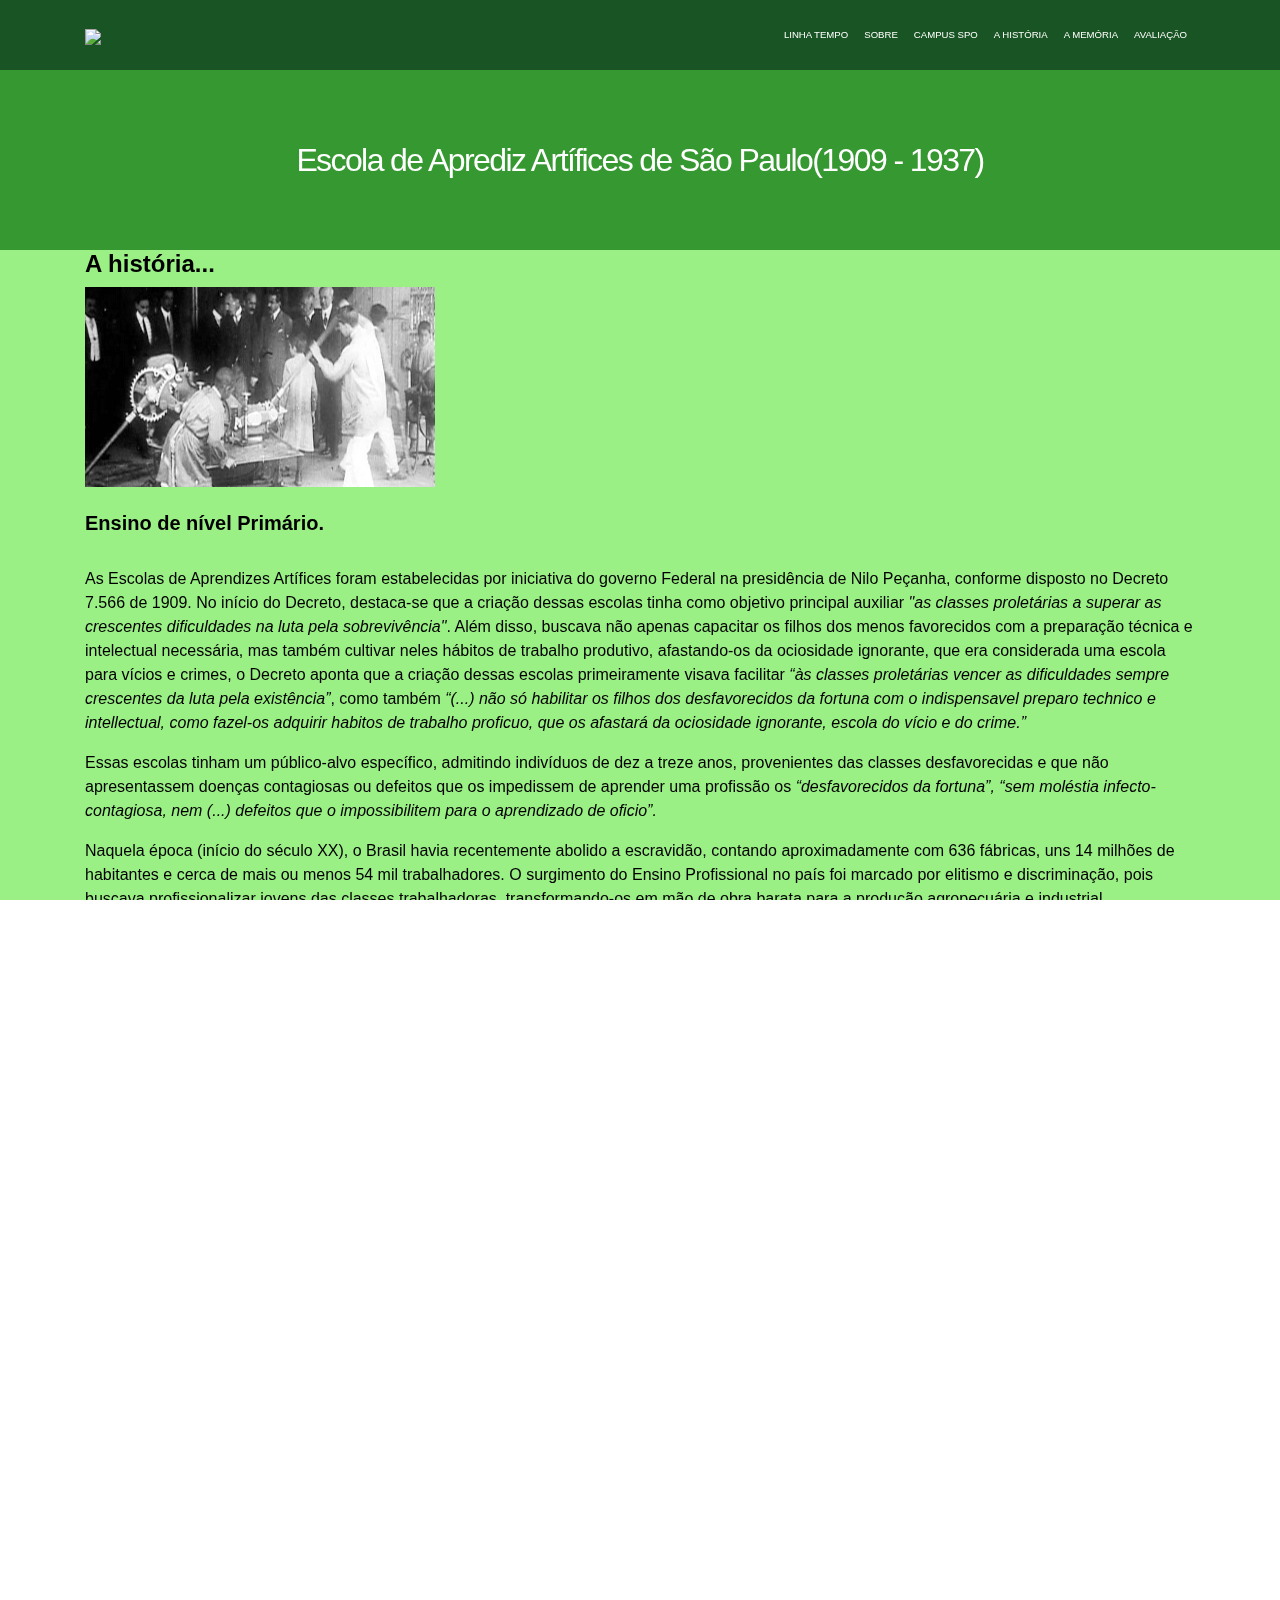
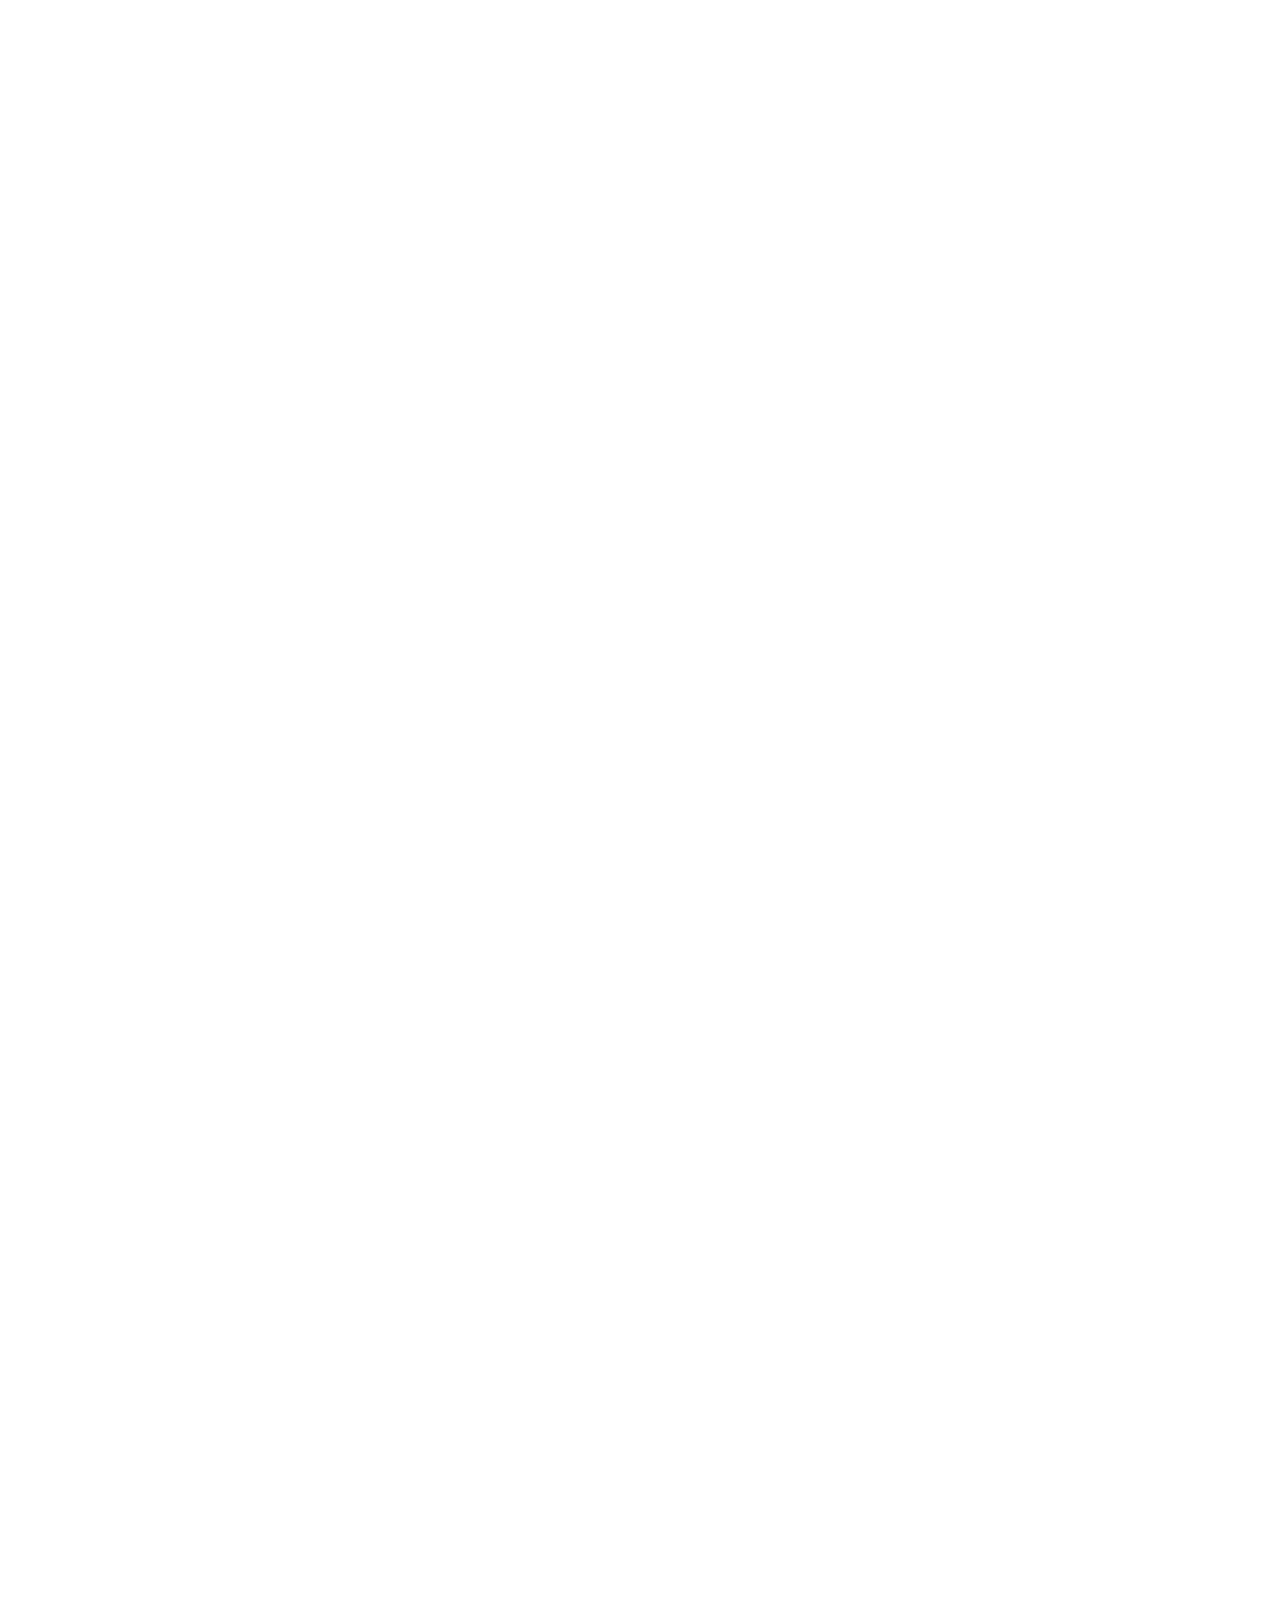
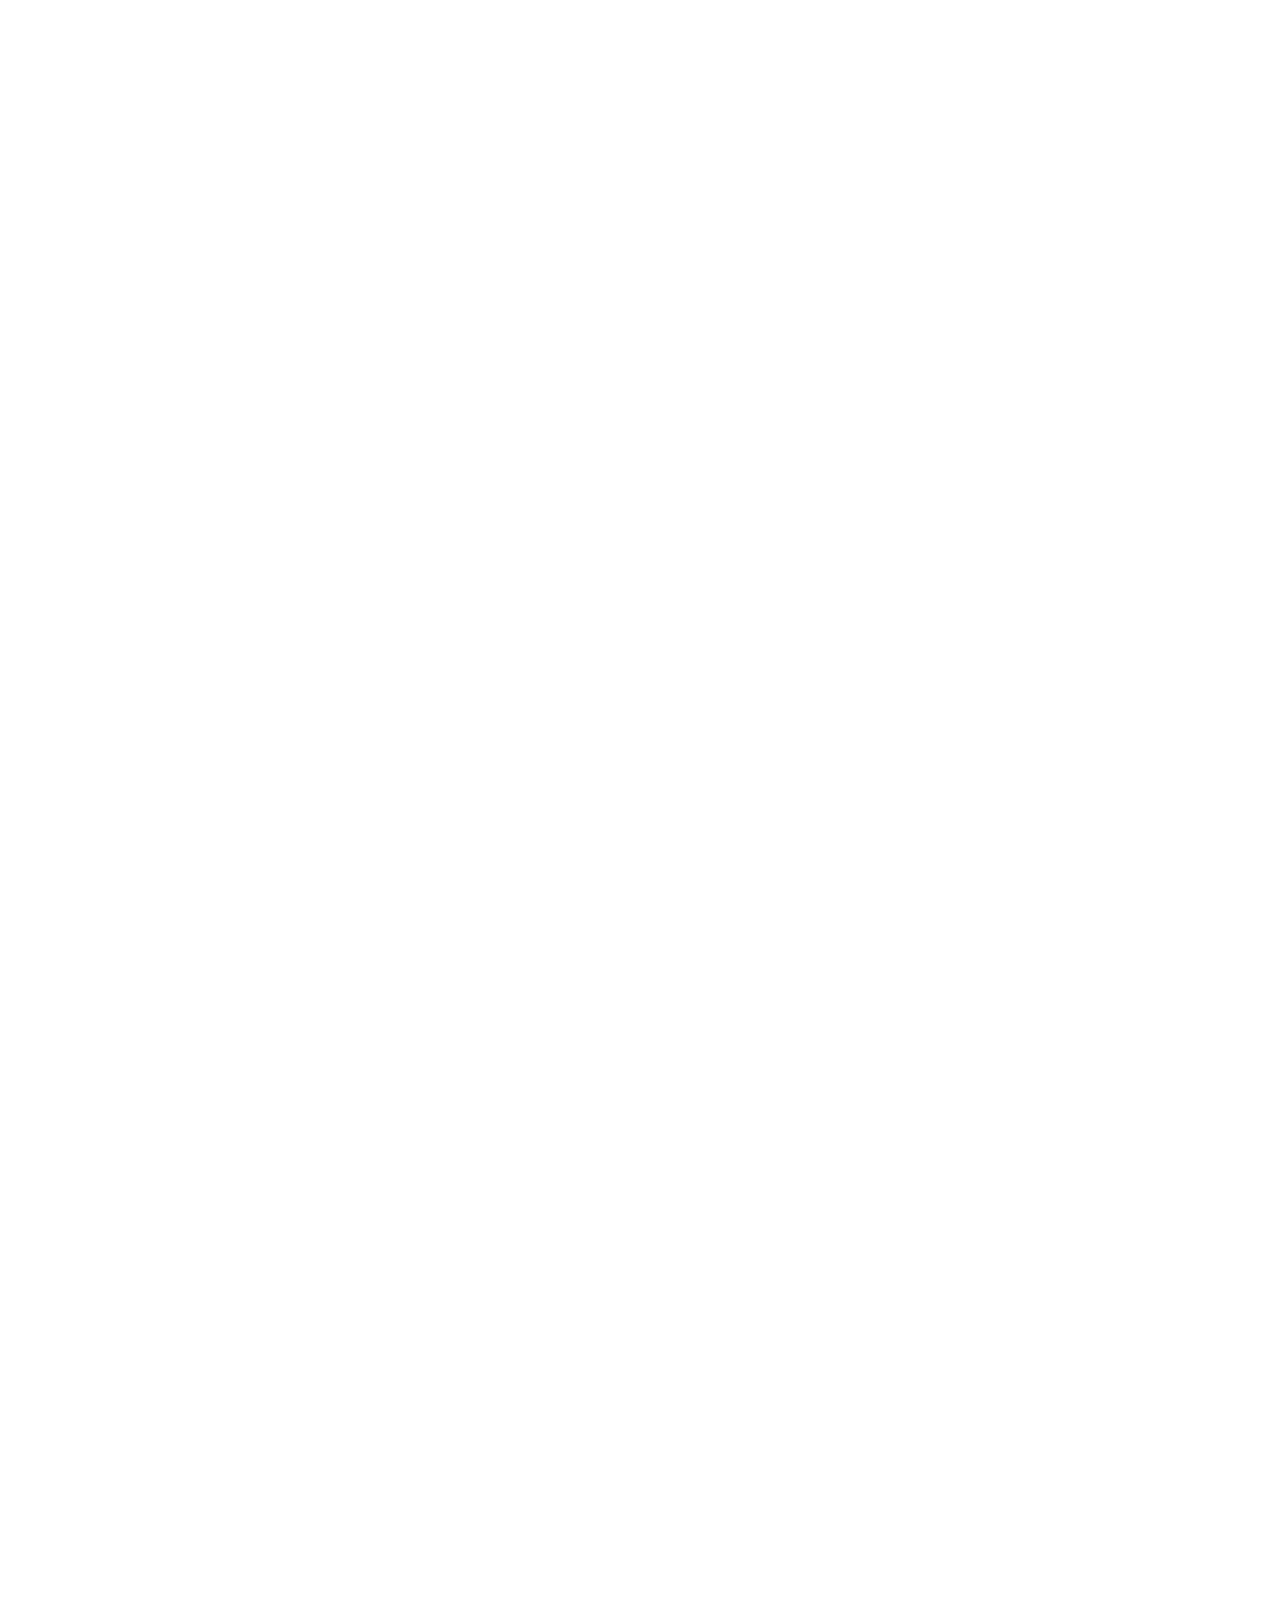
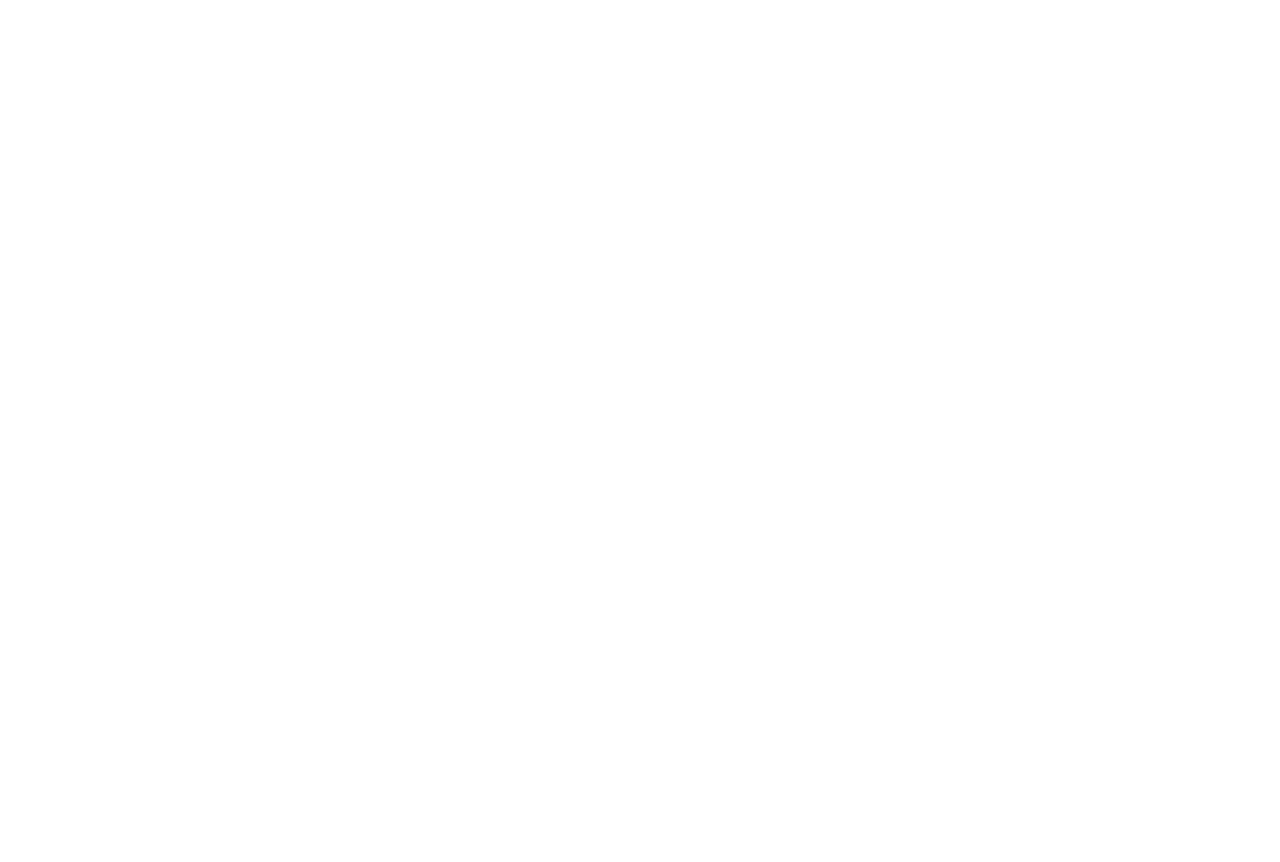
==== commit e4051d44: "fix: Adicionado css 'estilo.css' para todas as paginas estarem com footer padronizado" ====
--- a/aprendizes.html
+++ b/aprendizes.html
@@ -21,6 +21,8 @@
   <!-- <link rel="stylesheet" type="text/css" href="css/reset.css"> -->
   <link rel="stylesheet" type="text/css" href="css/base.css">
   <link rel="stylesheet" type="text/css" href="css/memsubpag.css">
+  <link rel="stylesheet" type="text/css" href="css/estilo.css">
+
 
   <title>Memórias - Escola de Aprendiz Artífices de SP</title>
   <link rel="shortcut icon" href="imagens/faviconv2.png" type="image/x-icon">
--- a/css/estilo.css
+++ b/css/estilo.css
@@ -0,0 +1,330 @@
+/** @Leandro Santana*/
+html,
+body {
+	height: 100%;
+	overflow-x: hidden;
+}
+
+body {
+	/*background: url(../imagens/capa.png),
+				url(../imagens/ruido.png),
+				linear-gradient(50deg,#ff4169,#7c26f8);*/
+	background-attachment: fixed;
+	font-family: Helvetica, Arial, sans-serif;
+}
+
+/*customização da barra de navegação criando a classe transparente*/
+nav.navbar-transparente {
+	padding: 15px 0px;
+	/*background: rgba(33,17,1,0.9);*/
+	background: rgba(0, 66, 12, 0.9);
+}
+
+.navbar-light .navbar-nav .nav-link {
+	color: white;
+	font-size: 0.6em;
+}
+
+.navbar-light .navbar-nav .nav-link:hover {
+	color: #9bf0e1;
+	font-size: 0.6em;
+}
+
+.navbar-light .navbar-toggler {
+	color: rgba(255, 255, 255, 0.5);
+	border-color: rgba(255, 255, 255, 0.5);
+	margin-right: 10px;
+}
+
+.capa {
+	background-color: rgba(255, 255, 255, 0.54);
+	padding: 2px;
+}
+
+/* Estrutura de conteúdo ----------------------------*/
+#home {
+	overflow-x: hidden;
+	overflow-y: hidden;
+	margin-top: auto;
+	background: rgba(255, 255, 255, 0.54);
+}
+
+#apresentacao {
+	overflow-x: hidden;
+	overflow-y: hidden;
+	background: rgb(154 239 133);
+}
+
+.presentation-container {
+	padding-top: 100px;
+}
+
+#timeline-img {
+	width: 100%;
+}
+
+#servicos {
+	background: white;
+	padding-top: 20px;
+	padding-bottom: 20px;
+}
+
+.moldura {
+	border: 4px solid #999;
+}
+
+.albuns {
+	padding: 10px 0px;
+}
+
+.albuns img {
+	width: 100%;
+	height: auto;
+	transition: 0.3s;
+}
+
+.albuns img:hover {
+	transform: scale(1.1);
+}
+
+/* Rodapé -------------------------------------------*/
+
+/* ajustar o footer para que as imagens fiquem alinhada e centralizada*/
+footer .navbar-nav {
+	display: flex;
+	justify-content: center;
+}
+
+footer .navbar-nav img {
+	width: 30px;
+	height: 30px;
+}
+
+footer .navbar-nav img:hover {
+	transform: scale(1.1);
+}
+
+footer .navbar-nav a {
+	color: white;
+	font-size: 0.7em;
+}
+
+footer .navbar-nav a:hover {
+	color: black;
+	text-decoration: none;
+}
+
+footer ul {
+	list-style: none;
+}
+
+footer ul li {
+	margin: 0 2px;
+}
+
+.footer-image {
+	max-width: 100px;
+	width: 100%;
+}
+
+.divider {
+	width: 1px;
+	height: 100%;
+	background-color: #80808070;
+}
+
+/*Tipografia do texto ----------------------------------*/
+h1 {
+	font-weight: 200px;
+	letter-spacing: -0.05em;
+	margin-bottom: 50px;
+	color: rgba(15, 99, 11, 0.75);
+}
+
+h2 {
+	font-size: 2.8em;
+	font-weight: 700;
+	letter-spacing: -0.04em;
+}
+
+h3 {
+	font-size: 2em;
+	font-weight: 700;
+	letter-spacing: -0.04em;
+}
+
+p {
+	color: black;
+	line-height: 1.5em;
+	/*espaçamento entre as linhas do texto*/
+}
+
+/* inicio do css referente a página Sobre-------------------------------------------*/
+
+#homesobre {
+	height: 20%;
+	width: 100%;
+	background-color: #359830;
+}
+
+#homesobre h1 {
+	color: white;
+	padding: 0;
+	margin: 0;
+}
+
+#etica {
+	background-color: #005cab;
+	background-image: url("imagens/fundo-textura.jpg");
+	background-size: cover;
+	opacity: 1;
+	mix-blend-mode: multiply;
+	transition: background .3s, border-radius .3s, opacity .3s;
+	height: 50%;
+	color: white;
+}
+
+#etica p {
+	color: white;
+}
+
+/* Fim do CSS da página Sobre ------------------------------------------*/
+
+/* Inicio do CSS da página Historia -------------------------------------- */
+.history-table {
+	width: 100%;
+	overflow-x: scroll;
+	display: inline-block;
+}
+
+.th-short {
+	min-width: 100px;
+}
+
+.th-long {
+	min-width: 800px;
+}
+
+/*inicio do CSS da página Memórias -------------------------------------*/
+#homememoria {
+	background-image: url(imagens/ifsp-spo2.jpg);
+	/*url("imagens/ruido.png"),
+				linear-gradient(30deg,#ff4169,#7c26f8);*/
+
+	background-attachment: fixed;
+	height: 100%;
+	overflow-x: hidden;
+	overflow-y: hidden;
+	padding: 20px;
+	margin-top: 0;
+	/*background:rgba(255, 255, 255, 0.54);*/
+	font-family: Helvetica, Arial, sans-serif;
+
+}
+
+
+
+
+/*Fim do CSS da página Memórias ----------------------------------------*/
+
+/* MIDIAS QUERY*/
+/*ajustar os estilos para diferentes tamanhos de tela */
+/*Aqui é o CSS que vai ser aplicado para cada tamanho de tela,
+de acordo com o tamanho da tela, o CSS vai aplicar o
+estilo correspondente ao tamanho da tela, de acordo com o
+que foi definido no
+
+@media (max-width: 575.98px) {
+h1 {font-size: 1em;
+}	*/
+
+
+/* Extra small devices (portrait phones, less than 576px)*/
+@media (max-width: 575.98px) {
+	h1 {
+		font-size: 1em;
+	}
+
+	h2 {
+		font-size: 1em;
+	}
+
+	.albuns img {
+		width: 100%;
+		height: auto;
+		transition: 0.3s;
+	}
+}
+
+/* Small devices (landscape phones, 576px and up)*/
+
+@media (min-width: 576px) and (max-width: 767.98px) {
+	h1 {
+		font-size: 1em;
+	}
+
+	h2 {
+		font-size: 1em;
+	}
+
+	.albuns img {
+		width: 100%;
+		height: auto;
+		transition: 0.3s;
+	}
+}
+
+/* Medium devices (tablets, 768px and up)*/
+@media (min-width: 768px) and (max-width: 991.98px) {
+	h1 {
+		font-size: 2em;
+	}
+
+	h2 {
+		font-size: 1.5em;
+	}
+
+	.albuns img {
+		width: 100%;
+		height: auto;
+		transition: 0.3s;
+	}
+}
+
+/* Large devices (desktops, 992px and up)*/
+
+@media (min-width: 992px) and (max-width: 1199.98px) {
+	h1 {
+		font-size: 2em;
+	}
+
+	h2 {
+		font-size: 1.5em;
+	}
+
+	.albuns img {
+		width: 100%;
+		height: auto;
+		transition: 0.3s;
+	}
+}
+
+/* Extra large devices (large desktops, 1200px and up)*/
+
+@media (min-width: 1200px) {
+	h1 {
+		font-size: 2em;
+	}
+
+	h2 {
+		font-size: 1.5em;
+	}
+
+	.albuns img {
+		width: 100%;
+		height: auto;
+		transition: 0.3s;
+	}
+}
+
+/* Fim do CSS da página Memórias ----------------------------------------*/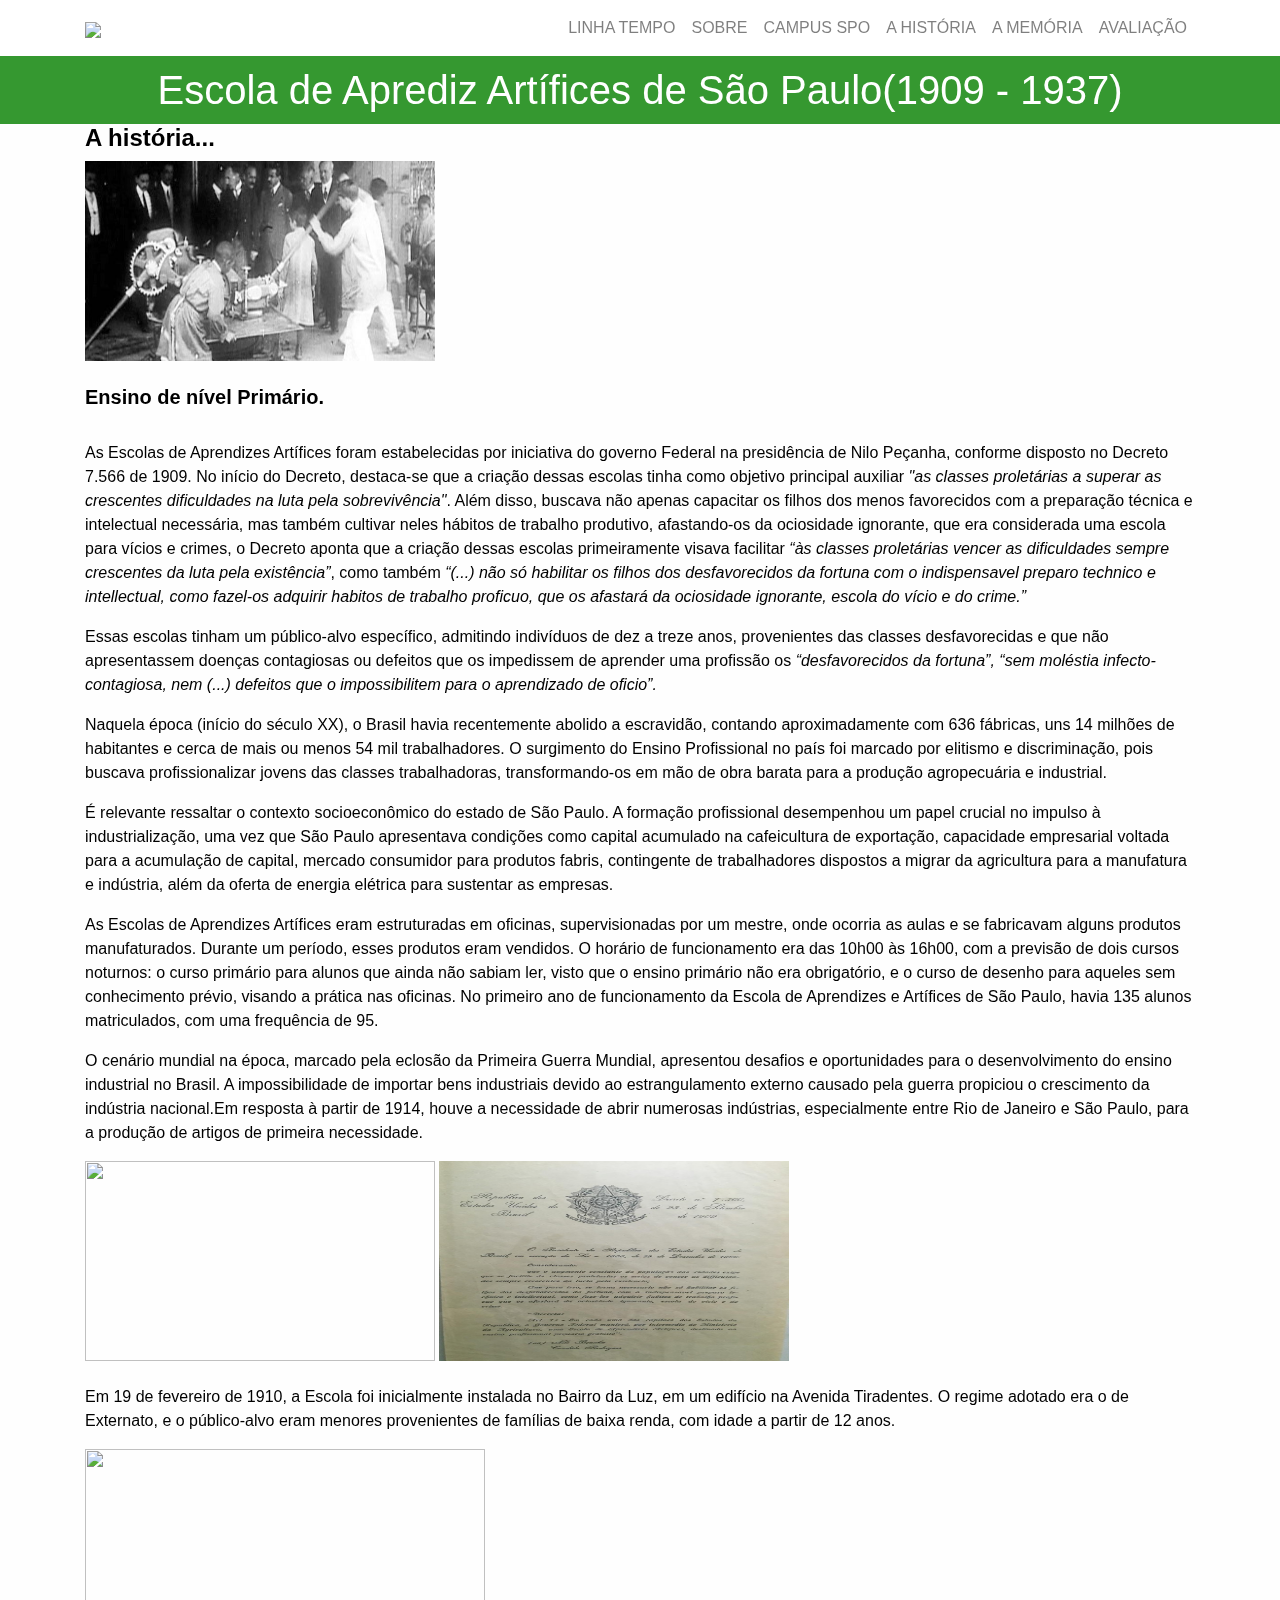
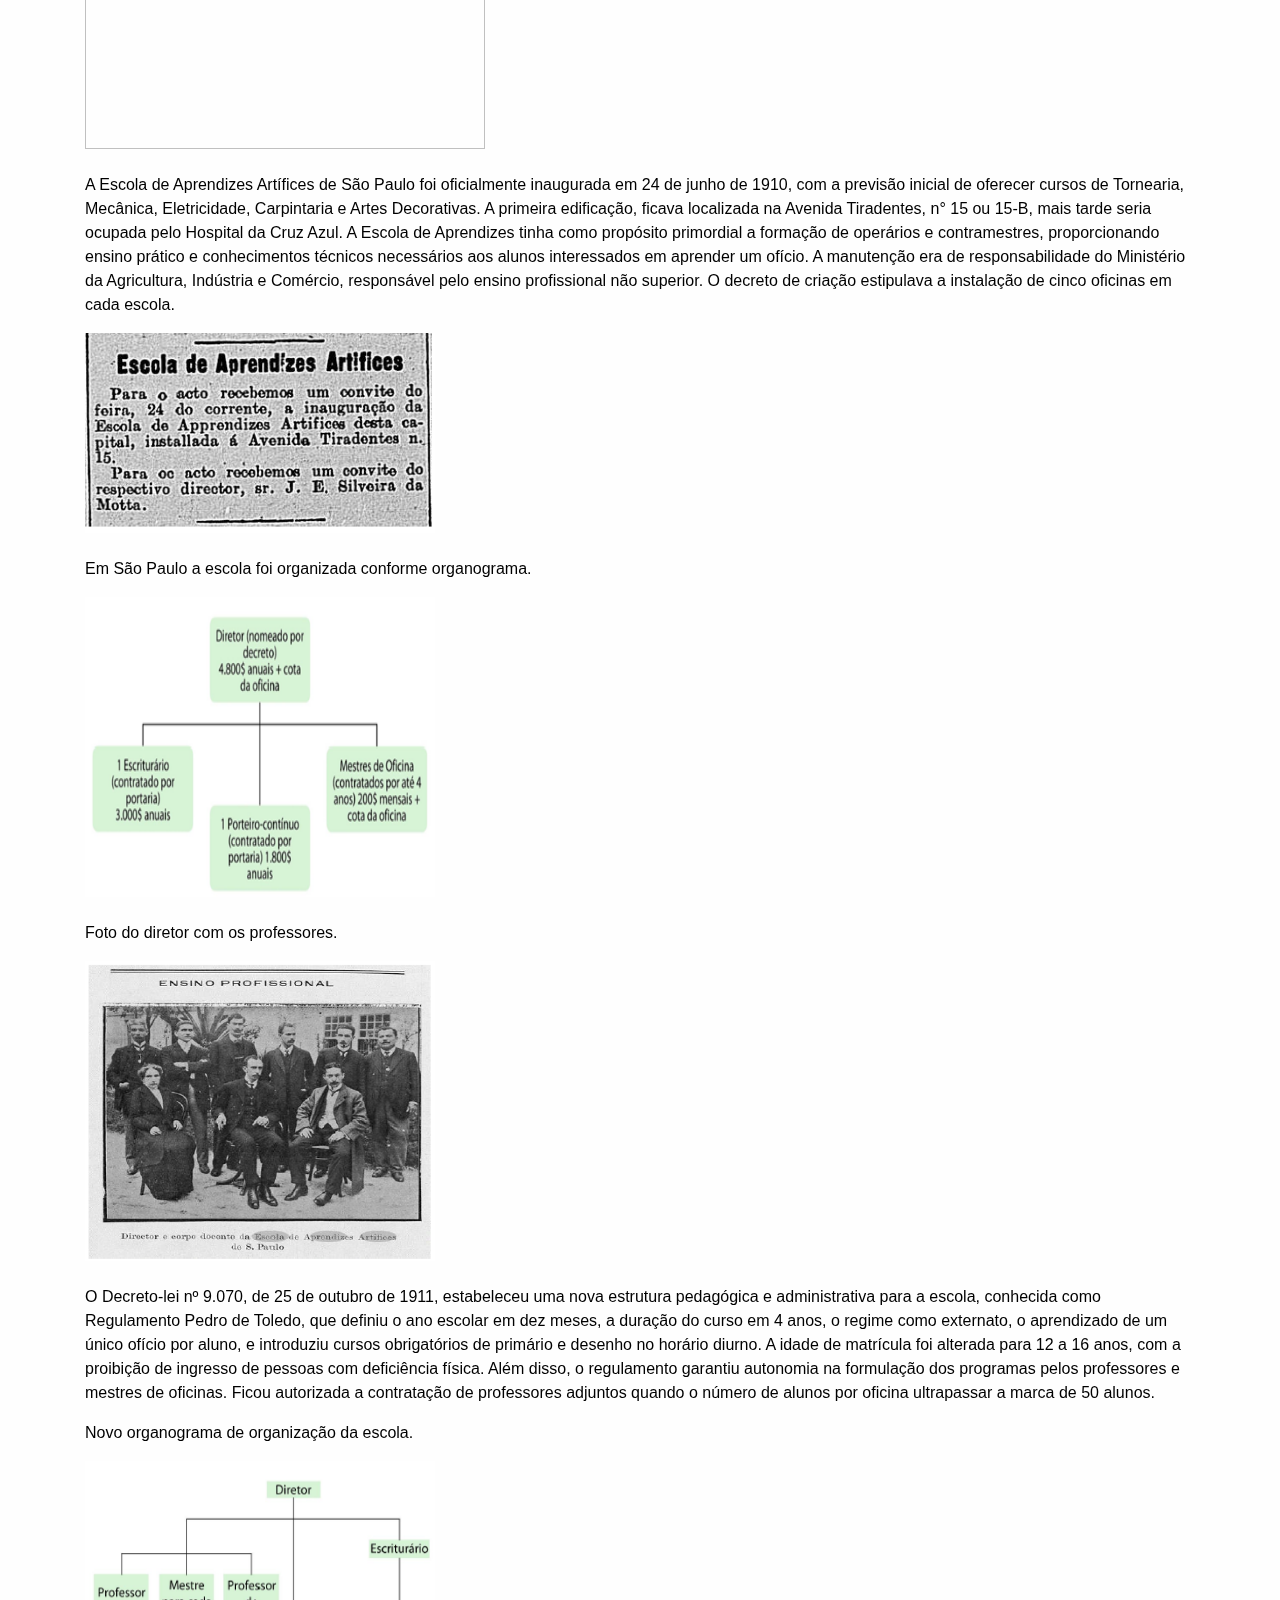
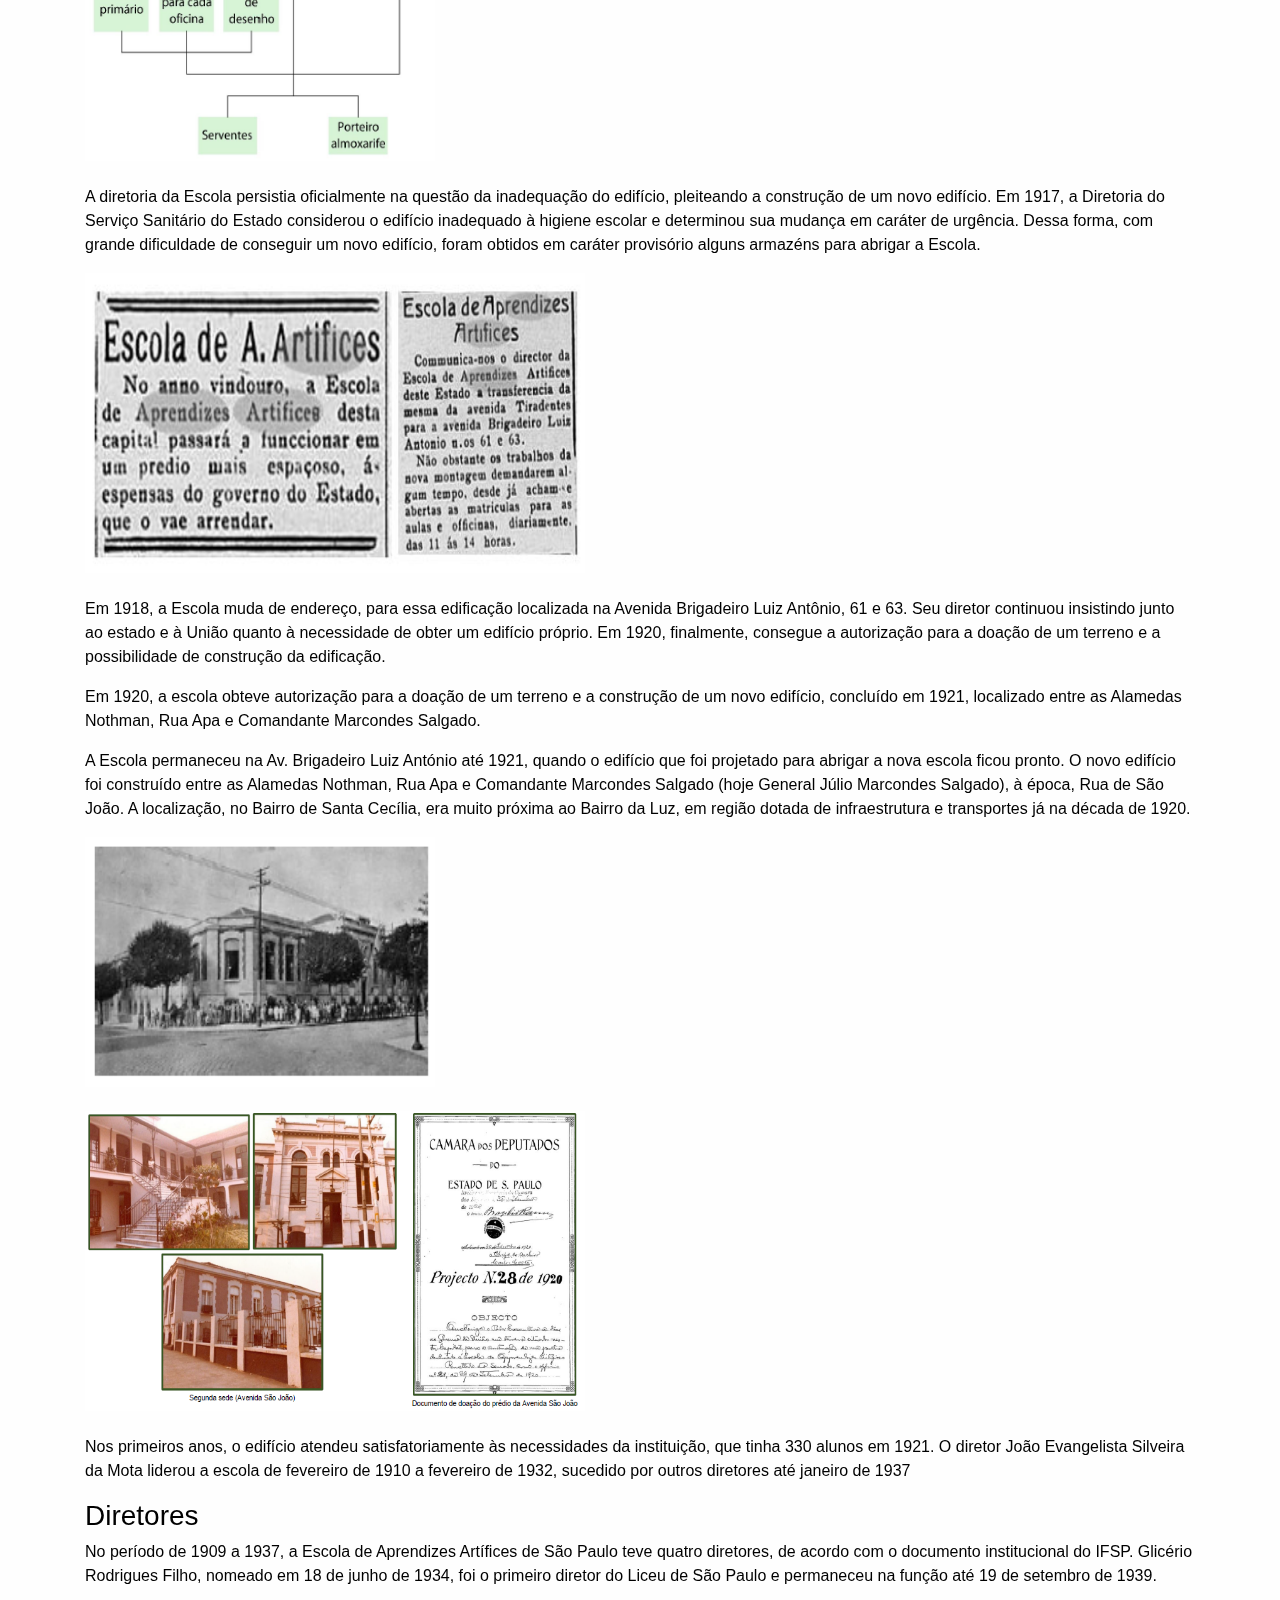
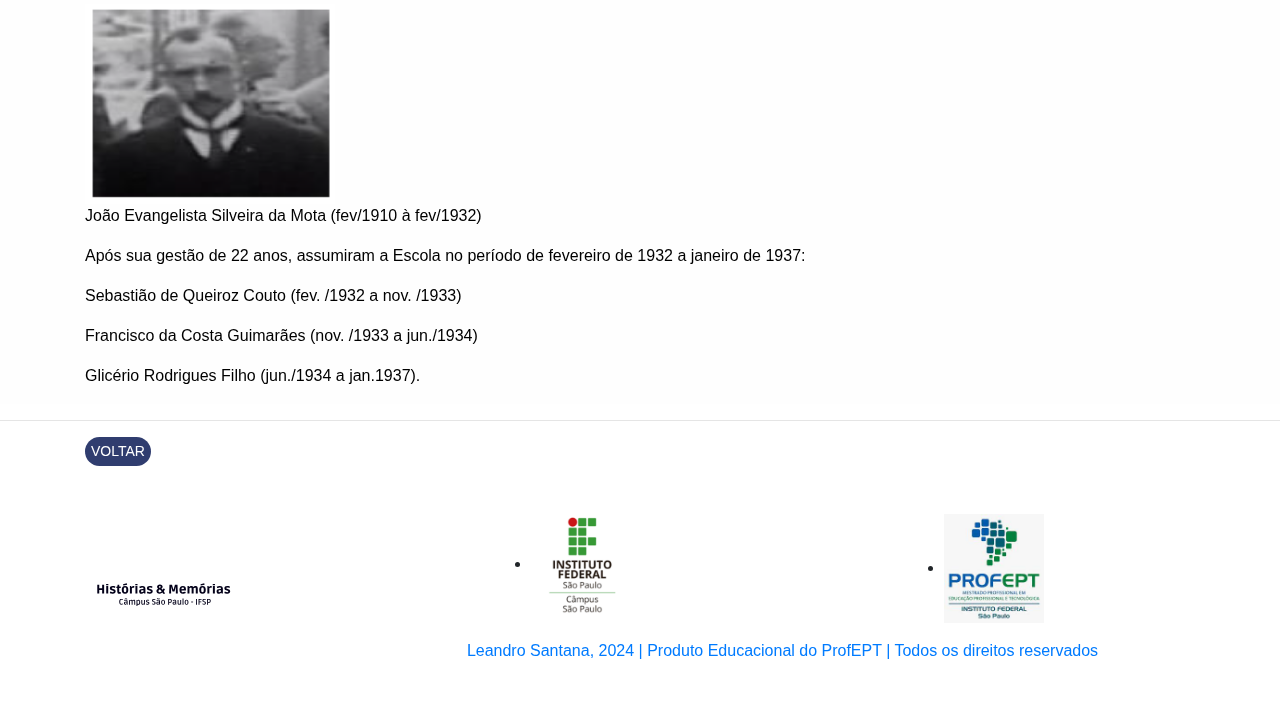
==== commit d63ababb: "finalizando a pagina so técnico" ====
--- a/aprendizes.html
+++ b/aprendizes.html
@@ -19,9 +19,9 @@
 
   <!-- Estilo customizado -->
   <!-- <link rel="stylesheet" type="text/css" href="css/reset.css"> -->
-  <link rel="stylesheet" type="text/css" href="css/base.css">
-  <link rel="stylesheet" type="text/css" href="css/memsubpag.css">
-  <link rel="stylesheet" type="text/css" href="css/estilo.css">
+   <link rel="stylesheet" type="text/css" href="css/base.css">
+ <link rel="stylesheet" type="text/css" href="css/memsubpag.css">
+  <!-- <link rel="stylesheet" type="text/css" href="css/estilo.css">-->
 
 
   <title>Memórias - Escola de Aprendiz Artífices de SP</title>
--- a/css/estilo.css
+++ b/css/estilo.css
@@ -180,7 +180,7 @@
 	opacity: 1;
 	mix-blend-mode: multiply;
 	transition: background .3s, border-radius .3s, opacity .3s;
-	height: 50%;
+	padding: 100px 0px;
 	color: white;
 }
 
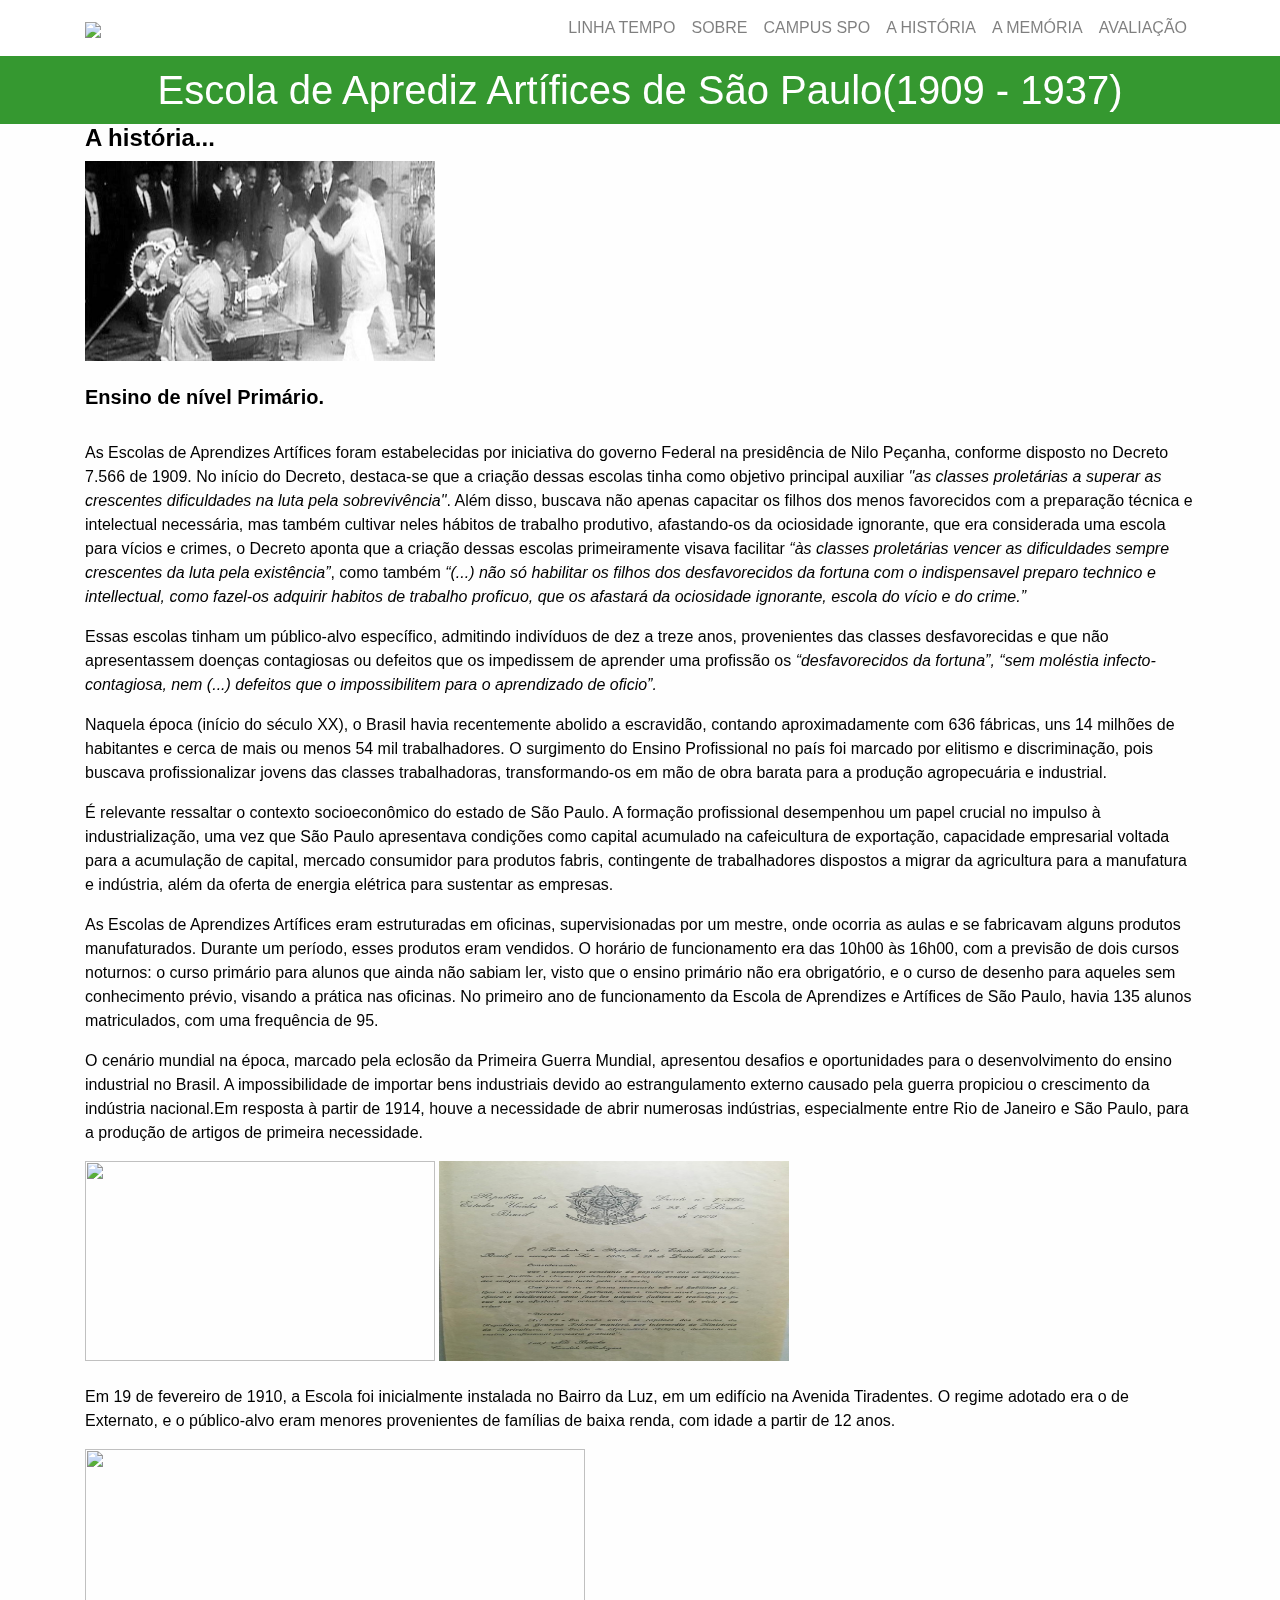
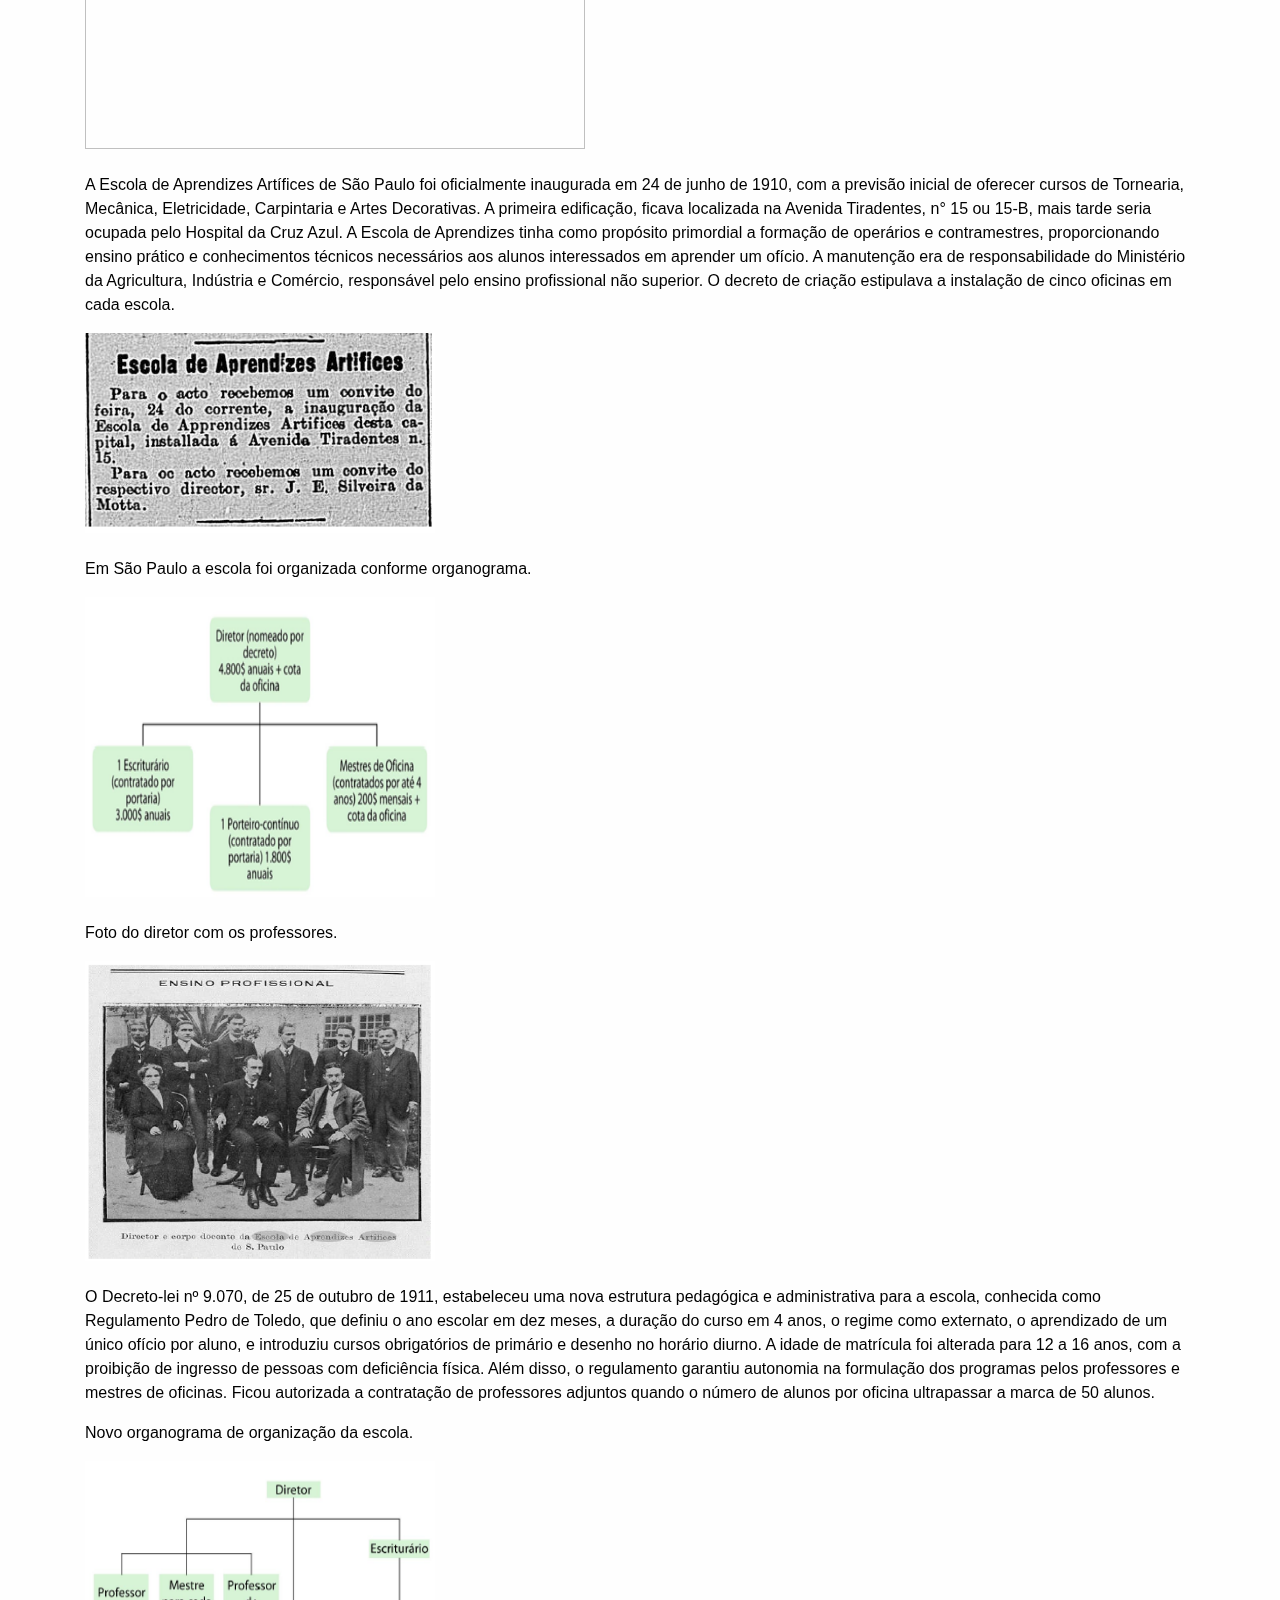
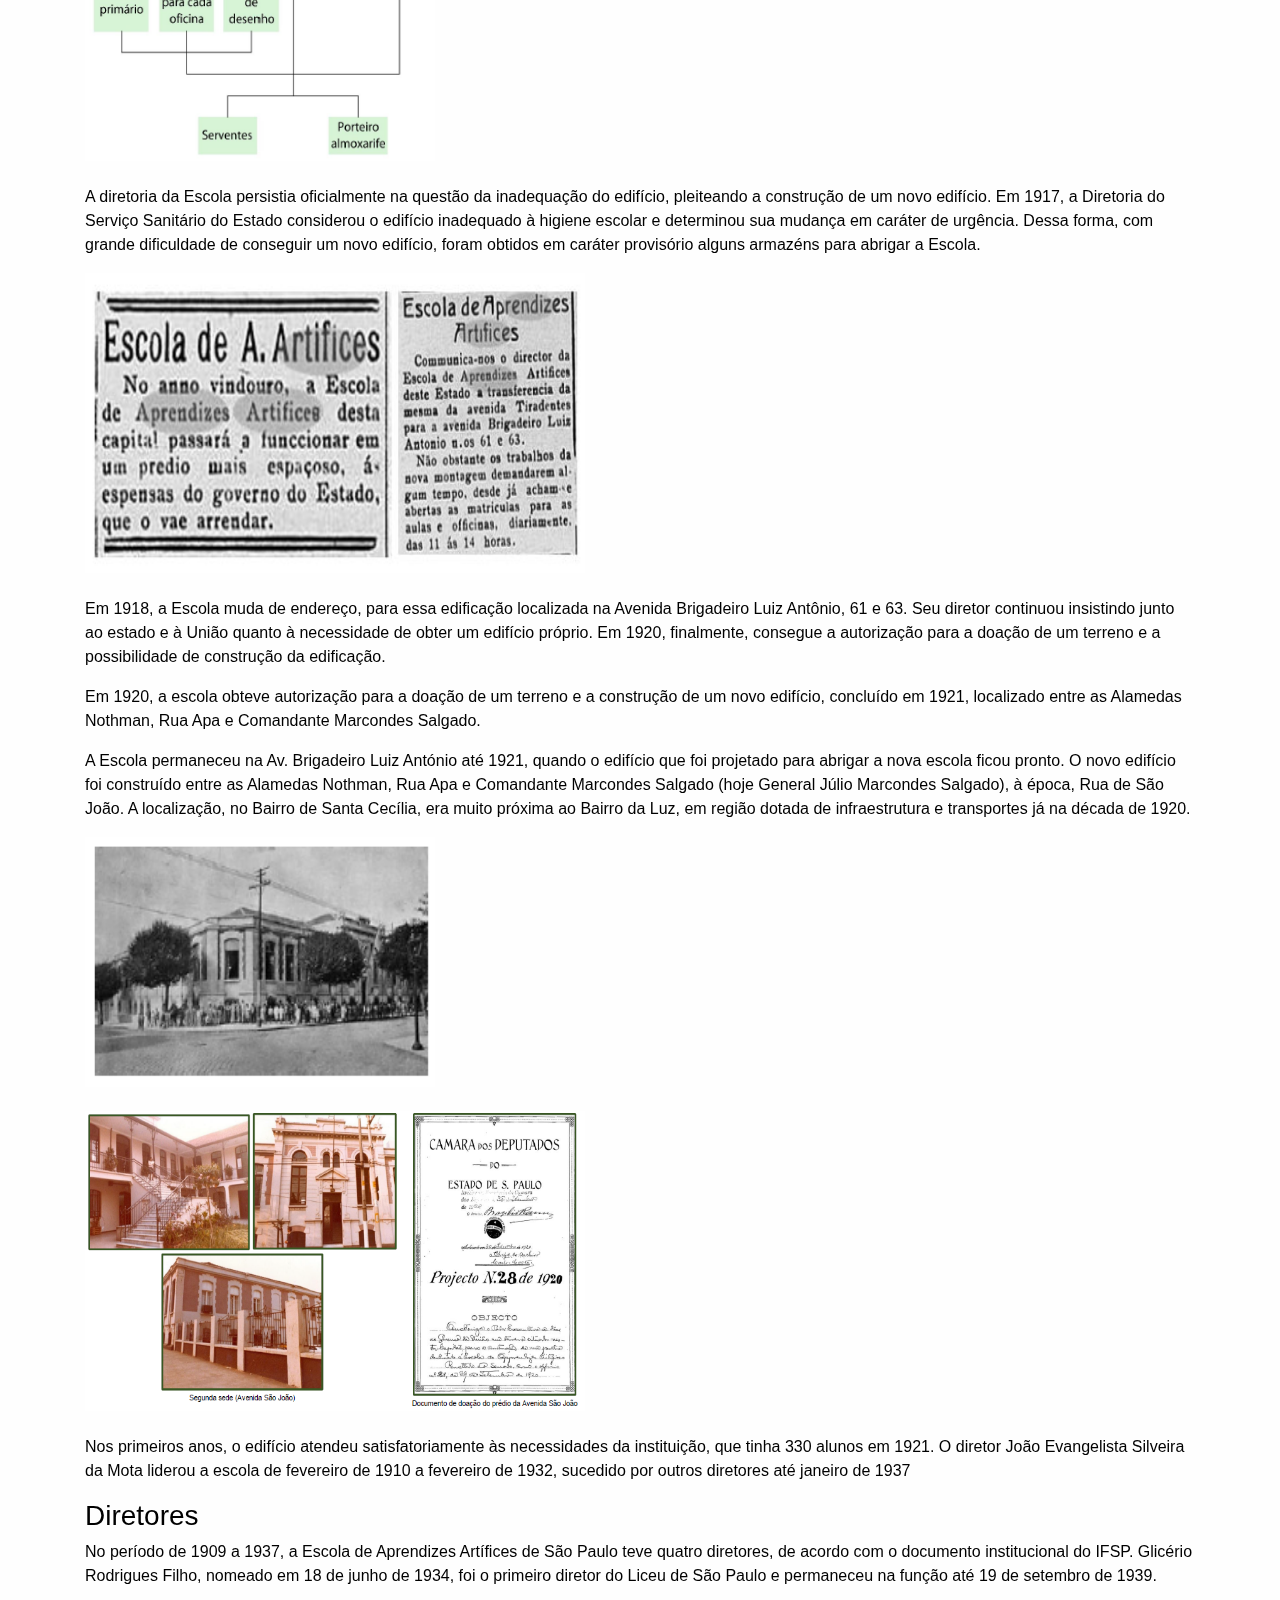
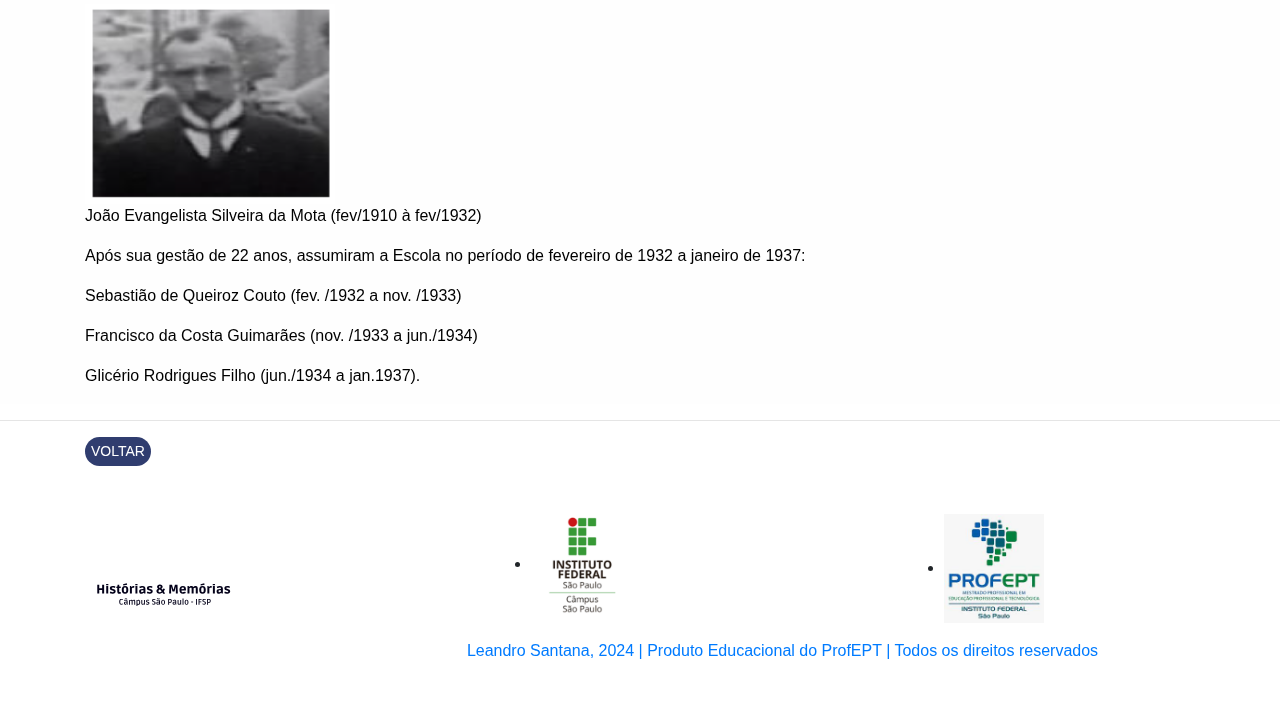
==== commit d3de5ec2: "finalmente.." ====
--- a/aprendizes.html
+++ b/aprendizes.html
@@ -126,7 +126,7 @@
               Avenida Tiradentes. O regime adotado era o de Externato, e o público-alvo eram menores provenientes de
               famílias de baixa renda, com idade a partir de 12 anos.</p>
 
-            <img src="imagens/loceaa1910.png" width="400" height="300"><br><br>
+            <img src="imagens/loceaa1910.png" width="500" height="300"><br><br>
             <p>A Escola de Aprendizes Artífices de São Paulo foi oficialmente inaugurada em 24 de junho de 1910, com a
               previsão inicial de oferecer cursos de Tornearia, Mecânica, Eletricidade, Carpintaria e Artes Decorativas.
               A primeira edificação, ficava localizada na Avenida Tiradentes, n° 15 ou 15-B, mais tarde seria ocupada
